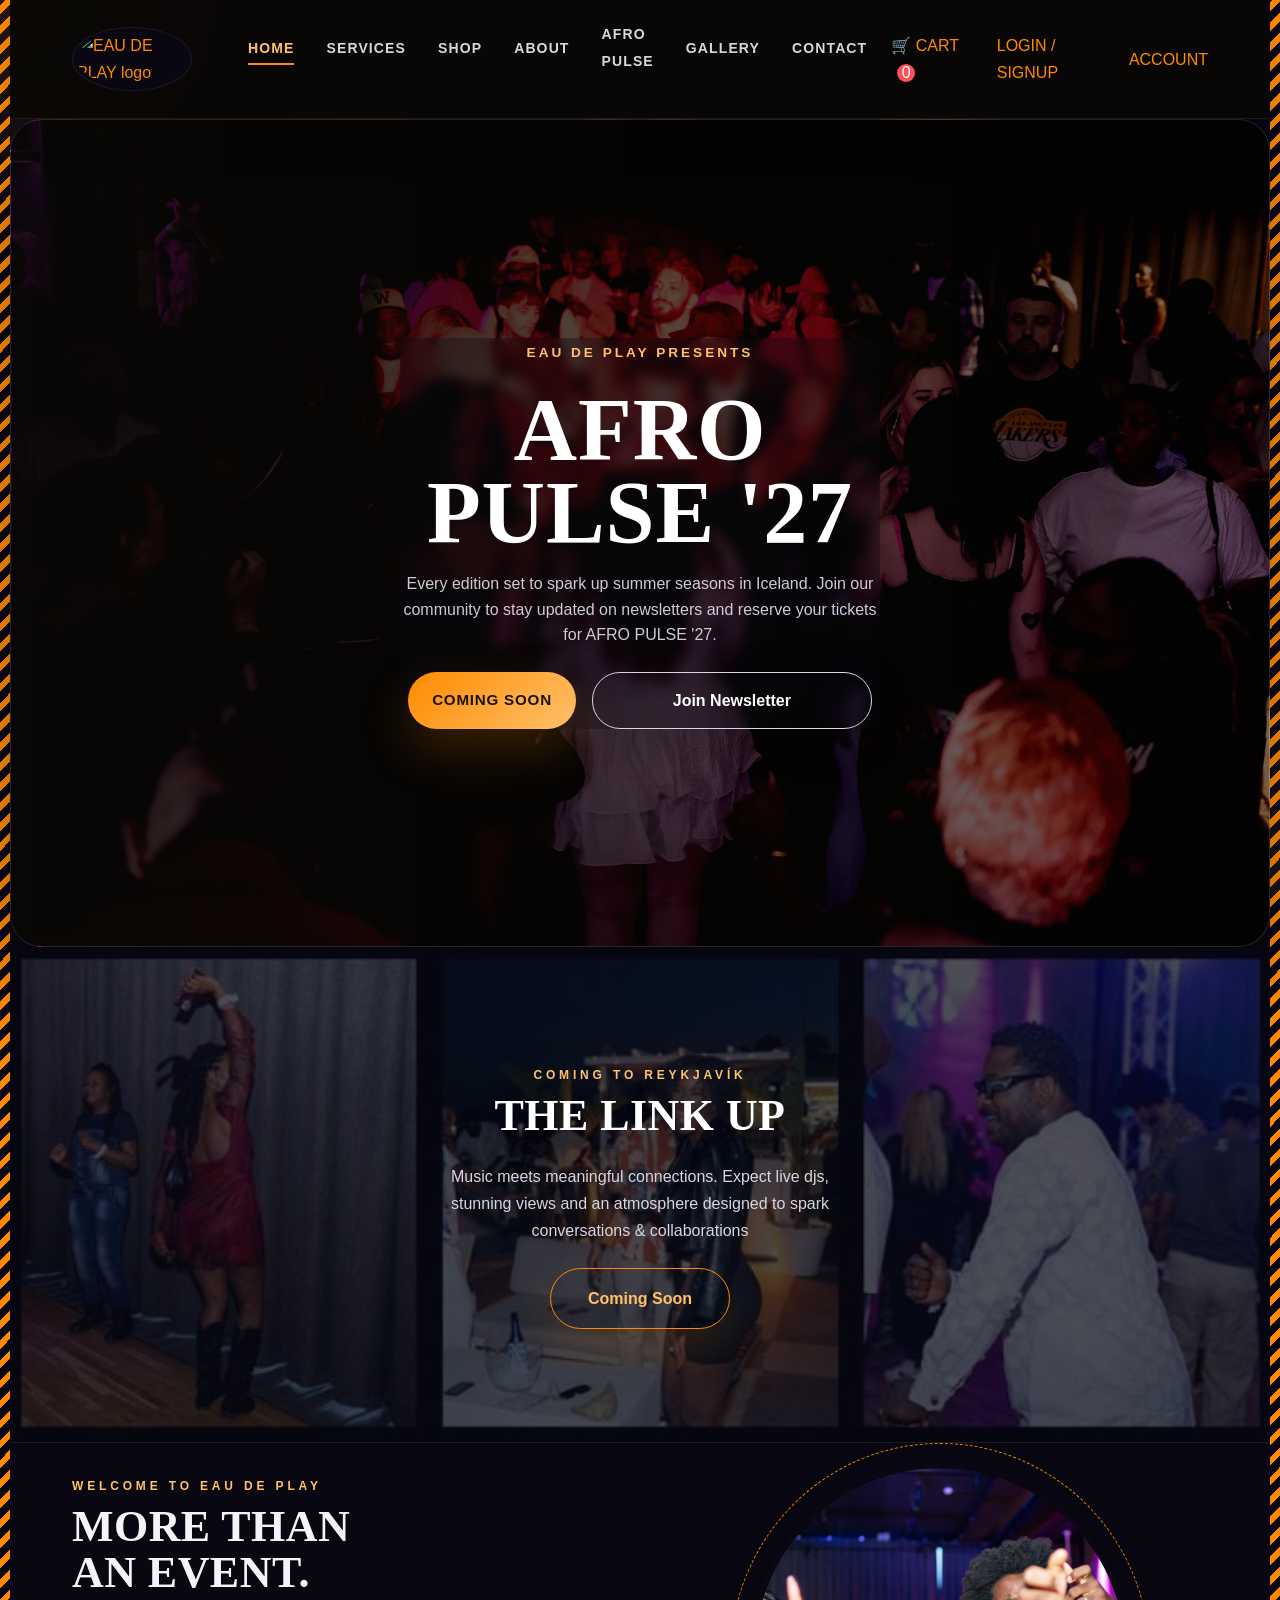
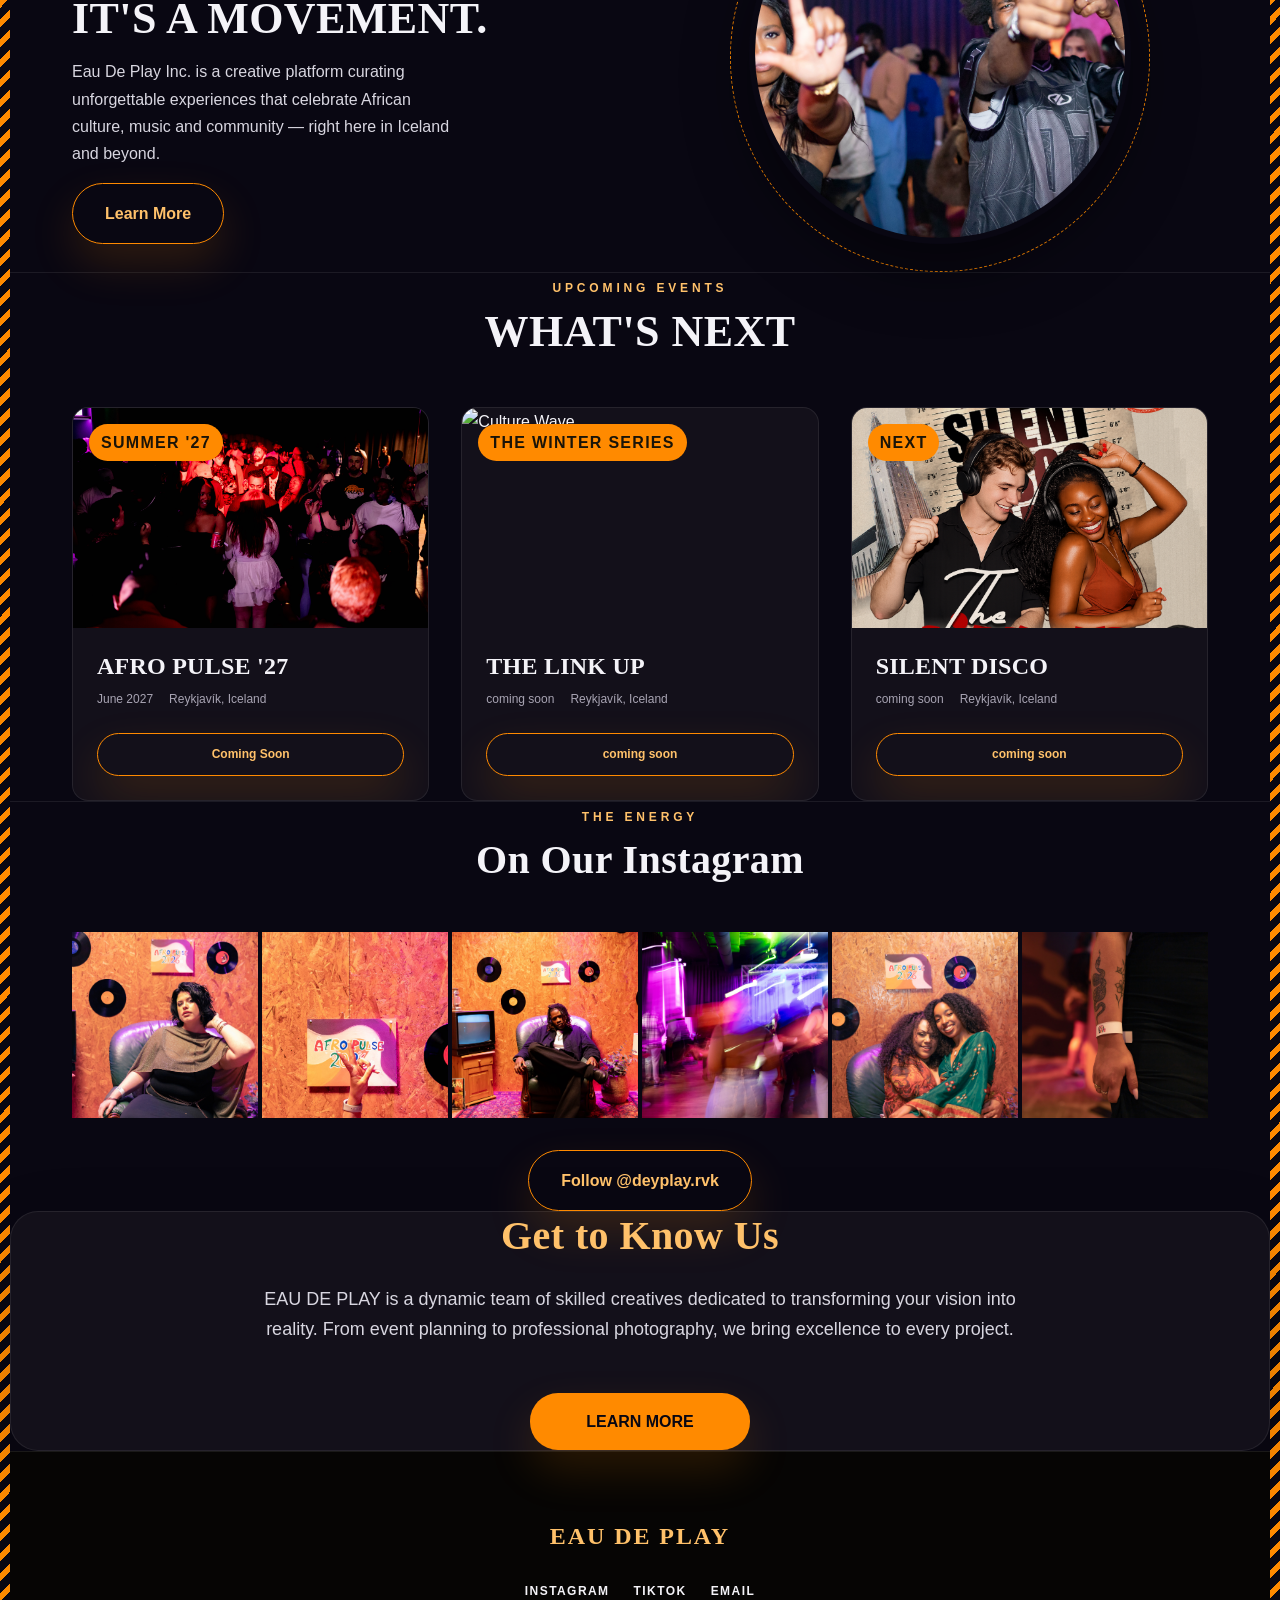
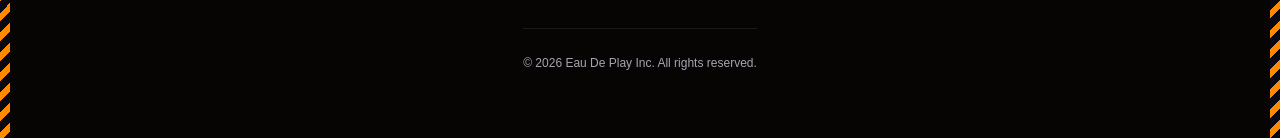
==== eau-de-play/index.html @ 75a6d2a2 "Update index.html" ====
<!DOCTYPE html>
<html lang="en">
<head>
  <meta charset="UTF-8">
  <meta name="viewport" content="width=device-width, initial-scale=1.0">
  <link rel="icon" href="/assets/images/EAUDEYPLAYLOGO.png" type="image/png">
  <link rel="shortcut icon" href="/assets/images/EAUDEYPLAYLOGO.png" type="image/png">
  <title>EAU DE PLAY - Unlock Success with a Splash of Fun</title>

  <!-- CSS Links -->
  <link rel="stylesheet" href="css/variables.css">
  <link rel="stylesheet" href="css/global.css">
  <link rel="stylesheet" href="css/layout.css">
  <link rel="stylesheet" href="css/public.css">
  <!-- Redesign layer: restyles the above, load last -->
  <link rel="stylesheet" href="css/theme-redesign.css">
  <meta name="google-site-verification" content="-c4Z8QDJB78e2IX30DcG9vcNxZ_YTQlSFcav4Q9sh0g" />
</head>
<body>
  <script>
    if (sessionStorage.getItem('skipPreloader') === 'true') {
      document.documentElement.classList.add('skip-preloader');
      sessionStorage.removeItem('skipPreloader');
    }
  </script>

  <div class="page-preloader" id="page-preloader" aria-hidden="true">
    <div class="preloader-content">
      <div class="preloader-badge">EAU DE PLAY</div>
      <div class="preloader-title">Unlocking your next great experience</div>
      <div class="preloader-strip" aria-hidden="true"></div>
    </div>
  </div>

  <!-- Navbar Placeholder -->
  <div id="navbar-placeholder"></div>

  <!-- AFRO PULSE Hero Banner -->
  <section class="afro-home-banner">
    <div class="afro-banner-inner" style="background-image: linear-gradient(180deg, rgba(0,0,0,0.45), rgba(0,0,0,0.45)), url('assets/images/IMG_1427.JPG'); background-size:cover; background-position:center;">
      <div class="container afro-home-banner-content">
        <span class="eyebrow">EAU DE PLAY PRESENTS</span>
        <h2>AFRO<br>PULSE '27</h2>
        <p>Every edition set to spark up summer seasons in Iceland. Join our community to stay updated on newsletters and reserve your tickets for AFRO PULSE '27.</p>
        <div class="hero-cta-group">
          <a href="afro-pulse-27.html" class="btn btn-large">Coming Soon</a>
          <a href="afro-pulse-27.html#newsletter-section" class="btn btn-secondary">Join Newsletter</a>
        </div>
      </div>
    </div>
  </section>

  <!-- Silent Disco Banner -->
<section class="silent-disco-banner" style="background-image: linear-gradient(180deg, rgba(7,8,20,0.72), rgba(7,8,20,0.72)), url('assets/images/IMG-20260727-WA0014.jpg'); background-size:cover; background-position:center;">  <div class="container">
      <span class="eyebrow">Coming To Reykjavík</span>
      <h2>THE LINK UP</h2>
      <p>Music meets meaningful connections. Expect live djs, stunning views and an atmosphere designed to spark conversations & collaborations</p>
      <a href="silent-disco.html" class="btn btn-secondary">Coming Soon</a>
    </div>
  </section>

  <!-- More Than An Event -->
  <section class="movement-section">
    <div class="movement-grid">
      <div class="movement-text">
        <span class="eyebrow">Welcome to EAU DE PLAY</span>
        <h2>More Than<br>An Event.<br>It's A Movement.</h2>
        <p>Eau De Play Inc. is a creative platform curating unforgettable experiences that celebrate African culture, music and community — right here in Iceland and beyond.</p>
        <a href="about.html" class="btn btn-secondary">Learn More</a>
      </div>
      <div class="movement-frame" id="movement-frame" role="button" tabindex="0" aria-label="Click to see more photos">
        <img src="assets/images/IMG_1521.JPG" alt="Crowd at an Eau De Play event" id="movement-frame-img">
      </div>
    </div>
  </section>

  <script>
    (function () {
      var gallery = [
        'assets/images/IMG_1521.JPG',
        'assets/images/IMG_1427.JPG',
        'assets/images/IMG_1599.JPG',
        'assets/images/IMG_1632.JPG',
        'assets/images/IMG_0971.JPG',
        'assets/images/IMG_1027.JPG',
        'assets/images/IMG_1081.JPG'
      ];
      var frame = document.getElementById('movement-frame');
      var img = document.getElementById('movement-frame-img');
      if (!frame || !img) return;
      var index = 0;

      function nextImage() {
        index = (index + 1) % gallery.length;
        img.classList.add('is-swapping');
        window.setTimeout(function () {
          img.src = gallery[index];
          img.classList.remove('is-swapping');
        }, 180);
      }

      frame.addEventListener('click', nextImage);
      frame.addEventListener('keydown', function (e) {
        if (e.key === 'Enter' || e.key === ' ') { e.preventDefault(); nextImage(); }
      });
    })();
  </script>

  <!-- What's Next -->
  <section class="events-next-section">
    <div class="events-next-header">
      <span class="eyebrow">Upcoming Events</span>
      <h2>What's Next</h2>
    </div>
    <div class="events-next-grid">
      <article class="event-card">
        <div class="event-card-image">
          <span class="event-card-tag">Summer '27</span>
          <img src="assets/images/IMG_1427.JPG" alt="AFRO PULSE '27">
        </div>
        <div class="event-card-body">
          <h3>Afro Pulse '27</h3>
          <div class="event-card-meta">
            <span>June 2027</span>
            <span>Reykjavík, Iceland</span>
          </div>
          <a href="afro-pulse-27.html" class="btn btn-secondary">Coming Soon</a>
        </div>
      </article>

      <article class="event-card">
        <div class="event-card-image">
          <span class="event-card-tag">THE WINTER SERIES</span>
          <img src="/pexels-rdne-6224705.jpg" alt="Culture Wave">
        </div>
        <div class="event-card-body">
          <h3>THE LINK UP</h3>
          <div class="event-card-meta">
            <span>coming soon</span>
            <span>Reykjavík, Iceland</span>
          </div>
          <a href="#" class="btn btn-secondary">coming soon</a>
        </div>
      </article>

       <article class="event-card">
        <div class="event-card-image">
          <span class="event-card-tag">NEXT</span>
          <img src="assets/images/SILENTDISCO-1.jpg" alt="Silent Disco">
        </div>
        <div class="event-card-body">
          <h3>SILENT DISCO</h3>
          <div class="event-card-meta">
            <span>coming soon</span>
            <span>Reykjavík, Iceland</span>
          </div>
          <a href="#" class="btn btn-secondary">coming soon</a>
        </div>
      </article>
    </div>
  </section>

  <!-- On Our Instagram -->
  <section class="instagram-section">
    <span class="eyebrow">The Energy</span>
    <h2>On Our Instagram</h2>
    <div class="instagram-grid">
      <a href="https://instagram.com" target="_blank" rel="noopener"><img src="assets/images/IMG_0971.JPG" alt="Instagram post"></a>
      <a href="https://instagram.com" target="_blank" rel="noopener"><img src="assets/images/IMG_1027.JPG" alt="Instagram post"></a>
      <a href="https://instagram.com" target="_blank" rel="noopener"><img src="assets/images/IMG_1081.JPG" alt="Instagram post"></a>
      <a href="https://instagram.com" target="_blank" rel="noopener"><img src="assets/images/IMG_1953.JPG" alt="Instagram post"></a>
      <a href="https://instagram.com" target="_blank" rel="noopener"><img src="assets/images/IMG_2060.JPG" alt="Instagram post"></a>
      <a href="https://instagram.com" target="_blank" rel="noopener"><img src="assets/images/IMG_2128.JPG" alt="Instagram post"></a>
    </div>
    <a href="https://instagram.com/deyplay.rvk" target="_blank" rel="noopener" class="btn btn-secondary" style="margin-top:2rem;">Follow @deyplay.rvk</a>
  </section>

  <!-- About Teaser -->
  <section class="about-teaser">
    <div class="about-teaser-content">
      <h2>Get to Know Us</h2>
      <p>EAU DE PLAY is a dynamic team of skilled creatives dedicated to transforming your vision into reality. From event planning to professional photography, we bring excellence to every project.</p>
      <a href="about.html" class="btn btn-secondary">LEARN MORE</a>
    </div>
  </section>

  <!-- Footer Placeholder -->
  <div id="footer-placeholder"></div>

  <!-- Scripts -->
  <script>
    (function(){
      try {
        var el = document.querySelector('.afro-home-banner-content');
        window.__AFRO_ORIGINAL_AFRO_BANNER = el ? el.innerHTML : '';
      } catch (e) {
        window.__AFRO_ORIGINAL_AFRO_BANNER = '';
      }
    })();
  </script>
  <script>
    (function(){
      function removeExtraAfro() {
        try {
          const banners = document.querySelectorAll('.afro-home-banner');
          if (banners && banners.length > 1) {
            for (let i = 1; i < banners.length; i++) {
              banners[i].remove();
            }
          }
        } catch (e) {}
      }
      removeExtraAfro();
      try {
        const mo = new MutationObserver(() => removeExtraAfro());
        mo.observe(document.body, { childList: true, subtree: true });
        setTimeout(() => mo.disconnect(), 6000);
      } catch (e) {}
    })();
  </script>
  <script>
    window.addEventListener('load', function () {
      const preloader = document.getElementById('page-preloader');
      if (!preloader) return;
      preloader.classList.add('page-preloader-hidden');
      window.setTimeout(function () {
        preloader.remove();
      }, 500);
    });
  </script>
  <script type="module" src="js/public-app.js"></script>
</body>
</html>
---- eau-de-play/css/variables.css ----
/* ============================================
   CSS VARIABLES - Colors, Fonts, Spacing
   ============================================ */

:root {
  /* PRIMARY COLORS */
  --color-primary: #ff8a00;
  --color-primary-light: #ffc16a;
  --color-background: #090712;
  --color-background-light: #13101a;
  --color-surface: rgba(255,255,255,0.04);
  --color-surface-strong: rgba(255,255,255,0.08);
  --color-text: #f4f3f8;
  --color-text-light: #d8d6e0;
  --color-text-muted: #a8a4b3;
  --color-accent: #ffb347;
  --color-border: rgba(255,255,255,0.08);
  --color-success: #14e45b;
  --color-error: #ff4f5a;
  --color-warning: #ffc150;
  --color-info: #7bd4ff;

  /* TYPOGRAPHY */
  --font-weight-black: 900;
  --font-serif: 'Georgia', 'Garamond', serif;
  --font-sans: -apple-system, BlinkMacSystemFont, 'Segoe UI', 'Roboto', 'Oxygen',
    'Ubuntu', 'Cantarell', 'Fira Sans', 'Droid Sans', 'Helvetica Neue', sans-serif;

  /* FONT SIZES */
  --font-size-xs: 0.75rem;
  --font-size-sm: 0.875rem;
  --font-size-base: 1rem;
  --font-size-lg: 1.125rem;
  --font-size-xl: 1.5rem;
  --font-size-2xl: 2rem;
  --font-size-3xl: 2.5rem;
  --font-size-4xl: 3rem;

  /* FONT WEIGHTS */
  --font-weight-normal: 400;
  --font-weight-medium: 500;
  --font-weight-bold: 700;

  /* SPACING */
  --spacing-xs: 0.25rem;
  --spacing-sm: 0.5rem;
  --spacing-md: 1rem;
  --spacing-lg: 1.5rem;
  --spacing-xl: 2rem;
  --spacing-2xl: 3rem;
  --spacing-3xl: 4rem;

  /* BORDER RADIUS */
  --radius-xs: 0.25rem;
  --radius-sm: 0.5rem;
  --radius-md: 1rem;
  --radius-lg: 1.5rem;
  --radius-full: 9999px;

  /* TRANSITIONS */
  --transition-fast: 0.15s ease-in-out;
  --transition-base: 0.3s ease-in-out;
  --transition-slow: 0.5s ease-in-out;

  /* SHADOWS */
  --shadow-sm: 0 1px 2px rgba(0, 0, 0, 0.05);
  --shadow-md: 0 4px 6px rgba(0, 0, 0, 0.1);
  --shadow-lg: 0 10px 15px rgba(0, 0, 0, 0.15);
  --shadow-xl: 0 20px 25px rgba(0, 0, 0, 0.2);

  /* Z-INDEX */
  --z-index-dropdown: 100;
  --z-index-sticky: 200;
  --z-index-fixed: 300;
  --z-index-modal-backdrop: 400;
  --z-index-modal: 500;
  --z-index-popover: 600;
  --z-index-tooltip: 700;
}
---- eau-de-play/css/global.css ----
/* ============================================
   GLOBAL STYLES - Resets, Typography, Base
   ============================================ */

*,
*::before,
*::after {
  margin: 0;
  padding: 0;
  box-sizing: border-box;
}

html {
  scroll-behavior: smooth;
}

body {
  font-family: var(--font-sans);
  font-size: var(--font-size-base);
  font-weight: var(--font-weight-normal);
  color: var(--color-text);
  background-color: var(--color-background);
  line-height: 1.7;
  min-height: 100vh;
  -webkit-font-smoothing: antialiased;
  -moz-osx-font-smoothing: grayscale;
}

body::before {
  content: '';
  position: fixed;
  inset: 0;
  background: radial-gradient(circle at top left, rgba(255,138,0,0.12), transparent 18%),
              radial-gradient(circle at bottom right, rgba(255,180,100,0.08), transparent 20%);
  pointer-events: none;
  z-index: -1;
}

/* HIDE SCROLLBAR */
::-webkit-scrollbar {
  width: 0;
  height: 0;
}

button,
.btn {
  display: inline-flex;
  align-items: center;
  justify-content: center;
  gap: 0.65rem;
  padding: var(--spacing-md) var(--spacing-xl);
  background: linear-gradient(135deg, var(--color-primary), var(--color-primary-light));
  color: #120d16;
  border: 1px solid transparent;
  border-radius: var(--radius-full);
  font-family: inherit;
  font-size: var(--font-size-base);
  font-weight: var(--font-weight-bold);
  cursor: pointer;
  transition: transform var(--transition-fast), box-shadow var(--transition-base), background-color var(--transition-base), border-color var(--transition-base);
  text-align: center;
  box-shadow: 0 20px 45px rgba(255, 138, 0, 0.18);
}

button:hover,
.btn:hover {
  transform: translateY(-2px);
  box-shadow: 0 28px 60px rgba(255, 138, 0, 0.28);
}

button:active,
.btn:active {
  transform: translateY(0);
}

button:disabled,
.btn:disabled {
  opacity: 0.65;
  cursor: not-allowed;
  box-shadow: none;
}

.btn-secondary {
  background: rgba(255,255,255,0.08);
  color: var(--color-text);
  border-color: rgba(255,255,255,0.14);
}

.btn-secondary:hover {
  background: rgba(255,255,255,0.16);
}

input,
textarea,
select {
  font-family: inherit;
  font-size: inherit;
  border: 1px solid var(--color-border);
  border-radius: var(--radius-lg);
  padding: var(--spacing-md);
  width: 100%;
  background-color: var(--color-surface);
  color: var(--color-text);
  transition: border-color var(--transition-base), box-shadow var(--transition-base), background-color var(--transition-base);
}

input:focus,
textarea:focus,
select:focus {
  outline: none;
  border-color: var(--color-primary-light);
  background-color: rgba(255,255,255,0.08);
  box-shadow: 0 0 0 4px rgba(255, 138, 0, 0.14);
}

html,
body {
  -ms-overflow-style: none;
  scrollbar-width: none;
}

/* TYPOGRAPHY */
h1,
h2,
h3,
h4,
h5,
h6 {
  font-family: var(--font-serif);
  font-weight: var(--font-weight-bold);
  line-height: 1.2;
  margin-bottom: var(--spacing-md);
}

h1 {
  font-size: var(--font-size-4xl);
}

h2 {
  font-size: var(--font-size-3xl);
}

h3 {
  font-size: var(--font-size-2xl);
}

h4 {
  font-size: var(--font-size-xl);
}

h5 {
  font-size: var(--font-size-lg);
}

h6 {
  font-size: var(--font-size-base);
}

p {
  margin-bottom: var(--spacing-md);
  color: var(--color-text-light);
}

a {
  color: var(--color-primary);
  text-decoration: none;
  transition: color var(--transition-base);
}

a:hover {
  color: var(--color-primary-light);
}

/* FORMS */
input,
textarea,
select {
  font-family: inherit;
  font-size: inherit;
  border: 1px solid rgba(255,255,255,0.12);
  border-radius: var(--radius-lg);
  padding: var(--spacing-md);
  width: 100%;
  background-color: rgba(255,255,255,0.04);
  color: var(--color-text);
  transition: border-color var(--transition-base), box-shadow var(--transition-base), background-color var(--transition-base);
}

input:focus,
textarea:focus,
select:focus {
  outline: none;
  border-color: var(--color-primary-light);
  background-color: rgba(255,255,255,0.08);
  box-shadow: 0 0 0 4px rgba(255, 138, 0, 0.14);
}

textarea {
  resize: vertical;
  min-height: 120px;
}

label {
  display: block;
  margin-bottom: var(--spacing-sm);
  font-weight: var(--font-weight-medium);
  font-size: var(--font-size-sm);
}

/* BUTTONS */
button,
.btn {
  display: inline-flex;
  align-items: center;
  justify-content: center;
  gap: 0.55rem;
  padding: var(--spacing-md) var(--spacing-xl);
  background: linear-gradient(135deg, var(--color-primary), var(--color-primary-light));
  color: #12101a;
  border: 1px solid transparent;
  border-radius: var(--radius-full);
  font-family: inherit;
  font-size: var(--font-size-base);
  font-weight: var(--font-weight-bold);
  cursor: pointer;
  transition: transform var(--transition-fast), box-shadow var(--transition-base), background-color var(--transition-base), border-color var(--transition-base);
  text-align: center;
  box-shadow: 0 20px 45px rgba(255, 138, 0, 0.15);
}

button:hover,
.btn:hover {
  transform: translateY(-2px);
  box-shadow: 0 24px 55px rgba(255, 138, 0, 0.22);
}

button:active,
.btn:active {
  transform: translateY(0);
}

button:disabled,
.btn:disabled {
  opacity: 0.65;
  cursor: not-allowed;
  box-shadow: none;
}

.btn-secondary {
  background: rgba(255,255,255,0.08);
  color: var(--color-text);
  border: 1px solid rgba(255,255,255,0.14);
}

.btn-secondary:hover {
  background: rgba(255,255,255,0.16);
}

.btn-small {
  padding: var(--spacing-sm) var(--spacing-md);
  font-size: var(--font-size-sm);
}

.btn-large {
  padding: var(--spacing-lg) var(--spacing-xl);
  font-size: var(--font-size-lg);
}

.btn-danger {
  background-color: var(--color-error);
}

.btn-danger:hover {
  background-color: #ff3d00;
}

.btn-success {
  background-color: var(--color-success);
}

.btn-success:hover {
  background-color: #ff9800;
}

/* LIST STYLES */
ul,
ol {
  margin-left: var(--spacing-xl);
  margin-bottom: var(--spacing-md);
}

li {
  margin-bottom: var(--spacing-sm);
}

/* TABLES */
table {
  width: 100%;
  border-collapse: collapse;
  margin-bottom: var(--spacing-xl);
}

thead {
  background-color: var(--color-background-light);
}

th {
  padding: var(--spacing-md);
  text-align: left;
  font-weight: var(--font-weight-bold);
  border-bottom: 2px solid var(--color-border);
}

td {
  padding: var(--spacing-md);
  border-bottom: 1px solid var(--color-border);
}

tr:hover {
  background-color: var(--color-background-light);
}

/* UTILITIES */
.container {
  max-width: 1200px;
  margin: 0 auto;
  padding: 0 var(--spacing-lg);
}

.section {
  padding: var(--spacing-3xl) 0;
}

.section.alt-bg {
  background-color: var(--color-background-light);
}

.text-center {
  text-align: center;
}

.text-left {
  text-align: left;
}

.text-right {
  text-align: right;
}

.mt-sm {
  margin-top: var(--spacing-sm);
}

.mt-md {
  margin-top: var(--spacing-md);
}

.mt-lg {
  margin-top: var(--spacing-lg);
}

.mt-xl {
  margin-top: var(--spacing-xl);
}

.mb-sm {
  margin-bottom: var(--spacing-sm);
}

.mb-md {
  margin-bottom: var(--spacing-md);
}

.mb-lg {
  margin-bottom: var(--spacing-lg);
}

.mb-xl {
  margin-bottom: var(--spacing-xl);
}

.hidden {
  display: none !important;
}

.sr-only {
  position: absolute;
  width: 1px;
  height: 1px;
  padding: 0;
  margin: -1px;
  overflow: hidden;
  clip: rect(0, 0, 0, 0);
  white-space: nowrap;
  border-width: 0;
}
---- eau-de-play/css/layout.css ----
/* ============================================
   LAYOUT - Navbar, Footer, Grid Systems
   ============================================ */

/* NAVBAR */
.navbar {
  position: sticky;
  top: 0;
  z-index: var(--z-index-sticky);
  background: rgba(9, 7, 18, 0.92);
  backdrop-filter: blur(18px);
  border-bottom: 1px solid rgba(255,255,255,0.06);
  padding: calc(var(--spacing-md) + 0.25rem) 0;
  box-shadow: 0 20px 40px rgba(0, 0, 0, 0.16);
}

.navbar-container {
  display: grid;
  grid-template-columns: auto 1fr auto;
  align-items: center;
  max-width: 1200px;
  margin: 0 auto;
  padding: 0 var(--spacing-xl);
  gap: var(--spacing-lg);
}

.navbar-left,
.navbar-center,
.navbar-right {
  display: flex;
  align-items: center;
}

.navbar-right {
  gap: var(--spacing-lg);
  justify-content: flex-end;
}

.navbar-center {
  justify-content: center;
}

.navbar-brand {
  display: flex;
  align-items: center;
  justify-content: center;
  text-decoration: none;
}

.navbar-brand .brand-logo {
  display: block;
  width: clamp(80px, 10vw, 120px);
  height: auto;
  object-fit: contain;
}

.desktop-nav {
  display: flex;
  gap: var(--spacing-xl);
  list-style: none;
  align-items: center;
}

.desktop-nav li {
  position: relative;
}

.navbar-toggle {
    display: none;
  background: var(--color-text);
  color: var(--color-background);
  width: 52px;
  height: 52px;
  border-radius: 50%;
  cursor: pointer;
  font-size: 1.15rem;
  place-items: center;
  box-shadow: var(--shadow-sm);
  position: relative;
  white-space: nowrap;
}

.desktop-nav a::after {
  content: '';
  position: absolute;
  bottom: -6px;
  left: 0;
  width: 0;
  height: 2px;
  background-color: var(--color-primary);
  transition: width var(--transition-base);
}

.desktop-nav a:hover::after,
.desktop-nav a.active::after {
  width: 100%;
}

.cart-count {
  display: inline-flex;
  align-items: center;
  justify-content: center;
  min-width: 18px;
  height: 18px;
  background: var(--color-error);
  color: white;
  border-radius: var(--radius-full);
  font-size: var(--font-size-xxs);
  padding: 0 4px;
  margin-left: 6px;
}

.mobile-menu {
  display: none;
  position: fixed;
  inset: 0;
  padding: var(--spacing-lg);
  background: rgba(9, 7, 18, 0.96);
  backdrop-filter: blur(16px);
  z-index: calc(var(--z-index-sticky) + 2);
  overflow-y: auto;
}

.mobile-menu.open {
  display: block;
}

.mobile-menu-panel {
  max-width: 420px;
  margin: 0 auto;
  background: rgba(15, 13, 26, 0.96);
  border: 1px solid rgba(255,255,255,0.08);
  border-radius: var(--radius-lg);
  padding: var(--spacing-lg);
  box-shadow: 0 40px 100px rgba(0, 0, 0, 0.35);
}

.mobile-menu-close {
  margin-left: auto;
  display: inline-flex;
  align-items: center;
  justify-content: center;
  width: 42px;
  height: 42px;
  border-radius: 50%;
  border: 1px solid var(--color-border);
  background: transparent;
  color: var(--color-text);
  font-size: 1rem;
  cursor: pointer;
}

.mobile-nav {
  list-style: none;
  display: grid;
  gap: var(--spacing-md);
  margin-top: var(--spacing-lg);
}

.mobile-nav a {
  display: block;
  padding: var(--spacing-md) 0;
  color: var(--color-text);
  border-bottom: 1px solid rgba(255,255,255,0.08);
}

@media (max-width: 980px) {
  .desktop-nav,
  .navbar-right {
    display: none;
  }

  .navbar-toggle {
    display: grid;
  }
}

@media (max-width: 680px) {
  .navbar-container {
    padding: 0 var(--spacing-md);
    grid-template-columns: auto minmax(0, 1fr) auto;
    align-items: center;
  }

  .navbar-brand {
    max-width: 180px;
    font-size: var(--font-size-sm);
    line-height: 1.1;
    white-space: nowrap;
    overflow: hidden;
    text-overflow: ellipsis;
  }

  .navbar-brand .brand-logo {
    width: 100px;
  }

  .navbar-toggle {
    width: 44px;
    height: 44px;
  }

  .mobile-menu {
    top: 0;
    left: 0;
    right: 0;
    bottom: 0;
    width: 100vw;
    height: 100vh;
    padding-top: calc(var(--spacing-3xl) + 20px);
  }

  .featured-section,
  #featured-products {
    display: none !important;
  }
}

.navbar-nav a.cart-link {
  display: flex;
  align-items: center;
  gap: var(--spacing-sm);
  position: relative;
}

.navbar-nav .cart-count {
  display: none;
  background-color: var(--color-error);
  color: white;
  border-radius: var(--radius-full);
  width: 20px;
  height: 20px;
  font-size: var(--font-size-xs);
  font-weight: var(--font-weight-bold);
  display: flex !important;
  align-items: center;
  justify-content: center;
  position: absolute;
  top: -8px;
  right: -8px;
}

.navbar-nav a::after {
  content: '';
  position: absolute;
  bottom: -4px;
  left: 0;
  width: 0;
  height: 2px;
  background-color: var(--color-primary);
  transition: width var(--transition-base);
}

.navbar-nav a:hover::after {
  width: 100%;
}

.navbar-nav a.active::after {
  width: 100%;
}

/* FOOTER */
footer {
  background-color: rgba(10, 8, 18, 0.98);
  border-top: 1px solid rgba(255,255,255,0.08);
  padding: var(--spacing-3xl) 0 var(--spacing-lg);
  margin-top: auto;
}

@media (max-width: 480px) {
  footer {
    padding: 1rem 0 0.75rem;
  }
}

.footer-content {
  max-width: 1200px;
  margin: 0 auto;
  padding: 0 var(--spacing-lg);
}

.footer-grid {
  display: grid;
  grid-template-columns: repeat(auto-fit, minmax(250px, 1fr));
  gap: var(--spacing-xl);
  margin-bottom: var(--spacing-xl);
}

.footer-section h3 {
  margin-bottom: var(--spacing-md);
}

.footer-section ul {
  list-style: none;
  margin-left: 0;
}

.footer-section li {
  margin-bottom: var(--spacing-sm);
}

.footer-section a {
  color: var(--color-text-light);
  font-size: var(--font-size-sm);
}

.footer-section a:hover {
  color: var(--color-primary);
}

.footer-bottom {
  text-align: center;
  padding-top: var(--spacing-lg);
  border-top: 1px solid var(--color-border);
  color: var(--color-text-light);
  font-size: var(--font-size-sm);
}

/* GRID LAYOUTS */
.grid {
  display: grid;
  gap: var(--spacing-lg);
}

.grid-2 {
  grid-template-columns: repeat(2, 1fr);
}

.grid-3 {
  grid-template-columns: repeat(3, 1fr);
}

.grid-4 {
  grid-template-columns: repeat(4, 1fr);
}

@media (max-width: 1024px) {
  .grid-4 {
    grid-template-columns: repeat(2, 1fr);
  }

  .grid-3 {
    grid-template-columns: repeat(2, 1fr);
  }
}

@media (max-width: 768px) {
  .grid-2,
  .grid-3,
  .grid-4 {
    grid-template-columns: 1fr;
  }

  .navbar-container {
    padding: 0 var(--spacing-md);
  }

  .navbar-brand {
    font-size: var(--font-size-lg);
  }

  .mobile-menu {
    top: 0;
    left: 0;
    right: 0;
    bottom: 0;
    width: 100vw;
    height: 100vh;
    padding-top: calc(var(--spacing-3xl) + 20px);
  }
}

/* FLEX LAYOUTS */
.flex {
  display: flex;
  gap: var(--spacing-lg);
}

.flex-center {
  display: flex;
  justify-content: center;
  align-items: center;
}

.flex-between {
  display: flex;
  justify-content: space-between;
  align-items: center;
}

.flex-col {
  flex-direction: column;
}

/* CARDS */
.card {
  background-color: var(--color-background);
  border: 1px solid var(--color-border);
  border-radius: var(--radius-md);
  padding: var(--spacing-lg);
  color: var(--color-primary);
  transition: box-shadow var(--transition-base),
    transform var(--transition-base);
}

.card:hover {
  box-shadow: var(--shadow-lg);
  transform: translateY(-4px);
}

.card-img {
  width: 100%;
  height: 200px;
  object-fit: cover;
  border-radius: var(--radius-sm);
  margin-bottom: var(--spacing-md);
  border: 1px solid rgba(0, 0, 0, 0.12);
}

.card-title {
  margin: var(--spacing-md) 0;
  font-size: var(--font-size-lg);
  color: var(--color-primary);
}

.card-price {
  font-size: var(--font-size-xl);
  font-weight: var(--font-weight-bold);
  color: var(--color-primary);
  margin: var(--spacing-md) 0;
}

.card-description {
  font-size: var(--font-size-sm);
  color: var(--color-primary);
  margin-bottom: var(--spacing-md);
}

.card-footer {
  display: flex;
  gap: var(--spacing-md);
  margin-top: var(--spacing-lg);
}

/* FORM GROUP */
.form-group {
  margin-bottom: var(--spacing-lg);
}

.form-row {
  display: grid;
  grid-template-columns: repeat(2, 1fr);
  gap: var(--spacing-lg);
}

@media (max-width: 768px) {
  .form-row {
    grid-template-columns: 1fr;
  }
}

/* MODAL */
.modal {
  display: none;
  position: fixed;
  top: 0;
  left: 0;
  width: 100%;
  height: 100%;
  background-color: rgba(0, 0, 0, 0.5);
  z-index: var(--z-index-modal-backdrop);
  justify-content: center;
  align-items: center;
}

.modal.active {
  display: flex;
}

.modal-content {
  background-color: var(--color-background);
  border-radius: var(--radius-lg);
  padding: var(--spacing-2xl);
  max-width: 600px;
  width: 90%;
  max-height: 90vh;
  overflow-y: auto;
  z-index: var(--z-index-modal);
  position: relative;
}

.modal-header {
  display: flex;
  justify-content: space-between;
  align-items: center;
  margin-bottom: var(--spacing-xl);
}

.modal-title {
  font-size: var(--font-size-2xl);
  font-weight: var(--font-weight-bold);
}

.modal-close {
  background: none;
  border: none;
  font-size: var(--font-size-xl);
  cursor: pointer;
  color: var(--color-text-light);
  padding: 0;
  width: 30px;
  height: 30px;
  display: flex;
  justify-content: center;
  align-items: center;
}

.modal-close:hover {
  color: var(--color-text);
}

.modal-body {
  margin-bottom: var(--spacing-lg);
}

.modal-footer {
  display: flex;
  gap: var(--spacing-md);
  justify-content: flex-end;
}
---- eau-de-play/css/public.css ----
/* ============================================
   PUBLIC PAGES STYLES
   ============================================ */

/* HERO SECTION */
.page-preloader {
  position: fixed;
  inset: 0;
  display: flex;
  align-items: center;
  justify-content: center;
  background: radial-gradient(circle at center, rgba(10, 12, 28, 0.96), rgba(7, 8, 20, 0.98));
  z-index: 9999;
  pointer-events: none;
  transition: opacity 0.35s ease;
}

.page-preloader-hidden,
.skip-preloader .page-preloader {
  opacity: 0;
  visibility: hidden;
  pointer-events: none;
}

.preloader-content {
  text-align: center;
  max-width: 800px;
  padding: var(--spacing-lg);
}

.preloader-badge {
  display: inline-block;
  margin-bottom: var(--spacing-md);
  font-size: 0.85rem;
  letter-spacing: 0.28em;
  text-transform: uppercase;
  color: rgba(255, 255, 255, 0.7);
}

.preloader-title {
  font-size: clamp(2rem, 5vw, 3.5rem);
  line-height: 1.05;
  margin-bottom: var(--spacing-lg);
  color: #ffffff;
}

.preloader-strip {
  width: 140px;
  height: 4px;
  margin: 0 auto;
  border-radius: 9999px;
  background: linear-gradient(90deg, rgba(255,255,255,0.2) 0%, rgba(255,255,255,0.85) 50%, rgba(255,255,255,0.2) 100%);
  animation: preloader-slide 1.2s ease-in-out infinite;
  will-change: transform;
}

@keyframes preloader-slide {
  0% { transform: translateX(-45%); }
  100% { transform: translateX(145%); }
}

.hero {
  position: relative;
  padding: var(--spacing-4xl) 0;
  min-height: 80vh;
  display: grid;
  place-items: center;
  overflow: hidden;
}

.hero::before {
  content: '';
  position: absolute;
  inset: 0;
  background: radial-gradient(circle at top left, rgba(255,138,0,0.18), transparent 18%),
              radial-gradient(circle at bottom right, rgba(255,180,100,0.1), transparent 20%);
  pointer-events: none;
}

.hero .container {
  position: relative;
  z-index: 2;
  max-width: 900px;
  padding: 0 var(--spacing-lg);
  text-align: center;
}

.hero h1 {
  font-size: clamp(3rem, 6vw, 5rem);
  margin-bottom: var(--spacing-lg);
  line-height: 1.02;
  color: #fff;
  text-shadow: 0 24px 55px rgba(0, 0, 0, 0.35);
}

.hero p {
  font-size: 1.15rem;
  margin-bottom: var(--spacing-3xl);
  color: rgba(255, 255, 255, 0.92);
  max-width: 700px;
  margin-left: auto;
  margin-right: auto;
}

.hero {
  background: linear-gradient(180deg, rgba(7,8,20,0.92), rgba(7,8,20,0.76)),
              url("../assets/images/IMG_3177.JPG");
  background-size: cover;
  background-position: center;
  background-repeat: no-repeat;
}

.silent-disco-banner {
  position: relative;
  min-height: 55vh;
  display: grid;
  place-items: center;
  text-align: center;
  color: #ffffff;
  background: linear-gradient(180deg, rgba(7,8,20,0.72), rgba(7,8,20,0.72)),
             url("../assets/images/SILENTDISCO-1.jpg" !important);
  background-size: cover;
  background-position: center;
  background-repeat: no-repeat;
  padding: var(--spacing-5xl) 0;
  margin: var(--spacing-4xl) 0;
}

.silent-disco-container,
.silent-disco-details .container {
  position: relative;
  z-index: 1;
}

.silent-disco-copy {
  max-width: 720px;
  margin: 0 auto;
  text-align: center;
  padding: var(--spacing-4xl) var(--spacing-lg);
}

.silent-disco-copy .eyebrow {
  display: inline-flex;
  margin-bottom: var(--spacing-md);
  padding: 10px 18px;
  border-radius: 9999px;
  background: rgba(255, 138, 0, 0.14);
  color: var(--color-primary-light);
  letter-spacing: 0.2em;
  text-transform: uppercase;
  font-size: 0.9rem;
}

.silent-disco-copy h1 {
  font-size: clamp(3rem, 6vw, 5rem);
  margin: var(--spacing-lg) auto;
  color: #fff;
  line-height: 1.02;
  max-width: 800px;
}

.silent-disco-copy p {
  color: rgba(255,255,255,0.82);
  font-size: 1.1rem;
  max-width: 720px;
  margin: 0 auto var(--spacing-3xl);
  line-height: 1.75;
}

.hero-actions {
  display: flex;
  align-items: center;
  justify-content: center;
  gap: var(--spacing-md);
  flex-wrap: wrap;
  margin-bottom: var(--spacing-3xl);
}

.channel-selection {
  display: inline-flex;
  gap: 12px;
  flex-wrap: wrap;
  justify-content: center;
}

.channel-pill {
  display: inline-flex;
  align-items: center;
  justify-content: center;
  padding: 12px 24px;
  border-radius: 9999px;
  background: rgba(255,255,255,0.08);
  border: 1px solid rgba(255,255,255,0.12);
  color: rgba(255,255,255,0.85);
  cursor: pointer;
  transition: transform var(--transition-fast), background var(--transition-fast), box-shadow var(--transition-fast), color var(--transition-fast);
}

.channel-pill.active,
.channel-pill:hover {
  background: rgba(255,138,0,0.22);
  color: #fff;
  transform: translateY(-2px);
  box-shadow: 0 18px 36px rgba(255,138,0,0.15);
}

.btn-glow {
  position: relative;
  overflow: hidden;
  border: none;
  background: linear-gradient(135deg, var(--color-primary), var(--color-primary-light));
  color: #090712;
  box-shadow: 0 20px 60px rgba(255,138,0,0.35);
}

.btn-glow::after {
  content: '';
  position: absolute;
  inset: -20%;
  background: radial-gradient(circle, rgba(255,255,255,0.4) 0%, transparent 55%);
  opacity: 0.25;
  transform: scale(0.7);
}

.silent-disco-visuals {
  position: relative;
  margin-top: var(--spacing-5xl);
  height: 420px;
  display: grid;
  place-items: center;
}

.visual-chip {
  position: absolute;
  width: 26px;
  height: 26px;
  border-radius: 50%;
  background: rgba(255,255,255,0.18);
  box-shadow: 0 0 30px rgba(255,255,255,0.12);
  animation: float-chip 6s ease-in-out infinite;
}

.chip-1 { top: 22%; left: 12%; animation-delay: 0s; }
.chip-2 { top: 18%; right: 16%; animation-delay: 1.4s; }
.chip-3 { bottom: 18%; left: 20%; animation-delay: 0.8s; }

@keyframes float-chip {
  0%,100% { transform: translateY(0) scale(1); }
  50% { transform: translateY(-22px) scale(1.08); }
}

.headphone-ring,
.headphone-core {
  position: absolute;
  border-radius: 50%;
}

.headphone-ring {
  width: 260px;
  height: 260px;
  border: 2px solid rgba(255,255,255,0.12);
  box-shadow: 0 0 60px rgba(255,138,0,0.16);
  animation: ring-pulse 4.5s ease-in-out infinite;
}

.headphone-core {
  width: 120px;
  height: 120px;
  background: radial-gradient(circle, rgba(255,255,255,0.16), rgba(255,138,0,0.12));
  box-shadow: 0 0 55px rgba(255,138,0,0.2);
}

@keyframes ring-pulse {
  0%,100% { transform: scale(1); opacity: 0.85; }
  50% { transform: scale(1.06); opacity: 1; }
}

.audio-beam {
  position: absolute;
  width: 12px;
  height: 160px;
  left: 50%;
  transform-origin: bottom center;
  background: linear-gradient(180deg, rgba(255,255,255,0.9), rgba(255,255,255,0));
  border-radius: 9999px;
  animation: beam-shift 1.8s ease-in-out infinite;
}

.audio-beam-1 { transform: translateX(-80px) scaleY(0.8); animation-delay: 0s; }
.audio-beam-2 { transform: translateX(0px) scaleY(1); animation-delay: 0.2s; }
.audio-beam-3 { transform: translateX(80px) scaleY(0.7); animation-delay: 0.4s; }

@keyframes beam-shift {
  0%,100% { transform: scaleY(0.8); opacity: 0.8; }
  50% { transform: scaleY(1.4); opacity: 1; }
}

.audio-spectrum {
  position: absolute;
  bottom: 0;
  left: 0;
  width: 100%;
  height: 140px;
  background: linear-gradient(180deg, transparent 0%, rgba(0,0,0,0.55) 45%, rgba(0,0,0,0.9) 100%);
  overflow: hidden;
}

.audio-spectrum::after {
  content: '';
  position: absolute;
  inset: 0;
  background-image: radial-gradient(circle at 20% 40%, rgba(255,138,0,0.18), transparent 20%),
                    radial-gradient(circle at 75% 50%, rgba(0,149,255,0.16), transparent 18%);
}

.audio-spectrum:before {
  content: '';
  position: absolute;
  inset: 0;
  background-image: linear-gradient(to right, transparent 0%, rgba(255,255,255,0.08) 50%, transparent 100%);
  opacity: 0.45;
  mix-blend-mode: screen;
  animation: spectrum-wave 5.5s linear infinite;
}

@keyframes spectrum-wave {
  0% { transform: translateX(-100%); }
  100% { transform: translateX(100%); }
}

.silence-grid {
  display: grid;
  grid-template-columns: repeat(3, minmax(240px, 1fr));
  gap: calc(var(--spacing-4xl) * 1.3);
  margin-bottom: calc(var(--spacing-5xl));
}

.silence-card,
.ticket-placeholder {
  background: rgba(255,255,255,0.04);
  border: 1px solid rgba(255,255,255,0.08);
  border-radius: 28px;
  padding: calc(var(--spacing-4xl) + 8px);
  box-shadow: 0 24px 60px rgba(0,0,0,0.18);
  backdrop-filter: blur(16px);
  transform: translateY(28px);
  opacity: 0;
  transition: transform 0.9s ease, opacity 0.9s ease;
}

.silence-card.visible,
.ticket-placeholder.visible {
  transform: translateY(0);
  opacity: 1;
}

.silence-card h2,
.ticket-placeholder h2 {
  margin-bottom: var(--spacing-lg);
  color: #fff;
}

.silence-card p,
.ticket-placeholder p {
  color: rgba(255,255,255,0.82);
  line-height: 1.8;
}

.ticket-placeholder {
  grid-column: 1 / -1;
  text-align: center;
}

.ticket-placeholder .btn {
  margin-top: var(--spacing-xl);
}

@media (max-width: 960px) {
  .silence-grid {
    grid-template-columns: 1fr;
  }
}

@media (max-width: 768px) {
  .silent-disco-visuals {
    height: 320px;
  }

  .channel-selection {
    justify-content: center;
  }

  .hero-actions {
    flex-direction: column;
  }
}

.silent-disco-banner-inner::before {
  content: '';
  position: absolute;
  inset: 0;
  background: rgba(0, 0, 0, 0.38);
  pointer-events: none;
}

.silent-disco-banner .container {
  position: relative;
  z-index: 1;
  max-width: 860px;
  padding: 0 var(--spacing-lg);
}

.silent-disco-banner h2 {
  font-size: clamp(3rem, 6vw, 4rem);
  margin-bottom: var(--spacing-lg);
  line-height: 1.02;
  text-shadow: 0 20px 40px rgba(0, 0, 0, 0.35);
}

.silent-disco-banner .btn {
  min-width: 180px;
  padding: 16px 32px;
  font-size: 1rem;
  font-weight: 600;
}

.silent-disco-banner .btn[aria-disabled="true"] {
  opacity: 0.88;
  cursor: default;
  pointer-events: none;
}

/* Silent Disco page extreme visuals */
.silent-disco-hero {
  position: relative;
  overflow: hidden;
  min-height: 100vh;
  display: grid;
  place-items: center;
  background: radial-gradient(circle at 16% 18%, rgba(255, 146, 0, 0.20), transparent 16%),
              radial-gradient(circle at 78% 22%, rgba(36, 206, 255, 0.15), transparent 18%),
              linear-gradient(180deg, #04030a, #0f0817 42%, #09060f 100%);
}

.silent-disco-hero::before {
  content: '';
  position: absolute;
  inset: 0;
  background: radial-gradient(circle at 20% 22%, rgba(255,255,255,0.08), transparent 18%),
              radial-gradient(circle at 80% 20%, rgba(255,146,0,0.16), transparent 16%),
              radial-gradient(circle at 50% 84%, rgba(0,149,255,0.10), transparent 20%);
  pointer-events: none;
  mix-blend-mode: screen;
}

.silent-disco-hero::after {
  content: '';
  position: absolute;
  inset: 0;
  background-image: linear-gradient(120deg, rgba(255,255,255,0.06) 0%, transparent 25%),
                    linear-gradient(240deg, rgba(255,138,0,0.12) 0%, transparent 20%);
  opacity: 0.8;
  pointer-events: none;
}

.silent-disco-hero .hero-layer {
  position: absolute;
  inset: 0;
  background: radial-gradient(circle, rgba(255,255,255,0.035), transparent 30%);
  opacity: 0.9;
  pointer-events: none;
  animation: shimmer-glow 8.5s ease-in-out infinite;
}

.disco-particle {
  position: absolute;
  border-radius: 50%;
  pointer-events: none;
  opacity: 0;
  transform-origin: center;
  will-change: transform, opacity;
}

@keyframes shimmer-glow {
  0%,100% { opacity: 0.78; transform: translate3d(0,0,0); }
  50% { opacity: 0.92; transform: translate3d(10px,-10px,0); }
}

.silent-disco-copy {
  max-width: 760px;
  margin: 0 auto;
  text-align: center;
  padding: var(--spacing-5xl) var(--spacing-lg);
  filter: drop-shadow(0 20px 60px rgba(0,0,0,0.32));
}

.silent-disco-copy h1 {
  font-size: clamp(3.2rem, 6vw, 5.8rem);
  margin: var(--spacing-lg) auto;
  color: #ffffff;
  line-height: 1.02;
  max-width: 860px;
  text-shadow: 0 18px 80px rgba(255,138,0,0.18);
}

.silent-disco-copy p {
  color: rgba(255,255,255,0.92);
  font-size: 1.18rem;
  max-width: 720px;
  margin: 0 auto var(--spacing-3xl);
  line-height: 1.8;
}

.hero-actions {
  display: flex;
  align-items: center;
  justify-content: center;
  gap: var(--spacing-md);
  flex-wrap: wrap;
  margin-bottom: var(--spacing-3xl);
}

.channel-selection {
  display: inline-flex;
  gap: 12px;
  flex-wrap: wrap;
  justify-content: center;
}

.channel-pill {
  display: inline-flex;
  align-items: center;
  justify-content: center;
  padding: 12px 24px;
  border-radius: 9999px;
  background: rgba(255,255,255,0.08);
  border: 1px solid rgba(255,255,255,0.18);
  color: rgba(255,255,255,0.85);
  cursor: pointer;
  font-weight: 700;
  letter-spacing: 0.02em;
  transition: transform var(--transition-fast), background var(--transition-fast), box-shadow var(--transition-fast), color var(--transition-fast), border-color var(--transition-fast);
}

.channel-pill.active,
.channel-pill:hover {
  background: rgba(255,138,0,0.34);
  color: #ffffff;
  transform: translateY(-4px);
  box-shadow: 0 28px 56px rgba(255,138,0,0.18);
  border-color: rgba(255,255,255,0.28);
}

.silent-disco-visuals {
  position: relative;
  margin-top: var(--spacing-5xl);
  height: 560px;
  display: grid;
  place-items: center;
  perspective: 1400px;
}

.disco-stage-wrapper {
  position: absolute;
  inset: 0;
  display: grid;
  place-items: center;
  pointer-events: auto;
  z-index: 1;
}

.disco-stage {
  width: min(560px, 92vw);
  height: min(560px, 92vw);
  position: relative;
  transform-style: preserve-3d;
  transform: rotateX(22deg) rotateY(0deg);
  transition: transform 0.22s ease-out;
  pointer-events: auto;
}

.disco-stage,
.disco-stage * {
  transform-style: preserve-3d;
}

.stage-platform {
  position: absolute;
  top: 50%;
  left: 50%;
  width: 420px;
  height: 420px;
  transform: translate(-50%, -8%) rotateX(90deg) translateZ(24px);
  border-radius: 50%;
  background: radial-gradient(circle at 50% 20%, rgba(255,255,255,0.18), rgba(255,138,0,0.12) 30%, rgba(0,0,0,0.28) 100%);
  box-shadow: inset 0 0 60px rgba(255,255,255,0.08), 0 28px 90px rgba(0,0,0,0.35);
  border: 1px solid rgba(255,255,255,0.08);
}

.stage-ring {
  position: absolute;
  top: 50%;
  left: 50%;
  width: 520px;
  height: 520px;
  transform: translate(-50%, -50%) rotateX(90deg) translateZ(72px);
  border: 4px solid rgba(255,255,255,0.14);
  border-radius: 50%;
  box-shadow: 0 0 80px rgba(255,255,255,0.08), inset 0 0 16px rgba(255,255,255,0.12);
}

.stage-light {
  position: absolute;
  top: 50%;
  left: 50%;
  width: 18px;
  height: 140px;
  border-radius: 999px;
  background: radial-gradient(circle, var(--stage-light-color, rgba(255,255,255,0.98)) 0%, transparent 65%);
  box-shadow: 0 0 60px 16px var(--stage-light-color, rgba(255,255,255,0.98));
  filter: blur(0.8px);
  opacity: 0.82;
}

.stage-light-1 { transform: translate3d(-88px,-112px,96px) rotateX(44deg) rotateZ(6deg); }
.stage-light-2 { transform: translate3d(0,-130px,122px) rotateX(44deg); }
.stage-light-3 { transform: translate3d(88px,-112px,96px) rotateX(44deg) rotateZ(-6deg); }

.stage-pod {
  position: absolute;
  top: 50%;
  left: 50%;
  width: 112px;
  height: 112px;
  border-radius: 26px;
  background: rgba(255,255,255,0.08);
  border: 1px solid rgba(255,255,255,0.12);
  box-shadow: 0 20px 60px rgba(0,0,0,0.30);
  overflow: hidden;
}

.stage-pod::before {
  content: '';
  position: absolute;
  inset: 0;
  background: radial-gradient(circle at 30% 30%, rgba(255,255,255,0.28), transparent 42%);
}

.stage-pod span {
  position: absolute;
  inset: 0;
  display: grid;
  place-items: center;
  color: rgba(255,255,255,0.95);
  font-size: clamp(1rem, 2vw, 1.3rem);
  font-weight: 700;
  letter-spacing: 0.04em;
  text-transform: uppercase;
}

.stage-pod-1 { transform: translate3d(-148px,-44px,92px) rotateY(-18deg) rotateX(10deg); }
.stage-pod-2 { transform: translate3d(0,-78px,118px) rotateY(0deg) rotateX(8deg); }
.stage-pod-3 { transform: translate3d(148px,-44px,92px) rotateY(18deg) rotateX(10deg); }

.stage-hud {
  position: relative;
  z-index: 2;
  display: flex;
  flex-wrap: wrap;
  justify-content: center;
  gap: var(--spacing-md);
  margin-top: var(--spacing-xl);
  color: rgba(255,255,255,0.84);
}

.stage-hud-label {
  font-size: 0.92rem;
  letter-spacing: 0.18em;
  text-transform: uppercase;
  opacity: 0.88;
}

.stage-spin-btn {
  min-width: 220px;
}

.disco-stage:focus-visible {
  outline: 2px solid rgba(255,255,255,0.18);
}

.visual-chip {
  position: absolute;
  width: 26px;
  height: 26px;
  border-radius: 50%;
  background: rgba(255,255,255,0.18);
  box-shadow: 0 0 30px rgba(255,255,255,0.14);
  animation: float-chip 6s ease-in-out infinite;
  mix-blend-mode: screen;
}

.chip-1 { top: 14%; left: 10%; animation-delay: 0s; }
.chip-2 { top: 18%; right: 16%; animation-delay: 1.4s; }
.chip-3 { bottom: 18%; left: 20%; animation-delay: 0.8s; }

@keyframes float-chip {
  0%,100% { transform: translateY(0) scale(1); }
  50% { transform: translateY(-24px) scale(1.1); }
}

.headphone-ring,
.headphone-core {
  position: absolute;
  border-radius: 50%;
}

.headphone-ring {
  width: 300px;
  height: 300px;
  border: 2px solid rgba(255,255,255,0.16);
  box-shadow: 0 0 100px rgba(255,138,0,0.24);
  animation: ring-pulse 4.5s ease-in-out infinite;
}

.headphone-ring::before,
.headphone-ring::after {
  content: '';
  position: absolute;
  inset: 10%;
  border: 2px solid rgba(255,255,255,0.08);
  border-radius: 50%;
}

.headphone-core {
  width: 140px;
  height: 140px;
  background: radial-gradient(circle, rgba(255,255,255,0.24), rgba(255,138,0,0.18));
  box-shadow: 0 0 70px rgba(255,138,0,0.24);
}

.headphone-core::before {
  content: '';
  position: absolute;
  inset: 18%;
  border-radius: 50%;
  background: rgba(255,255,255,0.08);
}

@keyframes ring-pulse {
  0%,100% { transform: rotateY(0deg) scale(1); opacity: 0.85; }
  50% { transform: rotateY(28deg) scale(1.06); opacity: 1; }
}

.audio-beam {
  position: absolute;
  width: 12px;
  height: 190px;
  left: 50%;
  transform-origin: bottom center;
  background: linear-gradient(180deg, rgba(255,255,255,0.98), rgba(255,255,255,0));
  border-radius: 9999px;
  animation: beam-shift 1.8s ease-in-out infinite;
  filter: blur(0.5px);
  mix-blend-mode: screen;
}

.audio-beam::after {
  content: '';
  position: absolute;
  left: 50%;
  top: 12%;
  transform: translateX(-50%);
  width: 140%;
  height: 32%;
  background: radial-gradient(circle, rgba(255,255,255,0.16), transparent 72%);
}

.audio-beam-1 { transform: translateX(-88px) scaleY(0.82); animation-delay: 0s; }
.audio-beam-2 { transform: translateX(0px) scaleY(1); animation-delay: 0.14s; }
.audio-beam-3 { transform: translateX(88px) scaleY(0.72); animation-delay: 0.28s; }

@keyframes beam-shift {
  0%,100% { opacity: 0.75; }
  50% { opacity: 1; transform: scaleY(1.5); }
}

.audio-spectrum {
  position: absolute;
  bottom: 0;
  left: 0;
  width: 100%;
  height: 180px;
  background: linear-gradient(180deg, transparent 0%, rgba(0,0,0,0.56) 36%, rgba(0,0,0,0.96) 100%);
  overflow: hidden;
}

.audio-spectrum::after {
  content: '';
  position: absolute;
  inset: 0;
  background-image: radial-gradient(circle at 20% 40%, rgba(255,138,0,0.20), transparent 20%),
                    radial-gradient(circle at 75% 50%, rgba(0,149,255,0.18), transparent 18%);
}

.audio-spectrum::before {
  content: '';
  position: absolute;
  inset: 0;
  background-image: linear-gradient(to right, transparent 0%, rgba(255,255,255,0.08) 50%, transparent 100%);
  opacity: 0.45;
  mix-blend-mode: screen;
  animation: spectrum-wave 5.5s linear infinite;
}

@keyframes spectrum-wave {
  0% { transform: translateX(-100%); }
  100% { transform: translateX(100%); }
}

.silent-disco-club {
  position: relative;
  padding: var(--spacing-6xl) 0;
  overflow: hidden;
  background: radial-gradient(circle at 50% 16%, rgba(255,138,0,0.08), transparent 25%),
              linear-gradient(180deg, #020209, #07070f 32%, #090b12 100%);
}

.silent-disco-club::before {
  content: '';
  position: absolute;
  inset: 0;
  background: radial-gradient(circle at 50% 40%, rgba(255,255,255,0.06), transparent 20%);
  pointer-events: none;
}

.club-cluster {
  position: relative;
  z-index: 1;
  display: grid;
  gap: var(--spacing-3xl);
  max-width: 1220px;
  margin: 0 auto;
  padding: 0 var(--spacing-lg);
}

.club-top {
  display: flex;
  align-items: flex-start;
  justify-content: space-between;
  gap: var(--spacing-4xl);
  flex-wrap: wrap;
}

.club-intro h2 {
  font-size: clamp(2.6rem, 5vw, 4rem);
  margin-bottom: var(--spacing-lg);
  color: #ffffff;
  line-height: 1.02;
}

.club-intro p {
  max-width: 560px;
  color: rgba(255,255,255,0.82);
  line-height: 1.9;
  font-size: 1rem;
}

.club-scene {
  position: relative;
  min-height: 520px;
  display: grid;
  place-items: center;
  perspective: 1600px;
}

.club-stage {
  position: relative;
  width: min(760px, 100%);
  height: 520px;
  transform-style: preserve-3d;
  transform: rotateX(18deg) rotateY(0deg);
  transition: transform 0.22s ease-out;
}

.club-floor {
  position: absolute;
  inset: 0;
  width: 100%;
  height: 100%;
  transform: translateZ(-80px) rotateX(90deg);
  background: radial-gradient(circle at 50% 40%, rgba(255,255,255,0.06), rgba(0,0,0,0.16) 42%, rgba(0,0,0,0.33) 100%);
  border-radius: 50%;
  box-shadow: inset 0 0 140px rgba(255,255,255,0.06);
}

.club-light {
  position: absolute;
  top: 32%;
  left: 50%;
  width: 14px;
  height: 200px;
  transform-origin: bottom center;
  background: linear-gradient(180deg, rgba(255,255,255,0.92), transparent 60%);
  filter: blur(1px);
  opacity: 0.92;
  mix-blend-mode: screen;
}

.club-light-1 { transform: translate3d(-140px,-132px,96px) rotateX(50deg) rotateZ(-8deg); }
.club-light-2 { transform: translate3d(0,-146px,118px) rotateX(50deg); }
.club-light-3 { transform: translate3d(140px,-132px,96px) rotateX(50deg) rotateZ(8deg); }

.club-person {
  position: absolute;
  width: 90px;
  height: 160px;
  transform-style: preserve-3d;
  cursor: pointer;
  transition: transform 0.3s ease;
}

.club-person:hover {
  transform: translateZ(14px) scale(1.03);
}

.club-person .person-body {
  position: absolute;
  bottom: 0;
  left: 50%;
  width: 70px;
  height: 100px;
  transform: translateX(-50%);
  border-radius: 999px 999px 22px 22px;
  background: linear-gradient(180deg, rgba(255,255,255,0.18), rgba(255,138,0,0.16));
  box-shadow: inset 0 0 18px rgba(255,255,255,0.12);
}

.club-person .person-head {
  position: absolute;
  bottom: 96px;
  left: 50%;
  width: 42px;
  height: 42px;
  transform: translateX(-50%);
  border-radius: 50%;
  background: radial-gradient(circle at 35% 30%, rgba(255,255,255,0.95), rgba(255,255,255,0.18) 46%, rgba(255,138,0,0.22) 100%);
  box-shadow: 0 0 20px rgba(255,255,255,0.14);
}

.club-person .person-shadow {
  position: absolute;
  bottom: -12px;
  left: 50%;
  width: 90px;
  height: 14px;
  transform: translateX(-50%) rotateX(90deg);
  border-radius: 999px;
  background: rgba(0,0,0,0.32);
  filter: blur(4px);
}

.club-person-1 { transform: translate3d(-180px, 12px, 44px) rotateY(-18deg) rotateX(4deg); animation: dance-bob 2.4s ease-in-out infinite alternate; }
.club-person-2 { transform: translate3d(0, -10px, 82px) rotateY(-6deg) rotateX(6deg); animation: dance-bob 2.1s ease-in-out infinite alternate; }
.club-person-3 { transform: translate3d(180px, 24px, 54px) rotateY(18deg) rotateX(4deg); animation: dance-bob 2.6s ease-in-out infinite alternate; }

@keyframes dance-bob {
  from { transform: translateZ(0) translateY(0); }
  to { transform: translateZ(10px) translateY(-12px); }
}

.club-logo-card {
  position: absolute;
  top: 50%;
  left: 50%;
  width: 220px;
  height: 220px;
  transform: translate(-50%, -40%) translateZ(74px);
  display: grid;
  place-items: center;
  pointer-events: none;
}

.club-logo-link {
  position: relative;
  width: 170px;
  height: 170px;
  display: grid;
  place-items: center;
  border-radius: 50%;
  background: radial-gradient(circle at 35% 30%, rgba(255,255,255,0.16), rgba(255,138,0,0.16) 32%, #100612 100%);
  border: 2px solid rgba(255,255,255,0.12);
  box-shadow: 0 0 80px rgba(255,138,0,0.22);
  text-decoration: none;
  color: #fff;
  overflow: hidden;
  cursor: pointer;
  pointer-events: auto;
  transform-style: preserve-3d;
  transition: transform 0.25s ease, box-shadow 0.25s ease;
}

.club-logo-link:hover {
  transform: scale(1.06);
  box-shadow: 0 0 110px rgba(255,138,0,0.32);
}

.club-logo-glow {
  position: absolute;
  inset: 0;
  border-radius: 50%;
  background: radial-gradient(circle, rgba(255,138,0,0.25), transparent 45%);
  opacity: 0.82;
  filter: blur(14px);
  animation: logo-pulse 3s ease-in-out infinite;
}

.club-logo-inner {
  position: relative;
  z-index: 1;
  text-align: center;
  transform-style: preserve-3d;
}

.club-logo-mark {
  display: block;
  font-size: clamp(1.5rem, 3vw, 2.8rem);
  font-weight: 800;
  letter-spacing: 0.2em;
  margin-bottom: 8px;
  text-shadow: 0 0 18px rgba(255,255,255,0.2);
}

.club-logo-text {
  display: block;
  font-size: 0.95rem;
  letter-spacing: 0.18em;
  text-transform: uppercase;
  color: rgba(255,255,255,0.95);
}

@keyframes logo-pulse {
  0%,100% { transform: scale(1); opacity: 0.84; }
  50% { transform: scale(1.04); opacity: 1; }
}

.club-avatar-anchor {
  position: absolute;
  bottom: -54px;
  left: 50%;
  transform: translateX(-50%);
  width: 104px;
  height: 104px;
  pointer-events: auto;
}

.club-avatar {
  width: 100%;
  height: 100%;
  border-radius: 50%;
  border: 3px solid rgba(255,255,255,0.18);
  background: radial-gradient(circle at 40% 25%, rgba(255,255,255,0.14), rgba(255,138,0,0.12) 32%, rgba(0,0,0,0.42) 100%);
  box-shadow: 0 0 50px rgba(255,255,255,0.12);
  overflow: hidden;
  display: grid;
  place-items: center;
}

.club-avatar::before {
  content: '';
  position: absolute;
  inset: 0;
  background: radial-gradient(circle at 30% 30%, rgba(255,255,255,0.28), transparent 24%);
}

.club-avatar.has-avatar {
  background-size: cover;
  background-position: center;
}

.club-avatar::after {
  content: 'Click to enter';
  position: absolute;
  bottom: 10px;
  left: 50%;
  transform: translateX(-50%);
  color: rgba(255,255,255,0.72);
  font-size: 0.7rem;
  letter-spacing: 0.12em;
  text-transform: uppercase;
  opacity: 0.9;
}

.club-logo-link.is-joining {
  transform: scale(1.08);
}

@media (max-width: 1100px) {
  .club-stage {
    width: min(660px, 100%);
    height: 460px;
  }

  .club-person {
    width: 76px;
    height: 142px;
  }

  .club-logo-card {
    width: 188px;
    height: 188px;
  }
}

@media (max-width: 860px) {
  .club-top {
    flex-direction: column;
    align-items: center;
    text-align: center;
  }

  .club-intro h2 {
    font-size: clamp(2rem, 6vw, 3.2rem);
  }

  .club-scene {
    min-height: 420px;
  }

  .club-avatar-anchor {
    bottom: -48px;
    width: 92px;
    height: 92px;
  }
}

@media (max-width: 640px) {
  .silence-grid {
    gap: calc(var(--spacing-4xl) * 0.9);
  }

  .club-stage {
    width: 92vw;
    height: 380px;
  }

  .club-logo-card {
    width: 160px;
    height: 160px;
  }

  .club-avatar-anchor {
    bottom: -42px;
    width: 78px;
    height: 78px;
  }
}

.silence-grid {
  display: grid;
  grid-template-columns: repeat(3, minmax(240px, 1fr));
  gap: calc(var(--spacing-5xl) * 1.1);
  margin-bottom: calc(var(--spacing-5xl) + var(--spacing-lg));
  grid-auto-rows: minmax(240px, auto);
}

.silence-card,
.ticket-placeholder {
  background: rgba(255,255,255,0.06);
  border: 1px solid rgba(255,255,255,0.10);
  border-radius: 32px;
  padding: calc(var(--spacing-4xl) + 10px);
  box-shadow: 0 28px 100px rgba(0,0,0,0.28);
  backdrop-filter: blur(18px);
  transform: translateY(28px);
  opacity: 0;
  transition: transform 0.9s ease, opacity 0.9s ease;
}

.ticket-placeholder {
  grid-column: 1 / -1;
  text-align: center;
  background: linear-gradient(180deg, rgba(255,255,255,0.10), rgba(255,255,255,0.04));
  border-color: rgba(255,138,0,0.14);
  margin-top: var(--spacing-lg);
}

.silence-card.visible,
.ticket-placeholder.visible {
  transform: translateY(0);
  opacity: 1;
}

.ticket-placeholder {
  grid-column: 1 / -1;
  text-align: center;
  background: linear-gradient(180deg, rgba(255,255,255,0.08), rgba(255,255,255,0.03));
  border: 1px solid rgba(255,138,0,0.18);
}

.ticket-placeholder .btn {
  margin-top: var(--spacing-xl);
  min-width: 220px;
  background: rgba(255,138,0,0.22);
  color: #ffffff;
  border-color: rgba(255,255,255,0.16);
}

.ticket-placeholder .btn:hover,
.ticket-placeholder .btn:focus {
  background: rgba(255,138,0,0.32);
}

@media (max-width: 960px) {
  .silence-grid {
    grid-template-columns: 1fr;
  }
}

@media (max-width: 768px) {
  .silent-disco-visuals {
    height: 320px;
  }

  .channel-selection {
    justify-content: center;
  }

  .hero-actions {
    flex-direction: column;
  }

  .silent-disco-copy h1 {
    font-size: clamp(2.6rem, 8vw, 4rem);
  }
}

@media (max-width: 480px) {
  .silent-disco-hero {
    min-height: 86vh;
    padding: var(--spacing-3xl) 0;
  }
}

@media (prefers-reduced-motion: reduce) {
  .visual-chip,
  .headphone-ring,
  .audio-beam,
  .silent-disco-hero .hero-layer,
  .audio-spectrum::before {
    animation: none !important;
  }
}

@media (max-width: 768px) {
  .hero {
    min-height: 60vh;
    padding: var(--spacing-3xl) var(--spacing-md);
  }

  .hero .container {
    padding: var(--spacing-3xl) var(--spacing-md);
  }

  .hero h1 {
    font-size: clamp(2rem, 8vw, 3rem);
  }

  .hero p {
    font-size: var(--font-size-base);
    max-width: 100%;
  }
}

.afro-home-banner {
  padding: var(--spacing-4xl) var(--spacing-xl);
  color: white;
  background-image: url('../assets/images/YOUR-BORDER-IMAGE.jpg');
  background-size: cover;
  background-position: center;
  background-repeat: no-repeat;
}

.afro-home-banner .afro-banner-inner {
  min-height: 78vh;
  max-width: 1440px;
  margin: 0 auto;
  display: grid;
  place-items: center;
  border-radius: 32px;
  border: 1px solid rgba(255, 255, 255, 0.14);
  overflow: hidden;
  box-shadow: 0 30px 80px rgba(0, 0, 0, 0.3);
  background: linear-gradient(180deg, rgba(7,8,20,0.30), rgba(7,8,20,0.30)), url('../assets/images/IMG_1427.JPG');
  background-size: cover;
  background-position: center;
}

.afro-home-banner .afro-home-banner-content {
  padding: var(--spacing-4xl) var(--spacing-lg);
  background: rgba(12, 10, 21, 0.32);
  backdrop-filter: blur(6px);
  margin: 0 auto;
  max-width: 760px;
  text-align: center;
}

.silent-disco-banner {
  padding: var(--spacing-4xl) var(--spacing-xl);
  background-image: url('../assets/images/YOUR-BORDER-IMAGE.jpg');
  background-size: cover;
  background-position: center;
  background-repeat: no-repeat;
}

.silent-disco-banner-inner {
  position: relative;
  min-height: 55vh;
  display: grid;
  place-items: center;
  text-align: center;
  color: #ffffff;
  background: linear-gradient(180deg, rgba(7,8,20,0.72), rgba(7,8,20,0.72)),
              url("../assets/images/SILENTDISCO-1.jpg");
  background-size: cover;
  background-position: center;
  background-repeat: no-repeat;
  padding: var(--spacing-5xl) var(--spacing-lg);
  border-radius: 32px;
  border: 1px solid rgba(255, 255, 255, 0.14);
  overflow: hidden;
}

@media (max-width: 768px) {
  .afro-home-banner {
    padding-left: 0;
    padding-right: 0;
    background-image: none;
  }

  .afro-home-banner .afro-banner-inner {
    max-width: none;
    margin: 0;
    border-radius: 0;
    border: none;
  }

  .silent-disco-banner {
    padding-left: 0;
    padding-right: 0;
    background-image: none;
  }

  .silent-disco-banner-inner {
    border-radius: 0;
    border: none;
  }
}

@media (max-width: 480px) {
  .afro-home-banner .afro-home-banner-content {
    padding: var(--spacing-xl) var(--spacing-md);
  }
}

.afro-home-banner-content {
  max-width: 860px;
  margin: 0 auto;
  text-align: center;
}

.afro-home-banner .eyebrow,
.afro-home-banner h2,
.afro-home-banner p {
  color: white;
}

.afro-home-banner h2 {
  font-size: clamp(2rem, 3vw, 2.8rem);
  margin: var(--spacing-md) 0;
}

.afro-home-banner p {
  font-size: clamp(0.95rem, 2vw, 1.1rem);
  line-height: 1.6;
  opacity: 0.95;
}

@media (max-width: 480px) {
  .afro-home-banner h2 {
    font-size: 1.6rem;
    margin: 12px 0;
  }

  .afro-home-banner p {
    font-size: 0.9rem;
  }
}

.afro-home-banner .eyebrow {
  display: inline-block;
  text-transform: uppercase;
  letter-spacing: 0.22em;
  font-size: 0.85rem;
  color: rgba(255, 255, 255, 0.8);
}

.hero-cta-group {
  display: flex;
  justify-content: center;
  gap: var(--spacing-md);
  flex-wrap: wrap;
  margin-top: var(--spacing-2xl);
}

.hero-cta-group .btn {
  min-width: 140px;
  padding: 12px 24px;
  font-size: 0.95rem;
  box-shadow: 0 20px 50px rgba(255, 138, 0, 0.22);
}

/* Get Tickets button - black background, white text */
.afro-home-banner .hero-cta-group .btn:first-child {
  background: #1a1a1a;
  color: #ffffff;
  border: 1px solid #1a1a1a;
}

.afro-home-banner .hero-cta-group .btn:first-child:hover {
  background: #000000;
  border-color: #000000;
  box-shadow: 0 20px 50px rgba(0, 0, 0, 0.4);
  transform: translateY(-2px);
}

/* Learn More button - white background, black text */
.afro-home-banner .hero-cta-group .btn.btn-secondary {
  background: #ffffff;
  color: #000000;
  border: 1px solid #ffffff;
  box-shadow: 0 20px 50px rgba(255, 255, 255, 0.2);
}

.afro-home-banner .hero-cta-group .btn.btn-secondary:hover {
  background: #f5f5f5;
  border-color: #f5f5f5;
  box-shadow: 0 20px 50px rgba(255, 255, 255, 0.3);
  transform: translateY(-2px);
}

@media (max-width: 768px) {
  .hero-cta-group {
    gap: 12px;
    margin-top: var(--spacing-lg);
  }

  .hero-cta-group .btn {
    min-width: 120px;
    padding: 10px 18px;
    font-size: 0.9rem;
    flex: 0 1 auto;
  }

  .hero-cta-group .btn + .btn {
    margin-left: 0;
  }
}

@media (max-width: 480px) {
  .hero-cta-group {
    flex-direction: column;
    align-items: center;
    gap: 20px;
    margin-top: var(--spacing-2xl);
    width: 100%;
    padding: 0 var(--spacing-md);
  }

  /* Get Tickets text-only style on mobile */
  .afro-home-banner .hero-cta-group .btn:first-child {
    background: transparent;
    color: #ffffff;
    border: none;
    font-size: 1.5rem;
    font-weight: 700;
    padding: 0;
    min-width: auto;
    box-shadow: none;
  }

  .afro-home-banner .hero-cta-group .btn:first-child:hover {
    background: transparent;
    transform: none;
    box-shadow: none;
    opacity: 0.9;
  }

  .about-teaser {
    padding: var(--spacing-4xl) var(--spacing-md);
    margin: var(--spacing-4xl) var(--spacing-md) 0;
  }

  .about-teaser .btn {
    width: 100%;
    max-width: 320px;
  }
}

  /* Learn More button - prominent on mobile */
  .afro-home-banner .hero-cta-group .btn.btn-secondary {
    min-width: 240px;
    max-width: 280px;
    width: 100%;
    padding: 14px 40px;
    font-size: 1rem;
    font-weight: 600;
    border-radius: 28px;
    background: #ffffff;
    color: #000000;
    border: none;
    box-shadow: 0 12px 40px rgba(0, 0, 0, 0.2);
  }

  .afro-home-banner .hero-cta-group .btn.btn-secondary:hover {
    background: #f5f5f5;
    border-color: transparent;
    box-shadow: 0 14px 45px rgba(0, 0, 0, 0.25);
    transform: translateY(-2px);
  }
}

.afro-page-hero,
.afro-event-header,
.gallery-preview-section,
.gallery-grid-section,
.newsletter-section {
  padding: var(--spacing-4xl) var(--spacing-lg);
}

.afro-page-hero {
  background: linear-gradient(180deg, rgba(0,0,0,0.25), rgba(0,0,0,0.65)), url('../assets/images/IMG_1427.JPG');
  background-size: cover;
  background-position: center;
  color: white;
}

.afro-hero-inner {
  max-width: 900px;
  margin: 0 auto;
  text-align: center;
}

.afro-page-hero .eyebrow,
.afro-page-hero h1,
.afro-page-hero p {
  color: white;
}

.afro-page-hero h1 {
  font-size: clamp(3rem, 5vw, 5rem);
  margin: var(--spacing-xl) 0;
}

.afro-event-header,
.gallery-preview-section,
.gallery-grid-section,
.newsletter-section {
  background-color: var(--color-background);
}

.afro-event-header {
  display: flex;
  flex-direction: column;
  justify-content: center;
  align-items: center;
  gap: var(--spacing-3xl);
  border-bottom: 1px solid var(--color-border);
  text-align: center;
}

.afro-event-header .event-header-copy,
.afro-event-header .event-header-actions {
  width: 100%;
  max-width: 900px;
}

.afro-event-header .event-header-actions {
  display: flex;
  justify-content: center;
  align-items: center;
}

.event-header-copy {
  max-width: 720px;
  margin: 0 auto;
}

.event-header-actions {
  display: flex;
  flex-direction: row;
  flex-wrap: wrap;
  gap: var(--spacing-md);
  justify-content: center;
}

.section-title {
  max-width: 1000px;
  margin: 0 auto var(--spacing-xl);
  text-align: center;
}

.preview-carousel {
  display: flex;
  align-items: center;
  gap: var(--spacing-md);
  overflow: hidden;
  padding: var(--spacing-md) 0;
}

.carousel-window {
  overflow: hidden;
  width: 100%;
  border-radius: 24px;
  border: 1px solid rgba(255,107,0,0.3);
  box-shadow: 0 16px 40px rgba(0,0,0,0.3);
  background: linear-gradient(135deg, #1a1a1a, #2d2d2d);
}

.carousel-track {
  display: flex;
  gap: var(--spacing-md);
  transition: transform 0.6s ease;
  width: max-content;
  padding: var(--spacing-md);
}

.preview-card {
  position: relative;
  width: 240px;
  height: 180px;
  border-radius: 20px;
  overflow: hidden;
  background: var(--color-background-light);
  display: flex;
  align-items: center;
  justify-content: center;
  box-shadow: 0 10px 24px rgba(0,0,0,0.12);
}

.preview-card img,
.preview-card .carousel-placeholder {
  width: 100%;
  height: 100%;
  object-fit: cover;
}

.preview-card-label,
.gallery-card-label {
  position: absolute;
  left: 12px;
  bottom: 12px;
  padding: 6px 10px;
  border-radius: 999px;
  background: rgba(0, 0, 0, 0.7);
  color: white;
  font-size: 0.8rem;
  letter-spacing: 0.08em;
  text-transform: uppercase;
}

.carousel-placeholder {
  display: flex;
  align-items: center;
  justify-content: center;
  font-size: var(--font-size-xl);
  color: var(--color-text-light);
  background: repeating-linear-gradient(45deg, #222 0 10px, #1a1a1a 10px 20px);
}

.carousel-control {
  border: none;
  background: linear-gradient(135deg, #ff6f00, #ff9800);
  color: white;
  border-radius: 9999px;
  width: 48px;
  height: 48px;
  font-size: 1.5rem;
  cursor: pointer;
  box-shadow: 0 8px 20px rgba(255,107,0.4);
}

.gallery-slideshow-section {
  padding: var(--spacing-4xl) 0;
}

.gallery-slideshow {
  position: relative;
  min-height: 420px;
  border-radius: 28px;
  overflow: hidden;
  border: 1px solid rgba(255, 255, 255, 0.12);
  background: rgba(255, 255, 255, 0.04);
  box-shadow: 0 18px 55px rgba(0, 0, 0, 0.18);
}

.gallery-slideshow::before {
  content: '';
  position: absolute;
  inset: 0;
  background: linear-gradient(180deg, rgba(0, 0, 0, 0.12), rgba(0, 0, 0, 0.02));
  pointer-events: none;
}

.gallery-slide {
  position: absolute;
  inset: 0;
  opacity: 0;
  transition: opacity 0.8s ease;
  display: grid;
  place-items: center;
  background-color: rgba(0, 0, 0, 0.08);
}

.gallery-slide.active {
  opacity: 1;
}

.gallery-slide img {
  width: 100%;
  height: 100%;
  object-fit: contain;
  background: rgba(0, 0, 0, 0.02);
}

.gallery-slide .gallery-card-label {
  left: var(--spacing-md);
  bottom: var(--spacing-md);
}

.gallery-grid {
  display: grid;
  grid-template-columns: repeat(auto-fit, minmax(220px, 1fr));
  gap: var(--spacing-lg);
}

.gallery-card,
.video-card {
  position: relative;
  min-height: 260px;
  background-color: var(--color-background-light);
  border-radius: 22px;
  overflow: hidden;
  display: flex;
  align-items: center;
  justify-content: center;
  box-shadow: 0 12px 30px rgba(0,0,0,0.08);
}

.gallery-card img,
.video-card iframe,
.video-card .video-embed {
  width: 100%;
  height: 100%;
  object-fit: cover;
}

.gallery-placeholder {
  display: flex;
  align-items: center;
  justify-content: center;
  color: var(--color-text-light);
  font-weight: var(--font-weight-bold);
  padding: var(--spacing-md);
  text-align: center;
  min-height: 260px;
  width: 100%;
  background: linear-gradient(135deg, #1a1a1a, #2d2d2d);
}

.video-embed {
  width: 100%;
  height: 100%;
}

.video-embed iframe {
  width: 100%;
  height: 100%;
  border: none;
}

.newsletter-form {
  display: grid;
  grid-template-columns: 1fr auto;
  gap: var(--spacing-md);
  max-width: 860px;
  margin: 0 auto;
}

.newsletter-form input,
.newsletter-form button {
  min-height: 56px;
}

.newsletter-feedback {
  margin-top: var(--spacing-md);
  text-align: center;
  color: var(--color-text);
}

.btn-disabled {
  opacity: 0.5;
  cursor: not-allowed;
}

@media (max-width: 900px) {
  .afro-event-header {
    flex-direction: column;
    align-items: center;
    text-align: center;
  }

  .preview-card {
    min-width: 180px;
  }

  .newsletter-form {
    grid-template-columns: 1fr;
  }
}

@media (max-width: 680px) {
  .afro-page-hero,
  .afro-event-header,
  .gallery-preview-section,
  .gallery-grid-section,

/* Silent Disco club UI additions */
.club-access-panel { margin: 18px 0; display:flex; align-items:center; gap:12px; flex-wrap:wrap; }
.club-access-status { color: rgba(255,255,255,0.9); font-size:0.95rem; }
.club-access-status.club-status-valid { color: var(--color-primary-light); }
.club-access-actions { display:flex; gap:8px; }
.club-status { margin-top:8px; font-size:0.95rem; color:rgba(255,255,255,0.85); }
.club-status.club-status-error { color: #ff6b6b; }
.club-status.club-status-success { color: #6be66b; }
.club-review-list { margin-top:12px; display:grid; gap:10px; }
.club-review-item { padding:10px; background:rgba(255,255,255,0.02); border:1px solid rgba(255,255,255,0.04); border-radius:8px; }
.club-review-rating { color: #ffd166; margin-left:8px; }
.club-empty { color: rgba(255,255,255,0.6); }

/* Avatar preview (left and right) */
.avatar-preview, .avatar-preview-side {
  width: 140px;
  height: 140px;
  border-radius: 12px;
  background: linear-gradient(180deg, rgba(255,255,255,0.02), rgba(0,0,0,0.3));
  background-size: cover;
  background-position: center;
  border: 1px solid rgba(255,255,255,0.06);
  margin-bottom: 12px;
}
.avatar-preview.has-avatar, .avatar-preview-side.has-avatar { box-shadow: 0 10px 30px rgba(0,0,0,0.36); }

/* More contrast for avatar selectors */
.avatar-builder-controls label { display:block; margin-bottom:6px; color: #ffffff; font-weight:700; }
/* Ensure select controls and their options are readable against any dropdown background */
.avatar-builder-controls select {
  background: #000000 !important;
  color: #ffffff !important; /* white text in select control */
  border: 1px solid rgba(255,255,255,0.12);
  padding:10px 12px;
  border-radius:10px;
  min-width: 160px;
}
.avatar-builder-controls select:focus { outline: none; box-shadow: 0 0 0 6px rgba(255,138,0,0.08); border-color: var(--color-primary-light); }
/* Native dropdown option styling (best-effort across browsers) */
.avatar-builder-controls select option {
  color: #ffffff !important;
  background: #000000 !important;
}

/* Stronger cross-browser rules for select contrast */
.avatar-builder-controls select {
  -webkit-appearance: none;
  -moz-appearance: none;
  appearance: none;
  color: #ffffff !important;
  -webkit-text-fill-color: #ffffff !important;
  background: #000000 !important;
}
.avatar-builder-controls select option {
  color: #ffffff !important;
  background: #000000 !important;
}
/* Fallback arrow for custom appearance */
.avatar-builder-controls .select-wrapper { position: relative; display: inline-block; }
.avatar-builder-controls .select-wrapper::after {
  content: '';
  position: absolute;
  right: 12px;
  top: 50%;
  width: 10px;
  height: 10px;
  transform: translateY(-50%) rotate(45deg);
  border-right: 2px solid rgba(255,255,255,0.85);
  border-bottom: 2px solid rgba(255,255,255,0.85);
  pointer-events: none;
}

/* Visible display for the custom select */
.avatar-builder-controls .select-display {
  display: inline-block;
  background: #000000;
  color: #ffffff;
  padding: 10px 12px;
  border-radius: 10px;
  min-width: 160px;
  box-sizing: border-box;
  border: 1px solid rgba(255,255,255,0.12);
  cursor: pointer;
}
.avatar-builder-controls .select-wrapper { position: relative; }
.avatar-builder-controls select { position: absolute; inset: 0; width: 100%; height: 100%; opacity: 0; z-index: 2; cursor: pointer; }

/* Silent Disco spacing improvements */
.silent-disco-container { display:flex; gap: 48px; align-items: flex-start; }
.silent-disco-copy { flex: 1 1 48%; }
.silent-disco-visuals { flex: 1 1 48%; }
.silence-grid { display:grid; grid-template-columns: repeat(auto-fit, minmax(260px, 1fr)); gap: 0 !important; padding: 28px !important; padding-top: 18px; padding-bottom: 18px; border-radius: 18px; background: linear-gradient(180deg, rgba(0,0,0,0.03), rgba(0,0,0,0.02)); }
.ticket-placeholder { margin-top: 18px; }

/* Safety spacing: ensure cards have breathing room and container padding */
.silence-card { margin: 20px 32px !important; background-clip: padding-box; z-index: 2; box-shadow: 0 48px 140px rgba(0,0,0,0.6), inset 0 1px 0 rgba(255,255,255,0.02); border: 1px solid rgba(255,255,255,0.08); background: linear-gradient(180deg, rgba(10,10,14,0.98), rgba(12,12,18,0.96)); }
.silent-disco-details .container { padding-left: 28px; padding-right: 28px; }

/* Club layout spacing */
.club-venue-grid { display:grid; grid-template-columns: 1fr 420px; gap: 22px; align-items: start; margin-top: 18px; }
.club-booking-card, .club-review-card { background: rgba(255,255,255,0.02); padding: 18px; border-radius: 12px; border: 1px solid rgba(255,255,255,0.04); margin-bottom: 18px; }
.club-access-panel { display:flex; gap:12px; align-items:center; margin-top:18px; }

@media (max-width: 900px) {
  .silent-disco-container { flex-direction: column; }
  .club-venue-grid { grid-template-columns: 1fr; }
}
  .newsletter-section {
    padding: var(--spacing-2xl) var(--spacing-md);
  }
}

/* Reduce footer height on small screens */
@media (max-width: 680px) {
  footer.site-footer {
    padding-top: 16px;
    padding-bottom: 16px;
  }
  footer.site-footer .footer-inner {
    gap: 12px;
    flex-direction: column;
    align-items: stretch;
  }
  footer.site-footer .footer-links {
    justify-content: center;
    width: 100%;
  }
}

/* ==============================
   MOBILE UX UTILITIES
   General mobile-first adjustments to improve touch targets,
   collapse complex grids, and reduce heavy shadows on phones.
   ============================== */

@media (max-width: 680px) {
  .container { padding-left: var(--spacing-md); padding-right: var(--spacing-md); }
  .grid, .grid-4, .dashboard-grid { grid-template-columns: 1fr !important; }
  .account-grid { grid-template-columns: 1fr !important; }
  .hero { min-height: 50vh; }
  .btn { width: 100%; padding: 14px 18px; font-size: 1rem; border-radius: 12px; }
  .btn + .btn { margin-top: 12px; }
  .preview-card { width: 100%; height: auto; min-height: 160px; }
  img, .preview-card img, .gallery-card img, .video-card iframe { max-width: 100%; height: auto; display: block; }
  .carousel-control { width: 44px; height: 44px; }
  .booking-card .card-inner { box-shadow: none; }
  .mobile-nav a { padding: 14px 8px; font-size: 1.05rem; }
  .navbar-toggle { width: 54px; height: 54px; font-size: 1.25rem; }
  .mobile-menu-panel { width: calc(100% - 32px); max-width: 520px; padding: var(--spacing-lg); border-radius: 14px; }
  body { -webkit-tap-highlight-color: rgba(0,0,0,0.02); }
  .card-front, .card-back, .summary-card-large { box-shadow: none; }
}

/* Slightly reduce heavy motion on small devices */
@media (max-width: 480px) {
  * { transition-duration: 180ms !important; }
  .booking-card:hover { transform: none; }
}


/* ABOUT TEASER */
.about-teaser {
  width: 100%;
  max-width: none;
  padding: var(--spacing-5xl) 0;
  background: linear-gradient(180deg, rgba(19,16,26,0.96), rgba(19,16,26,0.98));
  border: 1px solid rgba(255,255,255,0.08);
  border-radius: 28px;
  box-shadow: 0 22px 70px rgba(0, 0, 0, 0.16);
  margin: var(--spacing-4xl) 0 0;
}

.about-teaser-content {
  max-width: 960px;
  margin: 0 auto;
  text-align: center;
}

.about-teaser h2 {
  margin-bottom: var(--spacing-lg);
  color: var(--color-primary-light);
}

.about-teaser p {
  font-size: var(--font-size-lg);
  max-width: 760px;
  margin: 0 auto var(--spacing-2xl);
  color: var(--color-text-light);
}

.about-teaser .btn {
  min-width: 220px;
  padding: 14px 36px;
  border-radius: 28px;
  background: var(--color-primary);
  color: #090712;
  border: 1px solid transparent;
}

.about-teaser .btn:hover {
  background: var(--color-primary-light);
}

/* FEATURED PRODUCTS SECTION */
.featured-section {
  padding: var(--spacing-3xl) var(--spacing-lg);
}

.featured-section h2 {
  text-align: center;
  margin-bottom: var(--spacing-2xl);
}

.featured-grid {
  max-width: 1200px;
  margin: 0 auto;
}

/* SERVICES GRID */
.services-section {
  padding: var(--spacing-3xl) var(--spacing-lg);
}

.services-container {
  max-width: 1200px;
  margin: 0 auto;
}

.services-heading {
  text-align: center;
  margin-bottom: var(--spacing-2xl);
}

@media (max-width: 768px) {
  .services-section {
    padding: var(--spacing-2xl) var(--spacing-lg);
  }

  .services-heading {
    margin-bottom: var(--spacing-lg);
  }
}

@media (max-width: 480px) {
  .services-section {
    padding: var(--spacing-lg) var(--spacing-md);
  }

  .services-heading {
    margin-bottom: var(--spacing-md);
    font-size: 1.8rem;
  }
}

.services-grid {
  display: grid;
  grid-template-columns: repeat(auto-fit, minmax(280px, 1fr));
  gap: var(--spacing-xl);
}

.service-card {
  background: rgba(255,255,255,0.03);
  border: 1px solid rgba(255,255,255,0.08);
  border-radius: var(--radius-lg);
  overflow: hidden;
  color: var(--color-text);
  transition: transform var(--transition-base), box-shadow var(--transition-base), border-color var(--transition-base);
  will-change: transform;
}

.service-card:hover {
  box-shadow: 0 28px 80px rgba(0, 0, 0, 0.24);
  transform: translateY(-10px);
  border-color: rgba(255,255,255,0.16);
}

.service-card-img {
  width: 100%;
  height: 250px;
  background-color: rgba(255,255,255,0.03);
  display: flex;
  align-items: center;
  justify-content: center;
  font-size: var(--font-size-2xl);
  overflow: hidden;
  object-fit: cover;
}

.service-card-img img {
  width: 100%;
  height: 100%;
  object-fit: cover;
  display: block;
}

.service-card-body {
  padding: var(--spacing-lg);
}

.service-card-title {
  font-size: var(--font-size-lg);
  margin-bottom: var(--spacing-md);
  color: var(--color-primary);
  word-break: break-word;
}

.service-card-price {
  font-size: var(--font-size-xl);
  font-weight: var(--font-weight-bold);
  color: var(--color-primary);
  margin-bottom: var(--spacing-md);
}

.service-card-description {
  font-size: var(--font-size-sm);
  color: var(--color-primary);
  margin-bottom: var(--spacing-lg);
  line-height: 1.6;
  word-break: break-word;
}

.service-card-footer {
  display: flex;
  gap: var(--spacing-md);
  margin-top: var(--spacing-lg);
}

@media (max-width: 768px) {
  .service-card-img {
    height: 200px;
  }

  .service-card-body {
    padding: var(--spacing-md);
  }
}

@media (max-width: 480px) {
  .service-card-img {
    height: 160px;
  }

  .service-card-body {
    padding: var(--spacing-sm);
  }

  .service-card-title {
    font-size: var(--font-size-md);
    margin-bottom: 8px;
  }

  .service-card-price {
    font-size: var(--font-size-md);
  }

  .service-card-description {
    font-size: var(--font-size-sm);
    margin-bottom: 8px;
  }
}

/* SERVICES GRID */
.services-grid {
  display: grid;
  grid-template-columns: repeat(auto-fill, minmax(280px, 1fr));
  gap: var(--spacing-xl);
}

@media (max-width: 768px) {
  .services-grid {
    grid-template-columns: repeat(auto-fill, minmax(240px, 1fr));
    gap: var(--spacing-lg);
  }
}

@media (max-width: 480px) {
  .services-grid {
    grid-template-columns: 1fr;
    gap: var(--spacing-md);
  }
}

/* SHOP GRID */
.shop-section {
  padding: var(--spacing-3xl) var(--spacing-lg);
}

.shop-container {
  max-width: 1200px;
  margin: 0 auto;
}

.shop-heading {
  text-align: center;
  margin-bottom: var(--spacing-2xl);
}

.products-grid {
  display: grid;
  grid-template-columns: repeat(auto-fill, minmax(280px, 1fr));
  gap: var(--spacing-xl);
}

@media (max-width: 768px) {
  .shop-section {
    padding: var(--spacing-2xl) var(--spacing-lg);
  }

  .products-grid {
    grid-template-columns: repeat(auto-fill, minmax(240px, 1fr));
    gap: var(--spacing-lg);
  }
}

@media (max-width: 480px) {
  .shop-section {
    padding: var(--spacing-lg) var(--spacing-md);
  }

  .shop-heading {
    margin-bottom: var(--spacing-lg);
    font-size: 1.8rem;
  }

  .products-grid {
    grid-template-columns: 1fr;
    gap: var(--spacing-md);
  }
}

.product-card {
  background: rgba(255,255,255,0.03);
  border: 1px solid rgba(255,255,255,0.08);
  border-radius: var(--radius-lg);
  overflow: hidden;
  color: var(--color-text);
  transition: transform var(--transition-base), box-shadow var(--transition-base), border-color var(--transition-base);
  will-change: transform;
  display: flex;
  flex-direction: column;
  height: 100%;
}

.product-card:hover {
  box-shadow: 0 24px 70px rgba(0, 0, 0, 0.2);
  transform: translateY(-6px);
  border-color: rgba(255,255,255,0.16);
}

.product-card-img {
  width: 100%;
  height: 220px;
  background-color: rgba(255,255,255,0.04);
  display: flex;
  align-items: center;
  justify-content: center;
  overflow: hidden;
  flex-shrink: 0;
}

.product-card-img img {
  width: 100%;
  height: 100%;
  object-fit: cover;
  display: block;
}

.product-card-body {
  padding: var(--spacing-lg);
  flex-grow: 1;
  display: flex;
  flex-direction: column;
}

.product-card-title {
  font-size: var(--font-size-lg);
  margin-bottom: var(--spacing-md);
  color: var(--color-primary);
  word-break: break-word;
}

.product-card-price {
  font-size: var(--font-size-lg);
  font-weight: var(--font-weight-bold);
  color: var(--color-primary);
  margin-bottom: var(--spacing-md);
}

.quantity-selector {
  display: flex;
  align-items: center;
  gap: var(--spacing-sm);
  margin-bottom: var(--spacing-lg);
  flex-wrap: wrap;
}

.quantity-selector button {
  width: 36px;
  height: 36px;
  padding: 0;
  border-radius: var(--radius-sm);
  font-size: var(--font-size-lg);
  flex-shrink: 0;
}

.quantity-selector input {
  width: 60px;
  text-align: center;
  font-size: var(--font-size-base);
  flex-shrink: 0;
}

@media (max-width: 768px) {
  .product-card-img {
    height: 180px;
  }

  .product-card-body {
    padding: var(--spacing-md);
  }
}

@media (max-width: 480px) {
  .product-card-img {
    height: 150px;
  }

  .product-card-body {
    padding: var(--spacing-sm);
  }

  .product-card-title {
    font-size: var(--font-size-md);
    margin-bottom: 6px;
  }

  .product-card-price {
    font-size: var(--font-size-md);
    margin-bottom: 6px;
  }

  .quantity-selector {
    margin-bottom: 8px;
  }

  .quantity-selector button {
    width: 32px;
    height: 32px;
    font-size: var(--font-size-base);
  }

  .quantity-selector input {
    width: 50px;
  }
}

/* ABOUT PAGE */
.about-section {
  padding: var(--spacing-3xl) var(--spacing-lg);
}

.about-container {
  max-width: 1200px;
  margin: 0 auto;
}

/* Homepage background when active */
body.home-background {
  background-color: var(--color-primary);
  color: var(--color-background);
}

/* Footer quick links */
.site-footer {
  background: rgba(9, 7, 18, 0.96);
  color: var(--color-text-light);
  padding: 2.2rem 0 1.8rem;
  min-height: 140px;
  display: flex;
  align-items: center;
}

@media (max-width: 480px) {
  .site-footer {
    min-height: 120px;
    padding: 1.2rem 0 1rem;
  }
}
.site-footer .site-footer-inner {
  display: flex;
  justify-content: space-between;
  align-items: center;
  flex-wrap: wrap;
  gap: var(--spacing-lg);
}
.site-footer .footer-links {
  display: flex;
  gap: 1.5rem;
  flex-wrap: wrap;
}
.site-footer .footer-links a {
  color: var(--color-text);
  text-decoration: none;
  font-weight: 600;
}
.site-footer .footer-links a:hover {
  color: var(--color-primary-light);
}

.about-grid {
  display: grid;
  grid-template-columns: 1fr 1fr;
  gap: var(--spacing-3xl);
  align-items: center;
}

.about-image {
  width: 100%;
  height: 400px;
  background-color: var(--color-background-light);
  border-radius: var(--radius-lg);
  overflow: hidden;
}

.about-image img {
  width: 100%;
  height: 100%;
  object-fit: cover;
}

.about-text h2 {
  margin-bottom: var(--spacing-lg);
}

.about-text p {
  margin-bottom: var(--spacing-lg);
  line-height: 1.8;
}

@media (max-width: 768px) {
  .about-grid {
    grid-template-columns: 1fr;
  }

  .about-image {
    height: 300px;
  }
}

/* CONTACT PAGE */
.contact-section {
  padding: var(--spacing-3xl) var(--spacing-lg);
}

.contact-container {
  max-width: 1200px;
  margin: 0 auto;
}

.contact-header {
  text-align: center;
  max-width: 760px;
  margin: 0 auto var(--spacing-3xl);
}

.contact-header .eyebrow {
  display: inline-block;
  margin-bottom: var(--spacing-sm);
  color: var(--color-primary);
  letter-spacing: 0.16em;
  text-transform: uppercase;
  font-size: var(--font-size-sm);
}

.contact-header h1 {
  margin: var(--spacing-md) 0;
  font-size: var(--font-size-3xl);
}

.contact-header p {
  color: var(--color-text-light);
  max-width: 680px;
  margin: 0 auto;
}

.contact-grid {
  display: grid;
  grid-template-columns: minmax(280px, 360px) 1fr;
  gap: var(--spacing-3xl);
}

.contact-sidebar {
  display: flex;
  flex-direction: column;
  gap: var(--spacing-lg);
  padding: var(--spacing-lg);
}

.sidebar-head h3 {
  margin-bottom: var(--spacing-sm);
}

.sidebar-head p {
  color: var(--color-text-light);
  line-height: 1.75;
}

.contact-info-item {
  margin-bottom: var(--spacing-xl);
}

.contact-info-label {
  display: block;
  margin-bottom: var(--spacing-xs);
  font-weight: var(--font-weight-bold);
}

.contact-card {
  padding: var(--spacing-lg);
  display: flex;
  flex-direction: column;
  gap: var(--spacing-lg);
}

.contact-card-header h3 {
  margin-bottom: var(--spacing-sm);
}

.contact-card-header p {
  color: var(--color-text-light);
  line-height: 1.75;
}

.contact-form {
  display: grid;
  gap: var(--spacing-lg);
}

.contact-form-row {
  display: grid;
  grid-template-columns: 1fr 1fr;
  gap: var(--spacing-lg);
}

.contact-form-group {
  display: flex;
  flex-direction: column;
  gap: var(--spacing-sm);
}

.contact-form-group label {
  font-weight: var(--font-weight-medium);
}

.contact-form-group input,
.contact-form-group textarea {
  width: 100%;
  padding: var(--spacing-md);
  border: 1px solid var(--color-border);
  border-radius: var(--radius-sm);
  font-family: inherit;
  background: var(--color-background);
}

.contact-form-group textarea {
  min-height: 160px;
  resize: vertical;
}

.contact-form-group input:focus,
.contact-form-group textarea:focus {
  outline: none;
  border-color: var(--color-primary);
  box-shadow: 0 0 0 3px rgba(45, 96, 250, 0.12);
}

.alert {
  border-radius: var(--radius-sm);
  padding: var(--spacing-lg);
  color: white;
  display: none;
}

.alert.show {
  display: block;
  animation: fadeInDown 0.32s ease-out;
}

.alert.success-message {
  background-color: var(--color-success);
}

.contact-note {
  color: var(--color-text-light);
  font-size: var(--font-size-sm);
  line-height: 1.75;
}

@keyframes fadeInDown {
  from {
    opacity: 0;
    transform: translateY(-8px);
  }
  to {
    opacity: 1;
    transform: translateY(0);
  }
}

/* AUTH PAGE */
.auth-page {
  min-height: calc(100vh - 180px);
  display: flex;
  align-items: center;
  padding: var(--spacing-3xl) var(--spacing-lg);
}

.auth-container {
  max-width: 840px;
  margin: 0 auto;
}

.auth-card {
  padding: var(--spacing-3xl);
  gap: var(--spacing-3xl);
}

.auth-top {
  display: flex;
  justify-content: space-between;
  align-items: flex-start;
  gap: var(--spacing-lg);
}

.auth-top .eyebrow {
  display: inline-block;
  text-transform: uppercase;
  letter-spacing: 0.18em;
  color: var(--color-primary);
  font-size: var(--font-size-sm);
  margin-bottom: var(--spacing-sm);
}

.auth-top h1 {
  margin: 0;
  font-size: var(--font-size-3xl);
}

.auth-top p {
  color: var(--color-text-light);
  max-width: 560px;
  margin-top: var(--spacing-sm);
}

.auth-switcher {
  display: flex;
  border-radius: var(--radius-full);
  border: 1px solid var(--color-border);
  background: var(--color-background-light);
  overflow: hidden;
}

.auth-switch {
  flex: 1;
  padding: var(--spacing-sm) var(--spacing-md);
  border: none;
  background: transparent;
  color: var(--color-text);
  font-weight: var(--font-weight-bold);
  cursor: pointer;
  transition: background var(--transition-base), color var(--transition-base);
}

.auth-switch.active {
  background: var(--color-primary);
  color: var(--color-background);
}

.auth-forms {
  display: grid;
  gap: var(--spacing-lg);
}

.auth-panel {
  display: none;
  opacity: 0;
  transform: translateY(16px);
  transition: opacity var(--transition-base), transform var(--transition-base);
}

.auth-panel.active {
  display: block;
  opacity: 1;
  transform: translateY(0);
  animation: fadeInUp 0.32s ease-out;
}

.auth-panel h2 {
  margin-bottom: var(--spacing-xs);
}

.auth-panel p {
  margin-bottom: var(--spacing-lg);
  color: var(--color-text-light);
}

.auth-form {
  display: grid;
  gap: var(--spacing-lg);
}

.auth-form label {
  font-weight: var(--font-weight-medium);
}

.auth-form input {
  width: 100%;
  padding: var(--spacing-md);
  border: 1px solid var(--color-border);
  border-radius: var(--radius-sm);
  font-family: inherit;
  background: var(--color-background);
  color: var(--color-text);
}

.auth-form input:focus {
  outline: none;
  border-color: var(--color-primary);
  box-shadow: 0 0 0 3px rgba(255,138,51,0.12);
}

@keyframes fadeInUp {
  from {
    opacity: 0;
    transform: translateY(16px);
  }
  to {
    opacity: 1;
    transform: translateY(0);
  }
}

@media (max-width: 900px) {
  .contact-grid {
    grid-template-columns: 1fr;
  }

  .contact-sidebar {
    order: 2;
  }
}

@media (max-width: 720px) {
  .auth-top {
    flex-direction: column;
  }
}



@media (max-width: 768px) {
  .hero {
    min-height: 100vh; /* better full-screen mobile fit */
    padding: 0 20px;   /* prevents horizontal overflow */
    display: flex;
    align-items: center;
    justify-content: center;
    text-align: center;

    overflow-x: hidden; /* kills horizontal scroll issues */
    box-sizing: border-box;
  }

  .hero h1 {
    font-size: clamp(1.5rem, 6vw, 2.2rem);
    line-height: 1.2;
    word-wrap: break-word;
  }

  .hero p {
    font-size: clamp(0.9rem, 3.5vw, 1rem);
    line-height: 1.5;
    max-width: 90%;
    margin: 0 auto;
  }

  .hero .btn {
    display: inline-block;
    padding: 12px 20px;
    font-size: 0.9rem;
  }
}

/* Booking page styles and animations */
.booking-card {
  max-width: 1080px;
  margin: 0 auto;
  background: rgba(255, 255, 255, 0.03);
  border: 1px solid rgba(255,255,255,0.08);
  border-radius: 28px;
  padding: 36px;
  box-shadow: 0 40px 100px rgba(0, 0, 0, 0.28);
  transition: transform 0.36s ease, box-shadow 0.36s ease;
}
.booking-card:hover {
  transform: translateY(-8px);
  box-shadow: 0 45px 110px rgba(0, 0, 0, 0.32);
}
.booking-hero {
  display: grid;
  gap: 32px;
}
.booking-intro {
  max-width: 680px;
  margin: 0 auto 12px;
}
.booking-intro .eyebrow {
  display: inline-flex;
  font-size: 0.85rem;
  letter-spacing: 0.18em;
  text-transform: uppercase;
  color: var(--color-primary-light);
  margin-bottom: 18px;
}
.booking-intro h1 {
  margin-bottom: 16px;
  font-size: clamp(2.4rem, 4vw, 3.4rem);
  line-height: 1.05;
  color: #fff;
}
.booking-intro p {
  max-width: 680px;
  color: var(--color-text-muted);
  font-size: 1rem;
  line-height: 1.8;
}
.booking-grid {
  display: grid;
  grid-template-columns: 1.15fr 0.85fr;
  gap: 28px;
}
.booking-form-panel,
.booking-preview {
  background: rgba(255,255,255,0.04);
  border-radius: 24px;
  border: 1px solid rgba(255,255,255,0.1);
  box-shadow: 0 18px 50px rgba(0, 0, 0, 0.18);
  padding: 30px;
}
.booking-form {
  display: grid;
  gap: 20px;
}
.field-group {
  display: grid;
  gap: 10px;
}
.field-row {
  display: grid;
  grid-template-columns: repeat(2, minmax(0, 1fr));
  gap: 18px;
}
.booking-form label {
  display: block;
  font-weight: 700;
  color: var(--color-text-light);
}
.booking-form input,
.booking-form select,
.booking-form textarea {
  width: 100%;
  padding: 16px 18px;
  border-radius: 18px;
  border: 1px solid rgba(255,255,255,0.12);
  background: rgba(255,255,255,0.05);
  color: var(--color-text);
  transition: border-color 0.25s ease, box-shadow 0.25s ease, background-color 0.25s ease;
}
.booking-form input::placeholder,
.booking-form textarea::placeholder {
  color: rgba(255,255,255,0.55);
}
.booking-form input:focus,
.booking-form select:focus,
.booking-form textarea:focus {
  outline: none;
  border-color: var(--color-primary-light);
  background-color: rgba(255,255,255,0.08);
  box-shadow: 0 0 0 4px rgba(255, 138, 0, 0.14);
}
.booking-summary-line {
  display: flex;
  justify-content: space-between;
  align-items: center;
  padding: 16px 0;
  border-top: 1px solid rgba(255,255,255,0.08);
  border-bottom: 1px solid rgba(255,255,255,0.08);
}
.price-badge {
  font-weight: 800;
  font-size: 1.35rem;
  color: var(--color-primary-light);
}
.booking-form .btn-large {
  width: 100%;
  padding: 18px 22px;
  font-size: 1rem;
  border-radius: 20px;
}
.small-text {
  font-size: 0.9rem;
  color: var(--color-text-muted);
  line-height: 1.6;
}
.booking-preview {
  display: grid;
  gap: 24px;
}
.card-viz {
  position: relative;
  perspective: 1400px;
  min-height: 270px;
  cursor: pointer;
  width: 100%;
  max-width: 100%;
  overflow: hidden;
}
.card-face {
  position: absolute;
  inset: 0;
  border-radius: 26px;
  padding: 28px;
  color: white;
  backface-visibility: hidden;
  transform-style: preserve-3d;
  box-shadow: 0 24px 60px rgba(0,0,0,0.18);
  transition: transform 0.35s ease, box-shadow 0.35s ease;
  display: flex;
  flex-direction: column;
  justify-content: space-between;
  overflow: hidden;
}
.card-front {
  background: linear-gradient(135deg, #1c1a30, #3d3b66);
  z-index: 2;
}
.card-back {
  background: linear-gradient(135deg, #161528, #2d2f53);
  transform: rotateY(180deg);
}
.card-face.anim {
  transform: translateY(-6px) rotateX(6deg);
  box-shadow: 0 32px 90px rgba(0,0,0,0.22);
}
.card-viz.flip .card-front { transform: rotateY(180deg); }
.card-viz.flip .card-back { transform: rotateY(360deg); }
.card-viz.flip .card-face {
  box-shadow: 0 32px 100px rgba(0,0,0,0.24);
}
.card-top {
  display: flex;
  justify-content: space-between;

/* ============================================
   ACCOUNT PAGE STYLES
   ============================================ */

.account-page-shell {
  min-height: 100vh;
  display: flex;
  flex-direction: column;
}

.account-section {
  padding: var(--spacing-3xl) 0;
  flex: 1;
}

.account-container {
  max-width: 1200px;
  margin: 0 auto;
  padding: 0 var(--spacing-lg);
}

.dashboard-summary {
  display: grid;
  grid-template-columns: repeat(3, minmax(0, 1fr));
  gap: var(--spacing-lg);
  margin-bottom: var(--spacing-2xl);
}

.summary-card {
  background: linear-gradient(135deg, rgba(255,138,0,0.16), rgba(255,255,255,0.04));
  border: 1px solid rgba(255,255,255,0.11);
  border-radius: 16px;
  padding: var(--spacing-lg);
  display: flex;
  flex-direction: column;
  gap: 6px;
}

.summary-label {
  font-size: 0.85rem;
  color: rgba(255,255,255,0.7);
  text-transform: uppercase;
  letter-spacing: 0.08em;
}

.summary-card strong {
  font-size: 1.6rem;
  color: #fff;
}

.account-container > h2 {
  font-size: 2.5rem;
  margin-bottom: var(--spacing-3xl);
  color: #fff;
}

.account-grid {
  display: grid;
  grid-template-columns: 1fr 1fr;
  gap: var(--spacing-3xl);
}

.account-left,
.account-right {
  display: flex;
  flex-direction: column;
  gap: var(--spacing-2xl);
}

.profile-box,
.bookings-box,
.purchases-box,
.upcoming-services-box,
.booking-info-box {
  background: rgba(255, 255, 255, 0.03);
  border: 1px solid rgba(255, 255, 255, 0.1);
  border-radius: 16px;
  padding: var(--spacing-2xl);
}

.profile-box h3,
.bookings-box h3,
.purchases-box h3,
.upcoming-services-box h3,
.booking-info-box h3 {
  font-size: 1.25rem;
  margin-bottom: var(--spacing-lg);
  color: #fff;
}

.profile-box p {
  color: rgba(255, 255, 255, 0.8);
  margin-bottom: var(--spacing-lg);
  word-break: break-all;
}

#profile-email {
  font-family: 'Courier New', monospace;
  background: rgba(255, 138, 0, 0.1);
  padding: 8px 12px;
  border-radius: 8px;
  font-size: 0.95rem;
}

.booking-card,
.purchase-card,
.upcoming-service-card {
  background: rgba(255, 138, 0, 0.05);
  border: 1px solid rgba(255, 138, 0, 0.2);
  border-radius: 12px;
  padding: var(--spacing-lg);
  margin-bottom: var(--spacing-lg);
  cursor: pointer;
  transition: all 0.25s ease;
}

.booking-card:hover,
.purchase-card:hover,
.upcoming-service-card:hover {
  background: rgba(255, 138, 0, 0.1);
  border-color: rgba(255, 138, 0, 0.4);
  transform: translateY(-2px);
}

.booking-row,
.purchase-row {
  display: flex;
  justify-content: space-between;
  align-items: center;
  padding: 8px 0;
  color: rgba(255, 255, 255, 0.8);
  font-size: 0.95rem;
}

.booking-row strong,
.purchase-row strong {
  color: #fff;
  font-weight: 600;
}

.booking-status {
  display: inline-block;
  padding: 4px 12px;
  border-radius: 20px;
  font-size: 0.85rem;
  font-weight: 600;
  background: rgba(76, 175, 80, 0.2);
  color: #4caf50;
}

.booking-status.pending {
  background: rgba(255, 193, 7, 0.2);
  color: #ffc107;
}

.booking-status.cancelled {
  background: rgba(244, 67, 54, 0.2);
  color: #f44336;
}

.upcoming-service-card {
  display: flex;
  flex-direction: column;
  gap: 8px;
  background: rgba(255, 180, 100, 0.08);
  border: 1px solid rgba(255, 180, 100, 0.2);
}

/* Account page layout improvements */
.account-container {
  max-width: 1180px;
  margin: 0 auto;
  padding: var(--spacing-3xl) var(--spacing-lg);
}

.dashboard-summary {
  display: flex;
  gap: 18px;
  margin-bottom: 18px;
  align-items: center;
}
.summary-card {
  background: rgba(255,255,255,0.03);
  color: #fff;
  padding: 12px 16px;
  border-radius: 12px;
  display: flex;
  flex-direction: column;
  align-items: flex-start;
  min-width: 120px;
}
.summary-label { font-size: 0.9rem; opacity: 0.85; }
.summary-card strong { font-size: 1.25rem; margin-top:6px; }

.account-grid {
  display: grid;
  grid-template-columns: 1fr 360px;
  gap: 20px;
  align-items: start;
}

.account-left, .account-right { width: 100%; }

.profile-box, .bookings-box, .purchases-box, .upcoming-services-box, .booking-info-box {
  background: linear-gradient(180deg, rgba(255,255,255,0.02), rgba(255,255,255,0.01));
  border: 1px solid rgba(255,255,255,0.04);
  padding: 16px;
  border-radius: 12px;
  margin-bottom: 16px;
}

.account-section h2 { font-size: 1.8rem; margin-bottom: 8px; }
.account-section h3 { font-size: 1.15rem; margin: 0 0 10px 0; }

@media (max-width: 900px) {
  .account-grid { grid-template-columns: 1fr; }
  .dashboard-summary { justify-content: space-between; }
}

/* Big dashboard card grid */
.dashboard-grid {
  display: grid;
  grid-template-columns: repeat(3, 1fr);
  gap: 18px;
  width: 100%;
  margin-bottom: 18px;
}

.summary-card-large {
  display:flex;
  gap:14px;
  align-items:center;
  padding:18px;
  border-radius:16px;
  background: linear-gradient(180deg, rgba(255,255,255,0.02), rgba(255,255,255,0.01));
  border: 1px solid rgba(255,255,255,0.04);
  box-shadow: 0 10px 30px rgba(0,0,0,0.35);
  transition: transform 220ms ease, box-shadow 220ms ease;
}
.summary-card-large:hover { transform: translateY(-6px); box-shadow: 0 18px 36px rgba(0,0,0,0.45); }

.summary-icon {
  width:56px; height:56px; border-radius:12px; display:grid; place-items:center; font-size:26px;
  background: linear-gradient(135deg, rgba(255,138,0,0.18), rgba(255,180,100,0.06));
}
.summary-body { display:flex; flex-direction:column; }
.summary-label { font-size:0.95rem; color:rgba(255,255,255,0.85); }
.summary-count { font-size:1.6rem; font-weight:700; margin-top:4px; }
.summary-desc { font-size:0.85rem; color:rgba(255,255,255,0.7); margin-top:6px; }

@media (max-width: 900px) {
  .dashboard-grid { grid-template-columns: 1fr; }
  .summary-card-large { padding:14px; }
  .summary-icon { width:48px; height:48px; font-size:20px; }
}

/* Loading spinner */
.spinner {
  display: inline-block;
  width: 44px;
  height: 44px;
  border-radius: 50%;
  position: relative;
}
.spinner span {
  box-sizing: border-box;
  display: block;
  position: absolute;
  width: 100%;
  height: 100%;
  border: 4px solid rgba(255,255,255,0.12);
  border-top-color: rgba(255,138,0,0.95);
  border-radius: 50%;
  animation: spinner-rotate 1s linear infinite;
}
@keyframes spinner-rotate {
  to { transform: rotate(360deg); }
}

/* Card enter animation */
.card-enter {
  animation: card-enter 420ms cubic-bezier(.22,.9,.36,1) both;
  opacity: 0;
  transform-origin: center top;
}
@keyframes card-enter {
  0% { opacity: 0; transform: translateY(12px) scale(0.995); }
  60% { opacity: 1; transform: translateY(-4px) scale(1.002); }
  100% { opacity: 1; transform: translateY(0) scale(1); }
}

.loading-row {
  display:flex; align-items:center; gap:12px; color:rgba(255,255,255,0.9);
}

/* Skeleton card */
.skeleton-list { display: grid; gap:12px; }
.skeleton-card {
  height: 86px;
  border-radius: 12px;
  background: linear-gradient(90deg, rgba(255,255,255,0.03) 25%, rgba(255,255,255,0.01) 50%, rgba(255,255,255,0.03) 75%);
  background-size: 200% 100%;
  animation: skeleton-shimmer 1.2s linear infinite;
  display:flex; align-items:center; padding:12px; gap:12px;
}

.skeleton-avatar { flex: 0 0 56px; height:56px; border-radius:10px; background:linear-gradient(180deg, rgba(255,255,255,0.04), rgba(255,255,255,0.02)); }
.skeleton-body { flex:1; display:flex; flex-direction:column; gap:8px; }
.skeleton-line { height:12px; border-radius:6px; background:rgba(255,255,255,0.05); }
.skeleton-line.small { width:30%; }
.skeleton-line.mid { width:60%; }
.skeleton-line.large { width:85%; }
.skeleton-badge { width:64px; height:20px; border-radius:10px; background:rgba(255,138,0,0.14); align-self:flex-start }
@keyframes skeleton-shimmer { 0% { background-position: 200% 0 } 100% { background-position: -200% 0 } }

/* Booking card flip */
.booking-card { perspective: 1200px; transform-style: preserve-3d; transition: transform 260ms ease, box-shadow 260ms ease; }
.booking-card:hover { transform: translateY(-6px) rotateX(3deg) rotateY(-4deg); }
.booking-card .card-inner { transition: transform 420ms cubic-bezier(.22,.9,.36,1); transform-style: preserve-3d; position: relative; box-shadow: 0 8px 20px rgba(0,0,0,0.28); border-radius: 12px; overflow: hidden; }
.booking-card .card-front, .booking-card .card-back { backface-visibility: hidden; position: relative; min-height: 86px; padding:12px; background: linear-gradient(180deg, rgba(255,255,255,0.02), rgba(255,255,255,0.01)); }
.booking-card .card-back { position: absolute; inset: 0; transform: rotateY(180deg); box-shadow: inset 0 1px 0 rgba(255,255,255,0.02); }
.booking-card.is-flipped .card-inner { transform: rotateY(180deg); box-shadow: 0 30px 80px rgba(0,0,0,0.48); }
.booking-card .card-inner::after { content: ''; position: absolute; inset: 0; pointer-events: none; box-shadow: 0 12px 40px rgba(0,0,0,0.24); opacity:0.9; }

.card-front { z-index: 2; }
.card-back { z-index: 1; transform: rotateY(180deg); }

.booking-back-content { padding: 12px; color: rgba(255,255,255,0.95); display:flex; flex-direction:column; gap:8px; }
.booking-back-actions { display:flex; gap:8px; margin-top:8px; }
.booking-action { display:inline-flex; align-items:center; gap:8px; padding:8px 10px; border-radius:8px; background:rgba(255,138,0,0.12); color: #fff; cursor:pointer; border:1px solid rgba(255,138,0,0.12); }
.booking-action.secondary { background: transparent; border:1px solid rgba(255,255,255,0.06); }
.booking-action.disabled { opacity:0.45; pointer-events:none; }

.booking-back-content { padding: 12px; color: rgba(255,255,255,0.95); }
.booking-action { margin-top:10px; display:inline-block; padding:6px 10px; border-radius:8px; background:rgba(255,138,0,0.12); color: #fff; cursor:pointer; }

/* Dashboard card expanded area */
.summary-card-large .expanded-list { margin-top:12px; max-height:0; overflow:hidden; transition: max-height 360ms ease, opacity 240ms ease; opacity:0; }
.summary-card-large.expanded .expanded-list { max-height: 320px; opacity:1; }
.expanded-item { padding:8px 0; border-bottom:1px dashed rgba(255,255,255,0.04); font-size:0.9rem; color:rgba(255,255,255,0.9); }

/* small highlight pulse when booking updated */
.highlight-pulse { animation: pulse-highlight 900ms ease; }
@keyframes pulse-highlight { 0% { box-shadow: 0 0 0 0 rgba(255,138,0,0.28);} 70% { box-shadow: 0 0 0 12px rgba(255,138,0,0);} 100% { box-shadow: none; } }

.service-date {
  font-size: 0.85rem;
  color: rgba(255, 180, 100, 0.8);
  font-weight: 600;
}

.service-name {
  font-size: 1.1rem;
  color: #fff;
  font-weight: 600;
}

.service-location {
  font-size: 0.9rem;
  color: rgba(255, 255, 255, 0.7);
}

.service-price {
  font-size: 1rem;
  color: #ff8a00;
  font-weight: 700;
  margin-top: 4px;
}

.booking-detail {
  display: flex;
  flex-direction: column;
  gap: 12px;
}

.booking-detail h4 {
  font-size: 1.15rem;
  color: #fff;
  margin-bottom: 8px;
}

.detail-row {
  display: flex;
  justify-content: space-between;
  align-items: center;
  padding: 8px 0;
  color: rgba(255, 255, 255, 0.8);
  font-size: 0.95rem;
}

.detail-row span {
  color: rgba(255, 255, 255, 0.6);
}

.detail-row strong {
  color: #fff;
  font-weight: 600;
}

#signout-btn {
  align-self: flex-start;
}

/* ============================================
   ACCOUNT PAGE MOBILE RESPONSIVE
   ============================================ */

@media (max-width: 768px) {
  .account-grid {
    grid-template-columns: 1fr;
    gap: var(--spacing-2xl);
  }

  .dashboard-summary {
    grid-template-columns: 1fr;
  }

  .account-container > h2 {
    font-size: 1.8rem;
  }
}

@media (max-width: 480px) {
  .account-section {
    padding: var(--spacing-2xl) 0;
  }

  .account-container {
    padding: 0 var(--spacing-md);
  }

  .account-container > h2 {
    font-size: 1.5rem;
    margin-bottom: var(--spacing-2xl);
  }

  .profile-box,
  .bookings-box,
  .purchases-box,
  .upcoming-services-box,
  .booking-info-box {
    padding: var(--spacing-lg);
  }

  .booking-card,
  .purchase-card,
  .upcoming-service-card {
    padding: var(--spacing-md);
    margin-bottom: var(--spacing-md);
  }
}
  align-items: center;
  margin-bottom: 40px;
  flex-wrap: wrap;
  gap: 12px;
}
.card-chip {
  width: 64px;
  height: 44px;
  border-radius: 14px;
  background: linear-gradient(135deg, #ffd166, #ff9800);
  box-shadow: inset 0 6px 15px rgba(0,0,0,0.15);
}
.card-brand {
  font-size: 1.4rem;
  font-weight: 900;
  letter-spacing: 0.2em;
  color: rgba(255,255,255,0.88);
}
.card-number {
  font-size: 1.2rem;
  letter-spacing: 0.22em;
  margin-bottom: 30px;
  word-break: break-all;
  overflow-wrap: break-word;
}
.card-meta {
  display: grid;
  grid-template-columns: 1fr 1fr;
  gap: 18px;
}
.card-meta span {
  display: block;
  color: rgba(255,255,255,0.78);
  font-size: 0.8rem;
  margin-bottom: 6px;
}
.card-meta strong {
  display: block;
  font-size: 1rem;
  letter-spacing: 0.04em;
}
.magnetic-strip {
  height: 54px;
  background: linear-gradient(90deg, rgba(0,0,0,0.9), rgba(0,0,0,0.6));
  border-radius: 10px;
  margin-bottom: 26px;
}
.signature-row {
  display: flex;
  justify-content: space-between;
  align-items: flex-end;
  gap: 16px;
}
.signature-box {
  min-width: 140px;
  min-height: 42px;
  border-radius: 12px;
  background: rgba(255,255,255,0.14);
  color: white;
  display: flex;
  align-items: center;
  justify-content: center;
  font-size: 0.9rem;
}
.cvv-block {
  text-align: right;
}
.cvv-block div {
  margin-top: 10px;
  font-size: 1rem;
  letter-spacing: 0.25em;
}
.card-focus {
  box-shadow: 0 0 0 4px rgba(255, 145, 0, 0.18);
}
.booking-details-panel h2 {
  margin: 0 0 20px;
  font-size: 1.35rem;
}
.summary-row {
  display: flex;
  justify-content: space-between;
  align-items: center;
  padding: 16px 0;
  border-bottom: 1px solid rgba(255,255,255,0.08);
}
.summary-row:last-child { border-bottom: none; }
.summary-row span { color: rgba(255,255,255,0.68); }
.summary-row strong { color: #fff; }
.booking-form.submitting { opacity: 0.7; transform: scale(0.995); }
.booking-form.submitted { animation: bookingSuccess 0.9s ease forwards; }
@keyframes bookingSuccess {
  0% { transform: scale(1); }
  40% { transform: scale(1.02); }
  100% { transform: scale(1); }
}
.btn { transition: transform 0.12s ease, box-shadow 0.12s ease; }
.btn:active { transform: translateY(1px); }

@media (max-width: 960px) {
  .booking-grid {
    grid-template-columns: 1fr;
  }

  .field-row {
    grid-template-columns: 1fr;
  }
}

@media (max-width: 720px) {
  .booking-card {
    padding: 22px;
    border-radius: 20px;
  }

  .booking-intro h1 {
    font-size: 2rem;
  }

  .booking-form-panel,
  .booking-preview {
    padding: 22px;
  }

  .booking-grid {
    gap: 20px;
  }

  .field-row {
    gap: 14px;
  }

  .booking-summary-line {
    flex-direction: column;
    align-items: stretch;
    gap: 10px;
  }

  .card-top {
    flex-direction: column;
    align-items: flex-start;
    gap: 16px;
  }

  .card-meta {
    grid-template-columns: 1fr;
  }

  .signature-row {
    flex-direction: column;
    align-items: flex-start;
  }

  .card-viz {
    min-height: 220px;
  }
}

@media (max-width: 480px) {
  .booking-card {
    padding: 16px;
    border-radius: 16px;
  }

  .booking-intro h1 {
    font-size: 1.6rem;
  }

  .booking-form-panel,
  .booking-preview {
    padding: 16px;
  }

  .card-viz {
    min-height: 180px;
  }

  .card-face {
    padding: 16px;
  }

  .card-top {
    margin-bottom: 20px;
  }

  .card-chip {
    width: 48px;
    height: 32px;
  }

  .card-brand {
    font-size: 1rem;
  }

  .card-number {
    font-size: 0.95rem;
    margin-bottom: 16px;
    letter-spacing: 0.12em;
  }

  .card-meta {
    gap: 12px;
  }

  .card-meta span {
    font-size: 0.7rem;
    margin-bottom: 4px;
  }

  .card-meta strong {
    font-size: 0.85rem;
  }

  .magnetic-strip {
    height: 36px;
    margin-bottom: 16px;
  }

  .signature-box {
    min-width: 100px;
    min-height: 32px;
    font-size: 0.8rem;
  }

  .booking-details-panel {
    margin-top: 20px;
  }
}
---- eau-de-play/css/theme-redesign.css ----
/* ============================================
   EAU DE PLAY — "AFRO PULSE" REDESIGN LAYER
   Load this AFTER variables/global/layout/public.css
   on every page. It restyles shared components and
   adds the new tribal-gold visual language without
   touching the existing markup or JS.
   ============================================ */

/* ---------- decorative tribal border frame ---------- */
body {
  border-left: 10px solid transparent;
  border-right: 10px solid transparent;
  border-image: repeating-linear-gradient(
      -45deg,
      var(--color-primary) 0 6px,
      transparent 6px 14px
    ) 10;
}

@media (max-width: 900px) {
  body { border-left-width: 5px; border-right-width: 5px; }
}

/* ---------- global type polish ---------- */
h1, h2, h3, h4, h5, h6 {
  font-family: var(--font-serif);
  letter-spacing: 0.01em;
}

.eyebrow {
  display: inline-block;
  font-family: var(--font-sans);
  font-size: var(--font-size-xs);
  font-weight: 700;
  letter-spacing: 0.32em;
  text-transform: uppercase;
  color: var(--color-primary-light);
  margin-bottom: var(--spacing-sm);
}

/* ---------- navbar ---------- */
.navbar {
  background: rgba(10, 8, 6, 0.94);
  border-bottom: 1px solid var(--color-border);
}

.desktop-nav a {
  font-family: var(--font-sans);
  font-size: var(--font-size-sm);
  font-weight: 600;
  letter-spacing: 0.08em;
  text-transform: uppercase;
  color: var(--color-text-light);
}

.desktop-nav a:hover,
.desktop-nav a.active {
  color: var(--color-primary-light);
}

.navbar-brand .brand-logo {
  border-radius: 50%;
  border: 1px solid var(--color-border);
  padding: 4px;
  background: var(--color-background);
}

.navbar-right {
  gap: var(--spacing-md);
}

.navbar-nav a.cart-link,
.navbar-nav a.auth-link {
  font-family: var(--font-sans);
  font-size: var(--font-size-xs);
  font-weight: 700;
  letter-spacing: 0.06em;
  text-transform: uppercase;
  color: #1a1408;
  background: linear-gradient(135deg, var(--color-primary), var(--color-primary-light));
  padding: 0.6rem 1.1rem;
  border-radius: var(--radius-full);
  white-space: nowrap;
}

.navbar-nav a.cart-link:hover,
.navbar-nav a.auth-link:hover {
  color: #1a1408;
  opacity: 0.9;
}

.navbar-nav a.account-link {
  font-family: var(--font-sans);
  font-size: var(--font-size-xs);
  font-weight: 600;
  letter-spacing: 0.06em;
  text-transform: uppercase;
  color: var(--color-text-light);
  border: 1px solid var(--color-border);
  padding: 0.55rem 1rem;
  border-radius: var(--radius-full);
}

.navbar-nav a.account-link:hover {
  color: var(--color-primary-light);
  border-color: var(--color-primary);
}

.mobile-nav a.cart-link,
.mobile-nav a.auth-link,
.mobile-nav a.account-link {
  border-bottom: 1px solid rgba(255,255,255,0.08);
}

/* ---------- buttons, site-wide ---------- */
button, .btn {
  font-family: var(--font-sans);
  border-radius: var(--radius-full);
}

.btn-secondary {
  background: transparent;
  border: 1px solid var(--color-primary);
  color: var(--color-primary-light);
}

.btn-secondary:hover {
  background: rgba(201, 161, 90, 0.12);
}

/* ---------- hero / AFRO PULSE banner ---------- */
.hero {
  min-height: 60vh;
  background: linear-gradient(180deg, rgba(10,8,6,0.55), rgba(10,8,6,0.55)),
              url("../assets/images/IMG_3177.JPG");
}

.hero::before { display: none; }

.afro-home-banner .afro-banner-inner {
  min-height: 92vh;
  display: flex;
  align-items: center;
  position: relative;
}

.afro-home-banner .afro-banner-inner::after {
  content: '';
  position: absolute;
  inset: 0;
  background: linear-gradient(90deg, rgba(10,8,6,0.88) 0%, rgba(10,8,6,0.45) 45%, rgba(10,8,6,0.15) 100%);
  pointer-events: none;
}

.afro-home-banner-content {
  position: relative;
  z-index: 2;
  max-width: 620px;
  text-align: left;
  margin: 0;
  padding-left: var(--spacing-2xl);
}

.afro-home-banner h2 {
  font-family: var(--font-serif);
  font-weight: 800;
  font-size: clamp(3rem, 7vw, 5.5rem);
  line-height: 0.95;
  color: #fff;
  text-transform: uppercase;
}

.afro-home-banner p {
  color: var(--color-text-light);
  max-width: 480px;
  font-size: var(--font-size-base);
}

.afro-home-banner .eyebrow {
  color: var(--color-primary-light);
}

.hero-cta-group {
  display: flex;
  gap: var(--spacing-md);
  margin-top: var(--spacing-lg);
}

.afro-home-banner .hero-cta-group .btn:first-child {
  background: linear-gradient(135deg, var(--color-primary), var(--color-primary-light));
  color: #1a1408;
  font-weight: 700;
  text-transform: uppercase;
  letter-spacing: 0.05em;
  border: none;
}

.afro-home-banner .hero-cta-group .btn.btn-secondary {
  background: transparent;
  border: 1px solid var(--color-text-light);
  color: #fff;
}

@media (max-width: 768px) {
  .afro-home-banner-content { padding-left: var(--spacing-lg); text-align: left; }
}

/* ---------- "MORE THAN AN EVENT" movement section ---------- */
.movement-section {
  padding: var(--spacing-4xl) 0;
  border-top: 1px solid var(--color-border);
  border-bottom: 1px solid var(--color-border);
}

.movement-grid {
  display: grid;
  grid-template-columns: 1fr 1fr;
  gap: var(--spacing-3xl);
  align-items: center;
  max-width: 1200px;
  margin: 0 auto;
  padding: 0 var(--spacing-xl);
}

.movement-text h2 {
  font-size: clamp(2rem, 4vw, 2.75rem);
  text-transform: uppercase;
  line-height: 1.05;
}

.movement-text p {
  max-width: 44ch;
}

.movement-frame {
  position: relative;
  width: min(420px, 90%);
  aspect-ratio: 1;
  margin: 0 auto;
  border-radius: 50%;
  padding: 18px;
  border: 1px dashed var(--color-primary);
}

.movement-frame img {
  width: 100%;
  height: 100%;
  object-fit: cover;
  border-radius: 50%;
  border: 6px solid var(--color-background);
  box-shadow: 0 25px 60px rgba(0,0,0,0.5);
}

@media (max-width: 860px) {
  .movement-grid { grid-template-columns: 1fr; text-align: center; }
  .movement-text p { margin-left: auto; margin-right: auto; }
}

/* ---------- "WHAT'S NEXT" events section ---------- */
.events-next-section {
  padding: var(--spacing-4xl) 0;
}

.events-next-header {
  text-align: center;
  max-width: 700px;
  margin: 0 auto var(--spacing-2xl);
}

.events-next-header h2 {
  font-size: clamp(2rem, 4vw, 2.75rem);
  text-transform: uppercase;
}

.events-next-grid {
  display: grid;
  grid-template-columns: repeat(3, 1fr);
  gap: var(--spacing-xl);
  max-width: 1200px;
  margin: 0 auto;
  padding: 0 var(--spacing-xl);
}

@media (max-width: 900px) {
  .events-next-grid { grid-template-columns: 1fr; }
}

.event-card {
  border: 1px solid var(--color-border);
  border-radius: var(--radius-md);
  overflow: hidden;
  background: var(--color-background-light);
  transition: transform var(--transition-base), box-shadow var(--transition-base);
}

.event-card:hover {
  transform: translateY(-6px);
  box-shadow: var(--shadow-lg);
}

.event-card-image {
  position: relative;
  height: 220px;
}

.event-card-image img {
  width: 100%;
  height: 100%;
  object-fit: cover;
}

.event-card-tag {
  position: absolute;
  top: var(--spacing-md);
  left: var(--spacing-md);
  background: var(--color-primary);
  color: #1a1408;
  font-family: var(--font-sans);
  font-size: var(--font-size-xxs);
  font-weight: 700;
  letter-spacing: 0.08em;
  text-transform: uppercase;
  padding: 0.3rem 0.75rem;
  border-radius: var(--radius-full);
}

.event-card-body {
  padding: var(--spacing-lg);
}

.event-card-body h3 {
  font-size: var(--font-size-xl);
  text-transform: uppercase;
  margin-bottom: var(--spacing-sm);
}

.event-card-meta {
  display: flex;
  flex-wrap: wrap;
  gap: var(--spacing-md);
  font-family: var(--font-sans);
  font-size: var(--font-size-xs);
  color: var(--color-text-muted);
  margin-bottom: var(--spacing-lg);
}

.event-card-body .btn {
  width: 100%;
  padding: 0.65rem 1rem;
  font-size: var(--font-size-xs);
}

/* ---------- Instagram / gallery strip ---------- */
.instagram-section {
  padding: var(--spacing-4xl) 0;
  text-align: center;
  border-top: 1px solid var(--color-border);
}

.instagram-grid {
  display: grid;
  grid-template-columns: repeat(6, 1fr);
  gap: 4px;
  max-width: 1200px;
  margin: var(--spacing-2xl) auto 0;
  padding: 0 var(--spacing-xl);
}

@media (max-width: 900px) {
  .instagram-grid { grid-template-columns: repeat(3, 1fr); }
}

.instagram-grid a {
  display: block;
  aspect-ratio: 1;
  overflow: hidden;
}

.instagram-grid img {
  width: 100%;
  height: 100%;
  object-fit: cover;
  transition: transform var(--transition-base);
}

.instagram-grid a:hover img {
  transform: scale(1.06);
}

/* ---------- about teaser ---------- */
.about-teaser {
  background: var(--color-background-light);
  border-top: 1px solid var(--color-border);
  border-bottom: 1px solid var(--color-border);
}

/* ---------- footer ---------- */
/* Real markup from components.js: <footer class="site-footer"><div class="site-footer-inner container">
   <nav class="footer-links">...</nav></div></footer> */
.site-footer {
  background: #060504;
  border-top: 1px solid var(--color-border);
  padding: var(--spacing-3xl) 0;
  text-align: center;
}

.site-footer-inner {
  display: flex;
  flex-direction: column;
  align-items: center;
  gap: var(--spacing-lg);
}

.site-footer-inner::before {
  content: 'EAU DE PLAY';
  font-family: var(--font-serif);
  font-weight: 800;
  font-size: var(--font-size-xl);
  letter-spacing: 0.08em;
  color: var(--color-primary-light);
}

.footer-links {
  display: flex;
  flex-wrap: wrap;
  justify-content: center;
  gap: var(--spacing-xl);
}

.footer-links a {
  font-family: var(--font-sans);
  font-size: var(--font-size-xs);
  font-weight: 600;
  letter-spacing: 0.12em;
  text-transform: uppercase;
  color: var(--color-text-light);
  padding-bottom: 2px;
  border-bottom: 1px solid transparent;
}

.footer-links a:hover {
  color: var(--color-primary-light);
  border-bottom-color: var(--color-primary);
}

.site-footer-inner::after {
  content: '© 2026 Eau De Play Inc. All rights reserved.';
  font-family: var(--font-sans);
  font-size: var(--font-size-xs);
  color: var(--color-text-muted);
  padding-top: var(--spacing-lg);
  border-top: 1px solid var(--color-border);
  width: 100%;
}

/* ============================================
   INNER PAGES: About / Services / Shop
   ============================================ */

/* ---------- shared page-hero banner ---------- */
.page-hero {
  position: relative;
  padding: var(--spacing-4xl) var(--spacing-lg) var(--spacing-3xl);
  text-align: center;
  overflow: hidden;
  border-bottom: 1px solid var(--color-border);
}

.page-hero::before {
  content: '';
  position: absolute;
  inset: 0;
  background: radial-gradient(circle at 50% 0%, rgba(201,161,90,0.14), transparent 60%);
  pointer-events: none;
}

.page-hero .eyebrow {
  position: relative;
}

.page-hero h1 {
  position: relative;
  font-size: clamp(2.25rem, 5vw, 3.5rem);
  text-transform: uppercase;
  color: #fff;
  margin-bottom: var(--spacing-sm);
}

.page-hero p {
  position: relative;
  max-width: 56ch;
  margin: 0 auto;
  color: var(--color-text-light);
}

.page-hero-rule {
  width: 72px;
  height: 2px;
  margin: var(--spacing-lg) auto 0;
  background: linear-gradient(90deg, transparent, var(--color-primary), transparent);
}

/* ---------- about page ---------- */
.about-section {
  padding: var(--spacing-4xl) var(--spacing-lg);
}

.about-image {
  border: 1px solid var(--color-border);
  box-shadow: var(--shadow-lg);
}

.about-text h3 {
  color: var(--color-primary-light);
  text-transform: uppercase;
  font-size: var(--font-size-lg);
  letter-spacing: 0.04em;
}

.about-text ul {
  list-style: none;
  margin-left: 0;
  display: grid;
  gap: var(--spacing-sm);
}

.about-text ul li {
  padding-left: 1.4rem;
  position: relative;
}

.about-text ul li::before {
  content: '◆';
  position: absolute;
  left: 0;
  top: 0.15em;
  font-size: 0.65rem;
  color: var(--color-primary);
}

.about-text ul li strong {
  color: var(--color-primary-light);
}

/* ---------- services & shop cards: fix low-contrast text ---------- */
.service-card-description,
.product-card-description {
  color: var(--color-text-light) !important;
}

.service-card-title,
.product-card-title {
  font-family: var(--font-serif);
  color: var(--color-text) !important;
}

.service-card-price,
.product-card-price {
  color: var(--color-primary-light) !important;
}

.service-card,
.product-card {
  background: var(--color-background-light);
  border-color: var(--color-border);
}

.service-card:hover,
.product-card:hover {
  border-color: var(--color-primary);
}

.services-heading,
.shop-heading {
  text-transform: uppercase;
  font-size: clamp(2rem, 4vw, 2.75rem);
}

/* empty-state placeholder while JS populates grids */
#services-container:empty::after,
#products-container:empty::after {
  content: 'Loading…';
  grid-column: 1 / -1;
  text-align: center;
  color: var(--color-text-muted);
  font-family: var(--font-sans);
  letter-spacing: 0.1em;
  text-transform: uppercase;
  font-size: var(--font-size-sm);
  padding: var(--spacing-2xl) 0;
}

/* ============================================
   AUTH / BOOKING / CHECKOUT / SUCCESS PAGES
   ============================================ */

.auth-switch.active {
  background: linear-gradient(135deg, var(--color-primary), var(--color-primary-light));
  color: #1a1408;
}

.auth-top h1,
.booking-intro h1,
.checkout-header h1 {
  text-transform: uppercase;
  font-size: clamp(1.75rem, 4vw, 2.5rem);
}

.price-badge {
  color: var(--color-primary-light);
  font-family: var(--font-serif);
}

.checkout-section h3,
.checkout-section h4 {
  color: var(--color-primary-light);
}

.payment-method input[type="radio"]:checked + label {
  border-color: var(--color-primary);
}

.btn-place-order {
  background: linear-gradient(135deg, var(--color-primary), var(--color-primary-light));
  color: #1a1408;
}

.success-icon {
  color: var(--color-primary-light);
}

.success-box h2 {
  text-transform: uppercase;
}

.order-number,
.booking-summary {
  border: 1px solid var(--color-border);
  background: var(--color-background-light);
}

/* generic "notice" block used by book.js when signed out */
.notice {
  max-width: 560px;
  margin: var(--spacing-4xl) auto;
  padding: var(--spacing-2xl);
  text-align: center;
  border: 1px solid var(--color-border);
  border-radius: var(--radius-md);
  background: var(--color-background-light);
}

/* fallback navbar brand text used on account.html if JS logo fails to load */
.brand-line {
  display: block;
  font-family: var(--font-serif);
  font-weight: 800;
  font-size: 0.95rem;
  line-height: 1.05;
  letter-spacing: 0.04em;
  color: var(--color-text);
  text-align: center;
}

.brand-line.brand-play {
  color: var(--color-primary-light);
}

/* account dashboard */
.profile-box, .bookings-box, .purchases-box,
.upcoming-services-box, .booking-info-box {
  border-color: var(--color-border) !important;
}

/* ============================================
   CONTACT PAGE
   ============================================ */
.contact-header {
  text-align: center;
}

.contact-header h1 {
  text-transform: uppercase;
  font-size: clamp(2rem, 4vw, 2.75rem);
}

.contact-sidebar,
.contact-card {
  background: var(--color-background-light);
  border-color: var(--color-border);
}

.contact-info-label {
  font-family: var(--font-sans);
  font-size: var(--font-size-xs);
  letter-spacing: 0.14em;
  text-transform: uppercase;
  color: var(--color-primary-light);
}

#tally-embed {
  border-radius: var(--radius-md);
  border: 1px solid var(--color-border) !important;
}

/* ============================================
   SILENT DISCO PAGE — gold-toned instead of neon
   ============================================ */
.channel-pill.active,
.channel-pill:hover {
  border-color: var(--color-primary);
  color: var(--color-primary-light);
  background: rgba(201, 161, 90, 0.12);
}

.stage-pod {
  border-color: var(--color-primary);
}

.stage-pod::before {
  background: radial-gradient(circle at 30% 30%, rgba(232,199,126,0.35), transparent 42%);
}

.club-logo-glow {
  background: radial-gradient(circle, rgba(201,161,90,0.55), transparent 65%) !important;
}

.club-logo-mark {
  color: var(--color-primary-light) !important;
}

.silence-card h2,
.ticket-placeholder h2 {
  color: var(--color-primary-light);
  text-transform: uppercase;
}

.club-booking-card,
.club-review-card {
  background: var(--color-background-light);
  border: 1px solid var(--color-border);
  border-radius: var(--radius-md);
  padding: var(--spacing-xl);
}

.club-rating button {
  color: var(--color-text-muted);
  background: none;
  border: none;
  font-size: 1.5rem;
  cursor: pointer;
}

.club-rating button.selected,
.club-rating button:hover {
  color: var(--color-primary);
}

/* ---------- silent disco homepage banner ---------- */
.silent-disco-banner .eyebrow {
  color: var(--color-primary-light);
}

.silent-disco-banner p {
  max-width: 46ch;
  margin: 0 auto var(--spacing-lg);
  color: var(--color-text-light);
}

.silent-disco-banner h2 {
  text-transform: uppercase;
  font-size: clamp(2rem, 4vw, 2.75rem);
}

/* ---------- defensive fallback for the silent disco banner ---------- */
/* If assets/images/SILENTDISCO-1.jpg fails to load (wrong path, wrong
   case, file missing) there was no solid color behind the overlay
   gradient, so whatever sat behind the section could show through
   instead of a clean dark background. This guarantees it's always dark. */
.silent-disco-banner {
  background-color: var(--color-background-light);
    background: linear-gradient(180deg, rgba(7,8,20,0.72), rgba(7,8,20,0.72)),
             url("../assets/images/SILENTDISCO-1.jpg" !important);
  background-size: cover;
  background-position: center;
  background-repeat: no-repeat;
 
}

/* ---------- fix: homepage body background was gold, not black ---------- */
/* public.css sets body.home-background { background-color: var(--color-primary) },
   and public-app.js adds that class only on index.html — making the entire
   homepage's body background solid gold instead of the site's near-black,
   and swallowing the decorative gold border frame in the process. */
body.home-background {
  background-color: var(--color-background);
  color: var(--color-text);
}

/* ---------- fix: avatar builder "selects" look like plain text ---------- */
/* account.js swaps the native <select> for a custom <span class="select-display">
   once JS runs, but that span's border was only rgba(255,255,255,0.12) —
   nearly invisible against the dark theme. Give it a real, visible,
   themed border + background so it reads as an interactive control. */
.avatar-builder-controls .select-display {
  background: var(--color-background-light) !important;
  border: 1px solid var(--color-primary) !important;
  color: var(--color-text) !important;
}

.avatar-builder-controls .select-wrapper:hover .select-display,
.avatar-builder-controls select:focus + .select-display {
  border-color: var(--color-primary);
}

.avatar-builder-controls .select-wrapper::after {
  border-right-color: var(--color-primary-light);
  border-bottom-color: var(--color-primary-light);
}

.avatar-builder-controls select {
  background: var(--color-background-light) !important;
  border-color: var(--color-border) !important;
}

/* ============================================
   AVATAR BUILDER — full-body interactive preview
   ============================================ */

/* Wider, more rounded select controls (was min-width 160px / radius 10px) */
.avatar-builder-row {
  display: flex;
  flex-direction: column;
  gap: 0.4rem;
  margin-bottom: var(--spacing-md);
}

.avatar-builder-controls .select-wrapper {
  width: 100%;
  display: block !important;
}

.avatar-builder-controls .select-display {
  width: 100%;
  min-width: unset;
  padding: 0.9rem 2.4rem 0.9rem 1.1rem !important;
  border-radius: var(--radius-lg) !important;
  font-family: var(--font-sans);
  font-size: var(--font-size-sm);
  transition: border-color var(--transition-fast), background var(--transition-fast);
}

.avatar-builder-controls .select-wrapper:hover .select-display {
  background: rgba(201, 161, 90, 0.08) !important;
}

/* Main builder preview: was a small 140px circle sized for a bust.
   Give it a tall portrait frame that fits a full-body figure. */
#avatar-preview.avatar-preview {
  width: min(280px, 100%);
  height: min(480px, 70vh);
  aspect-ratio: 300 / 500;
  border-radius: var(--radius-lg);
  margin: 0 auto var(--spacing-xl);
  background: radial-gradient(circle at 50% 20%, rgba(201,161,90,0.10), transparent 60%), var(--color-background-light);
  border: 1px solid var(--color-border);
  display: flex;
  align-items: flex-start;
  justify-content: center;
  overflow: hidden;
}

#avatar-preview.avatar-preview svg {
  display: block;
}

/* Hover/focus feedback on each clickable body part */
#avatar-preview [id^="avatar-hit-"] {
  transition: opacity 0.15s ease;
  outline: none;
}

#avatar-preview [id^="avatar-hit-"]:hover,
#avatar-preview [id^="avatar-hit-"]:focus {
  opacity: 0.72;
}

#avatar-preview [id^="avatar-hit-"]:hover::after {
  content: '';
}

.avatar-note {
  display: block;
  text-align: center;
  margin-top: var(--spacing-sm);
}

/* ============================================
   WALKABLE CLUB FLOOR (js/club-walk.js)
   ============================================ */
.club-walk-wrapper {
  max-width: 900px;
  margin: var(--spacing-3xl) auto 0;
  text-align: center;
}

.club-walk-wrapper h2 {
  text-transform: uppercase;
  margin-bottom: var(--spacing-lg);
}

.club-walk-floor {
  position: relative;
  width: 100%;
  aspect-ratio: 16 / 9;
  background: radial-gradient(circle at 50% 20%, rgba(201,161,90,0.10), transparent 65%), var(--color-background-light);
  border: 1px solid var(--color-border);
  border-radius: var(--radius-lg);
  overflow: hidden;
  cursor: crosshair;
  touch-action: none;
}

.club-walk-zone {
  position: absolute;
  border: 1px dashed rgba(201, 161, 90, 0.35);
  border-radius: var(--radius-md);
  background: rgba(201, 161, 90, 0.04);
  pointer-events: none;
}

.club-walk-zone-label {
  position: absolute;
  top: 6px;
  left: 8px;
  font-family: var(--font-sans);
  font-size: var(--font-size-xxs);
  letter-spacing: 0.1em;
  text-transform: uppercase;
  color: var(--color-text-muted);
}

.club-walk-obstacle {
  position: absolute;
  background: rgba(0, 0, 0, 0.55);
  border: 1px solid rgba(255, 255, 255, 0.08);
  border-radius: var(--radius-sm);
  pointer-events: none;
}

.club-walk-avatar {
  position: absolute;
  width: 6.5%;
  height: 12%;
  transform: translate(-50%, -100%);
  transition: left 0.05s linear, top 0.05s linear;
  pointer-events: none;
  filter: drop-shadow(0 6px 8px rgba(0, 0, 0, 0.5));
}

.club-walk-avatar svg { width: 100%; height: 100%; display: block; }

.club-walk-avatar.is-walking { animation: club-walk-bob 0.4s ease-in-out infinite; }
.club-walk-avatar.is-dancing { animation: club-walk-dance 0.6s ease-in-out infinite; }
.club-walk-avatar.is-sitting { transform: translate(-50%, -70%) scale(0.8); }

@keyframes club-walk-bob {
  0%, 100% { margin-top: 0; }
  50% { margin-top: -4px; }
}

@keyframes club-walk-dance {
  0%, 100% { transform: translate(-50%, -100%) rotate(-4deg); }
  50% { transform: translate(-50%, -100%) rotate(4deg); }
}

.club-walk-hud {
  display: flex;
  align-items: center;
  justify-content: center;
  gap: var(--spacing-md);
  margin-top: var(--spacing-lg);
  flex-wrap: wrap;
}

.club-walk-hud-zone {
  font-family: var(--font-sans);
  font-size: var(--font-size-sm);
  letter-spacing: 0.06em;
  text-transform: uppercase;
  color: var(--color-primary-light);
}

.club-walk-help {
  margin-top: var(--spacing-sm);
  font-size: var(--font-size-xs);
  color: var(--color-text-muted);
}

.club-walk-toast {
  position: absolute;
  bottom: 14px;
  left: 50%;
  transform: translate(-50%, 10px);
  background: var(--color-background);
  border: 1px solid var(--color-primary);
  color: var(--color-text);
  padding: 0.6rem 1.1rem;
  border-radius: var(--radius-full);
  font-size: var(--font-size-sm);
  opacity: 0;
  transition: opacity 0.25s ease, transform 0.25s ease;
  pointer-events: none;
}

.club-walk-toast.show {
  opacity: 1;
  transform: translate(-50%, 0);
}

/* Remote (other players') avatars on the club floor — same figure
   rendering as your own, dimmed slightly so your own avatar stays the
   clear visual focus. */
.club-walk-avatar.is-remote {
  opacity: 0.82;
  filter: drop-shadow(0 6px 8px rgba(0, 0, 0, 0.5)) saturate(0.9);
}

/* ============================================
   READY PLAYER ME 3D AVATAR — modal + preview
   ============================================ */
.rpm-modal-overlay {
  position: fixed;
  inset: 0;
  background: rgba(6, 5, 4, 0.82);
  z-index: 2000;
  display: flex;
  align-items: center;
  justify-content: center;
  padding: var(--spacing-lg);
}

.rpm-modal {
  position: relative;
  width: min(900px, 100%);
  height: min(700px, 90vh);
  background: var(--color-background);
  border: 1px solid var(--color-border);
  border-radius: var(--radius-lg);
  overflow: hidden;
  box-shadow: var(--shadow-xl);
}

.rpm-modal-iframe {
  width: 100%;
  height: 100%;
  border: 0;
}

.rpm-modal-close {
  position: absolute;
  top: 10px;
  right: 10px;
  z-index: 2;
  width: 36px;
  height: 36px;
  border-radius: 50%;
  border: 1px solid var(--color-border);
  background: var(--color-background);
  color: var(--color-text);
  cursor: pointer;
  font-size: 1rem;
}

.rpm-modal-close:hover {
  border-color: var(--color-primary);
  color: var(--color-primary-light);
}

.avatar-3d-section {
  margin-top: var(--spacing-2xl);
  padding-top: var(--spacing-2xl);
  border-top: 1px solid var(--color-border);
}

.avatar-3d-section h3 {
  color: var(--color-primary-light);
  text-transform: uppercase;
  font-size: var(--font-size-lg);
}

.avatar-3d-preview {
  width: min(280px, 100%);
  height: 380px;
  margin: var(--spacing-lg) auto;
  border-radius: var(--radius-lg);
  border: 1px solid var(--color-border);
  background: var(--color-background-light);
  overflow: hidden;
}

.avatar-3d-loading,
.avatar-3d-error {
  display: flex;
  align-items: center;
  justify-content: center;
  height: 100%;
  text-align: center;
  padding: var(--spacing-lg);
  font-size: var(--font-size-sm);
  color: var(--color-text-muted);
}

.avatar-3d-badge {
  display: inline-block;
  font-family: var(--font-sans);
  font-size: var(--font-size-xxs);
  letter-spacing: 0.1em;
  text-transform: uppercase;
  color: #1a1408;
  background: linear-gradient(135deg, var(--color-primary), var(--color-primary-light));
  padding: 0.2rem 0.6rem;
  border-radius: var(--radius-full);
  margin-left: 0.5rem;
}

/* 3D-avatar players on the club floor render as an image (Ready Player Me
   snapshot) instead of inline SVG. */
.club-walk-avatar-img {
  width: 100%;
  height: 100%;
  object-fit: contain;
  display: block;
}

/* ---------- clickable movement-frame image cycler (homepage) ---------- */
.movement-frame {
  cursor: pointer;
}

.movement-frame:hover {
  filter: brightness(1.06);
}

.movement-frame:focus-visible {
  outline: 2px solid var(--color-primary);
  outline-offset: 6px;
}

.movement-frame img {
  transition: opacity 0.18s ease;
}

.movement-frame img.is-swapping {
  opacity: 0;
}
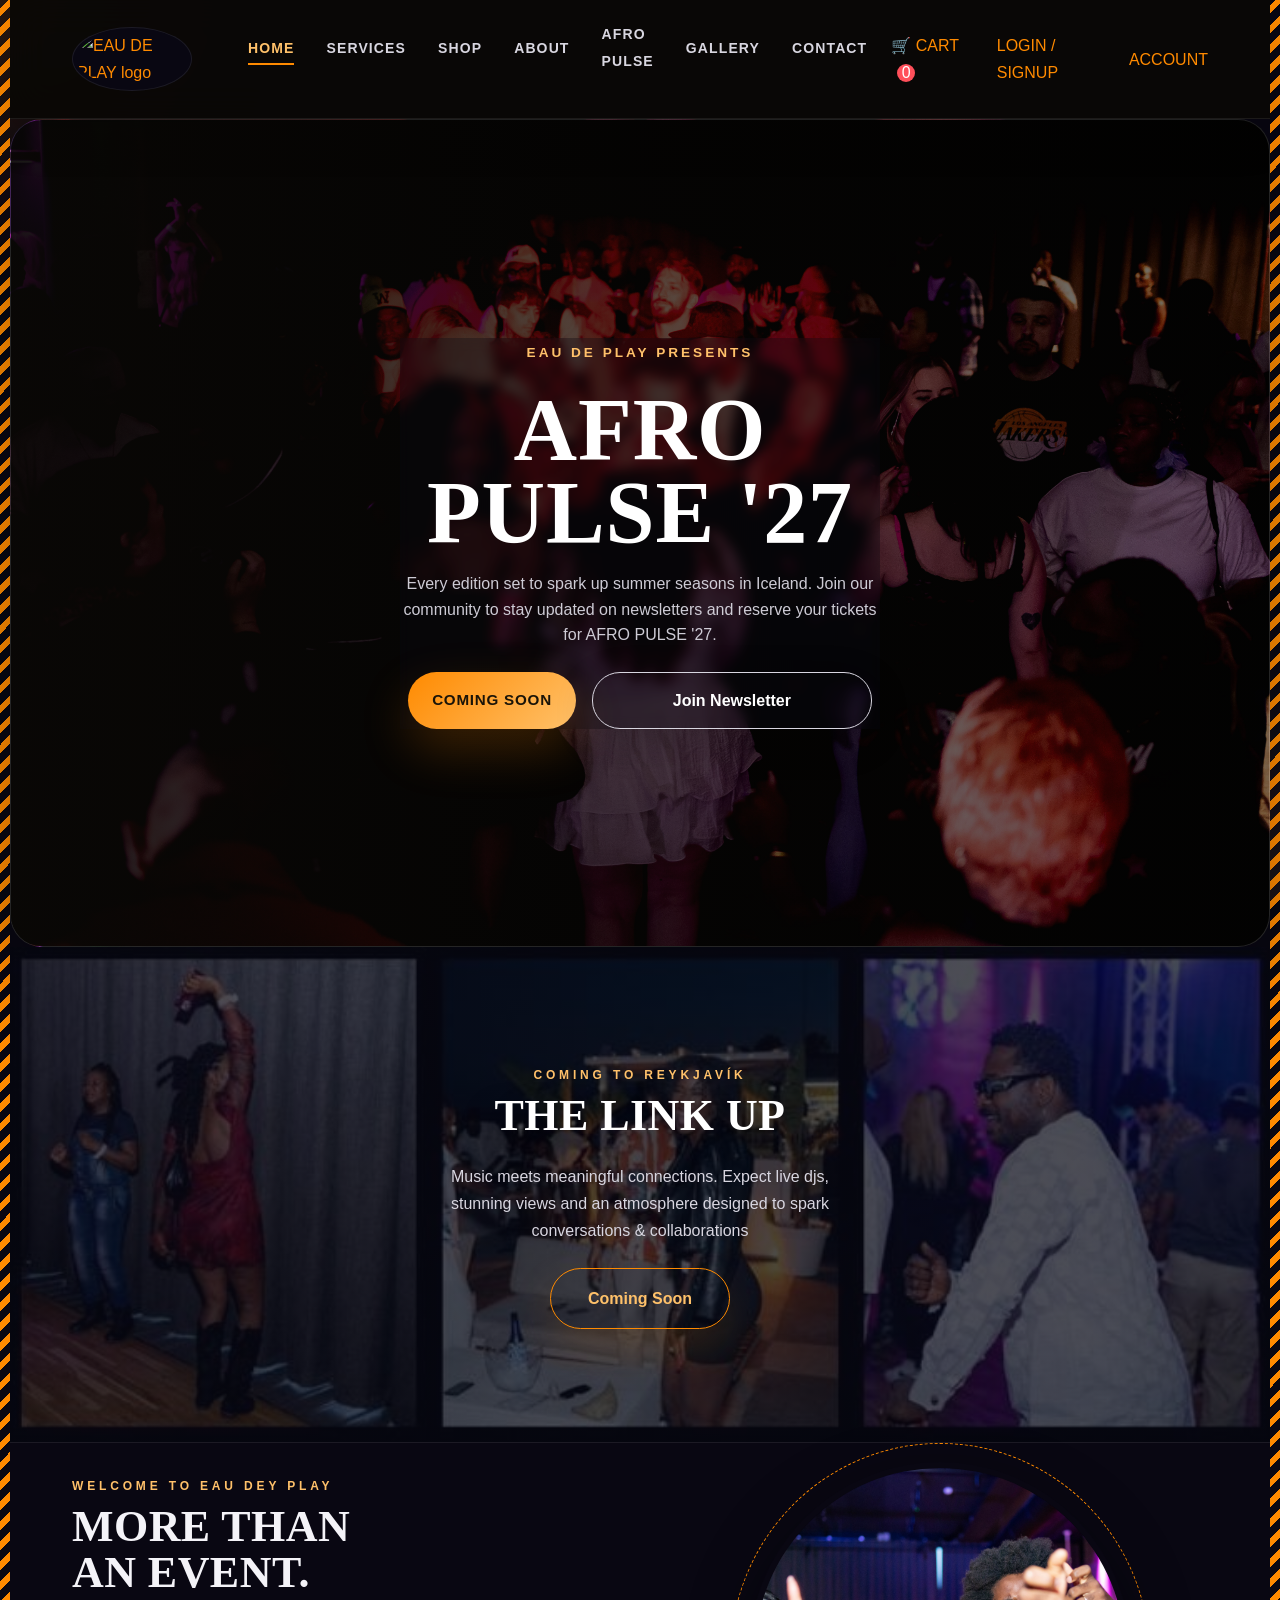
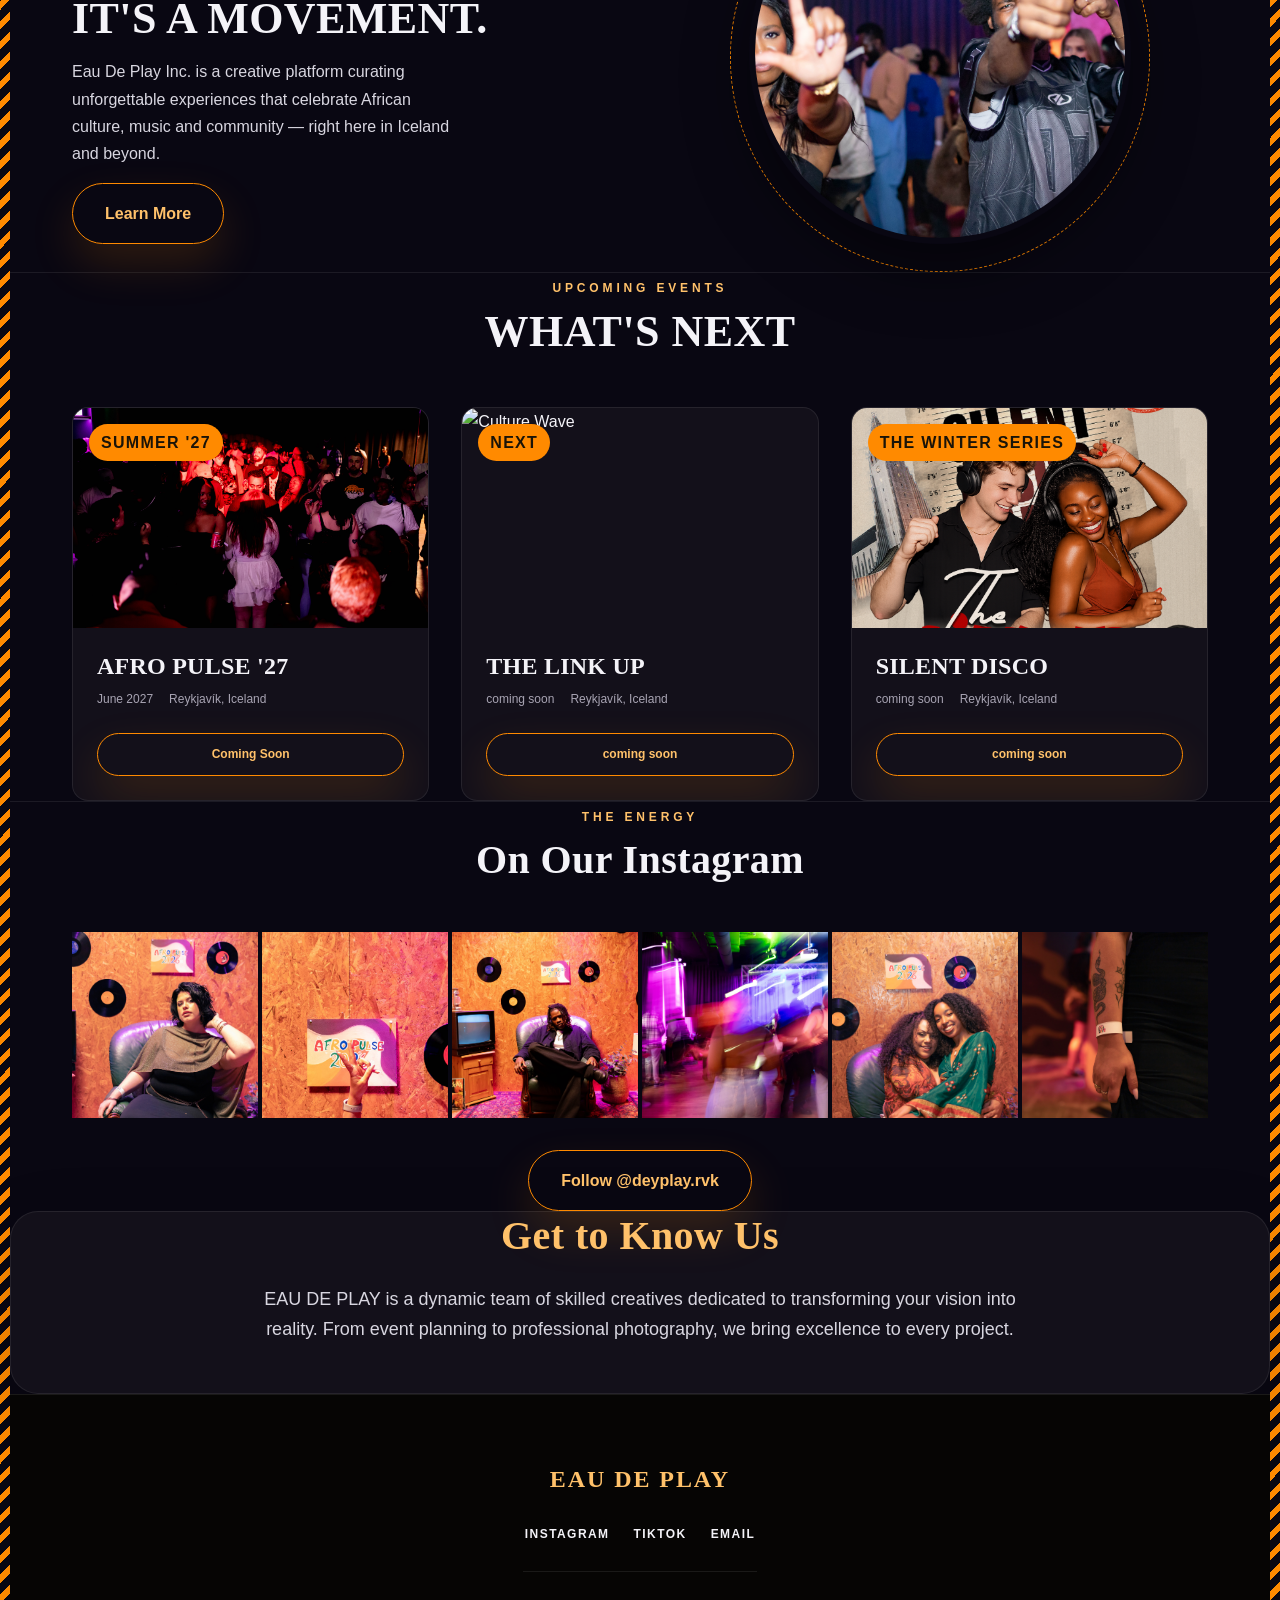
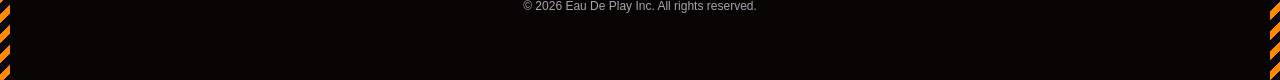
==== commit 2ace54fb: "Update index.html" ====
--- a/eau-de-play/index.html
+++ b/eau-de-play/index.html
@@ -63,7 +63,7 @@
   <section class="movement-section">
     <div class="movement-grid">
       <div class="movement-text">
-        <span class="eyebrow">Welcome to EAU DE PLAY</span>
+        <span class="eyebrow">Welcome to EAU DEY PLAY</span>
         <h2>More Than<br>An Event.<br>It's A Movement.</h2>
         <p>Eau De Play Inc. is a creative platform curating unforgettable experiences that celebrate African culture, music and community — right here in Iceland and beyond.</p>
         <a href="about.html" class="btn btn-secondary">Learn More</a>
@@ -130,8 +130,8 @@
 
       <article class="event-card">
         <div class="event-card-image">
-          <span class="event-card-tag">THE WINTER SERIES</span>
-          <img src="/pexels-rdne-6224705.jpg" alt="Culture Wave">
+          <span class="event-card-tag">next</span>
+          <img src="https://user18426.na.imgto.link/public/20260727/dav.avif" alt="Culture Wave">
         </div>
         <div class="event-card-body">
           <h3>THE LINK UP</h3>
@@ -145,7 +145,7 @@
 
        <article class="event-card">
         <div class="event-card-image">
-          <span class="event-card-tag">NEXT</span>
+          <span class="event-card-tag">the winter series</span>
           <img src="assets/images/SILENTDISCO-1.jpg" alt="Silent Disco">
         </div>
         <div class="event-card-body">
@@ -180,7 +180,7 @@
     <div class="about-teaser-content">
       <h2>Get to Know Us</h2>
       <p>EAU DE PLAY is a dynamic team of skilled creatives dedicated to transforming your vision into reality. From event planning to professional photography, we bring excellence to every project.</p>
-      <a href="about.html" class="btn btn-secondary">LEARN MORE</a>
+     
     </div>
   </section>
 
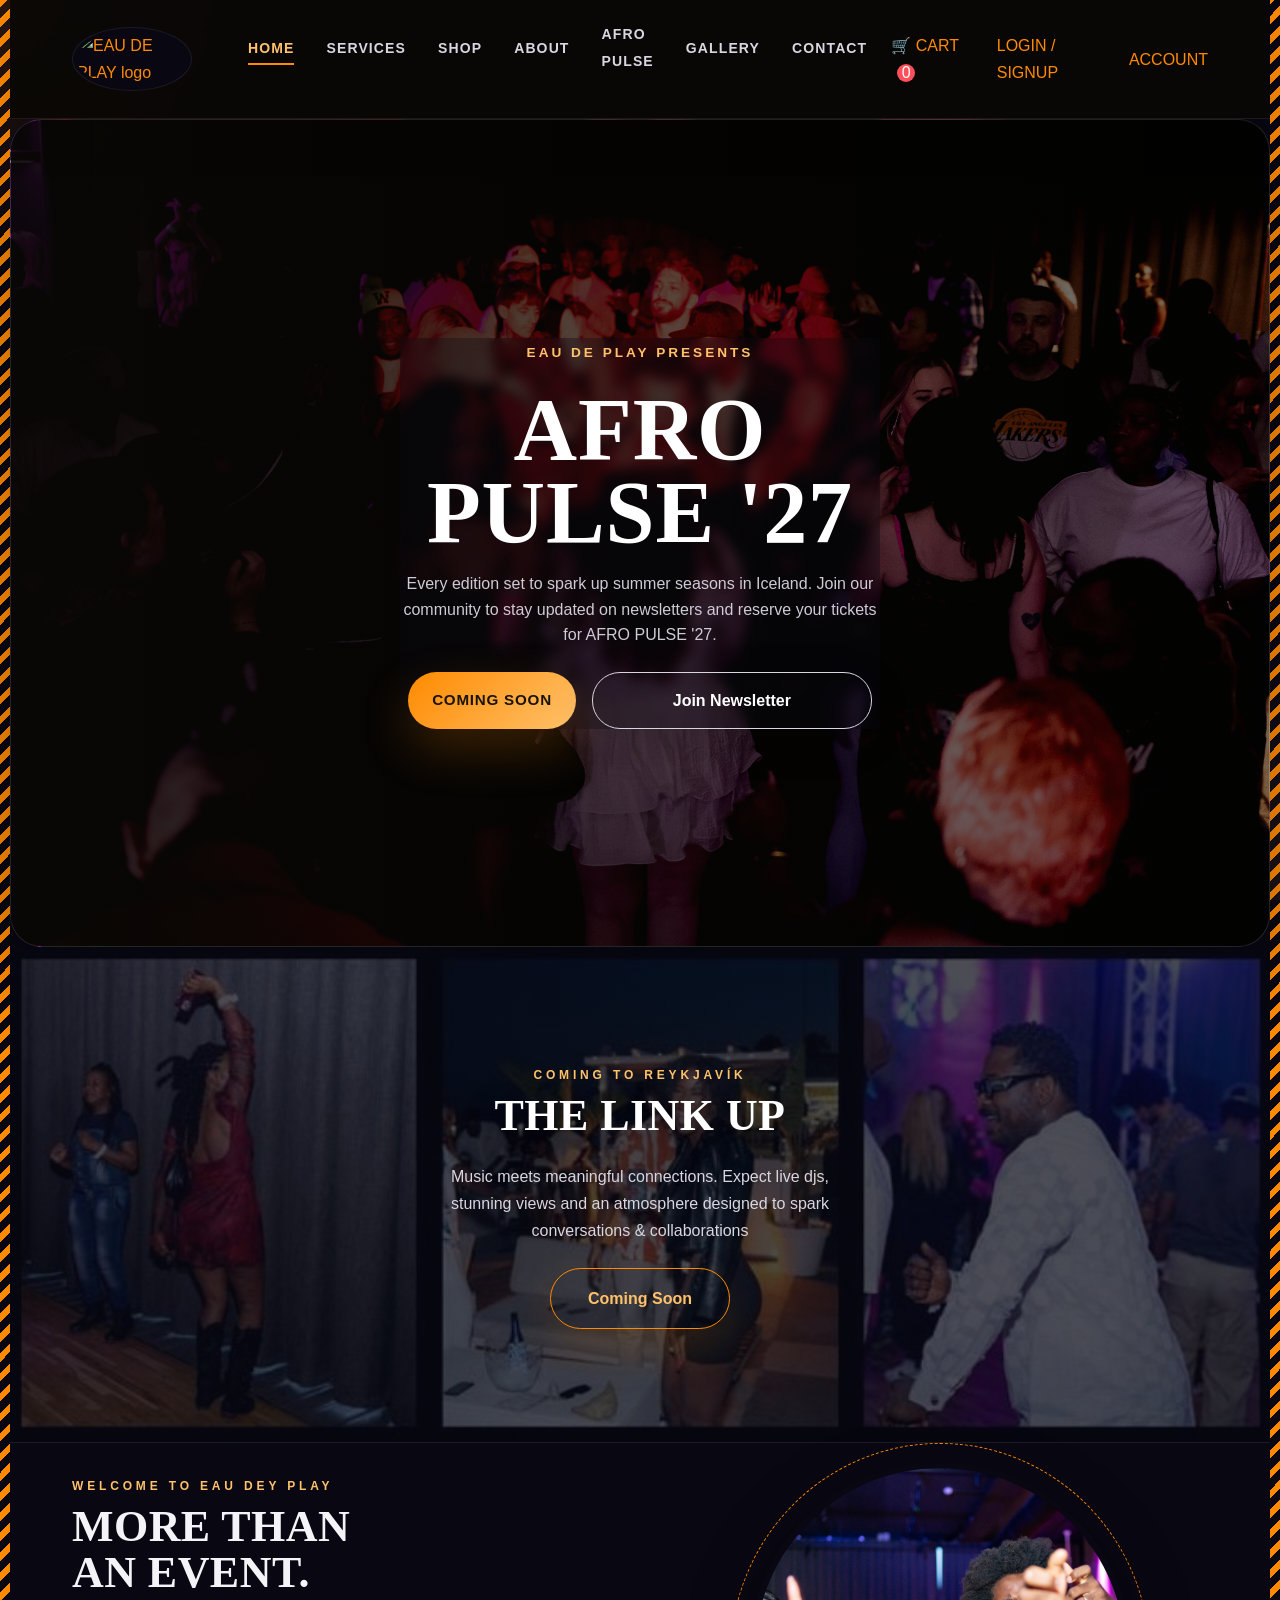
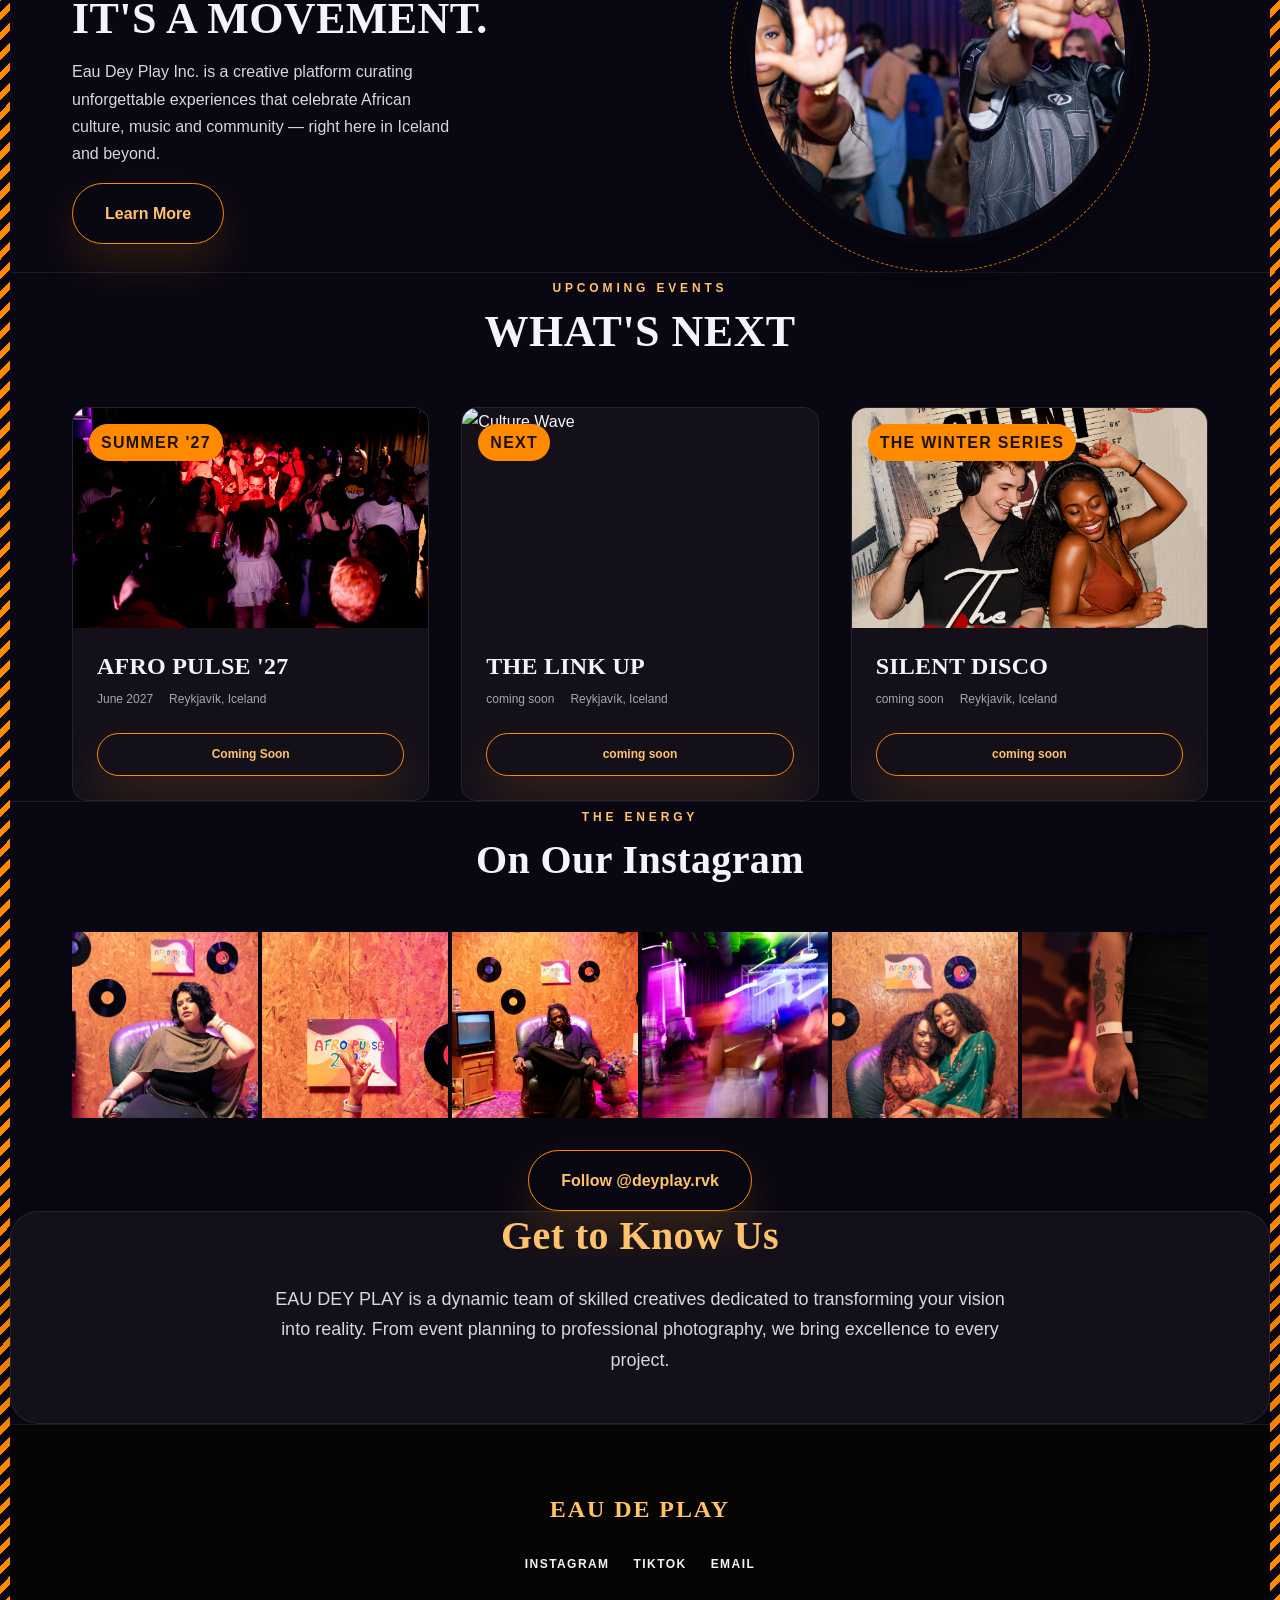
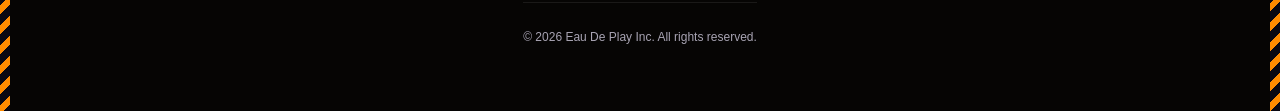
==== commit ee8691ac: "Update index.html" ====
--- a/eau-de-play/index.html
+++ b/eau-de-play/index.html
@@ -5,7 +5,7 @@
   <meta name="viewport" content="width=device-width, initial-scale=1.0">
   <link rel="icon" href="/assets/images/EAUDEYPLAYLOGO.png" type="image/png">
   <link rel="shortcut icon" href="/assets/images/EAUDEYPLAYLOGO.png" type="image/png">
-  <title>EAU DE PLAY - Unlock Success with a Splash of Fun</title>
+  <title>EAU DEY PLAY - Unlock Success with a Splash of Fun</title>
 
   <!-- CSS Links -->
   <link rel="stylesheet" href="css/variables.css">
@@ -55,7 +55,7 @@
       <span class="eyebrow">Coming To Reykjavík</span>
       <h2>THE LINK UP</h2>
       <p>Music meets meaningful connections. Expect live djs, stunning views and an atmosphere designed to spark conversations & collaborations</p>
-      <a href="silent-disco.html" class="btn btn-secondary">Coming Soon</a>
+      <a href="#" class="btn btn-secondary">Coming Soon</a>
     </div>
   </section>
 
@@ -65,7 +65,7 @@
       <div class="movement-text">
         <span class="eyebrow">Welcome to EAU DEY PLAY</span>
         <h2>More Than<br>An Event.<br>It's A Movement.</h2>
-        <p>Eau De Play Inc. is a creative platform curating unforgettable experiences that celebrate African culture, music and community — right here in Iceland and beyond.</p>
+        <p>Eau Dey Play Inc. is a creative platform curating unforgettable experiences that celebrate African culture, music and community — right here in Iceland and beyond.</p>
         <a href="about.html" class="btn btn-secondary">Learn More</a>
       </div>
       <div class="movement-frame" id="movement-frame" role="button" tabindex="0" aria-label="Click to see more photos">
@@ -179,7 +179,7 @@
   <section class="about-teaser">
     <div class="about-teaser-content">
       <h2>Get to Know Us</h2>
-      <p>EAU DE PLAY is a dynamic team of skilled creatives dedicated to transforming your vision into reality. From event planning to professional photography, we bring excellence to every project.</p>
+      <p>EAU DEY PLAY is a dynamic team of skilled creatives dedicated to transforming your vision into reality. From event planning to professional photography, we bring excellence to every project.</p>
      
     </div>
   </section>
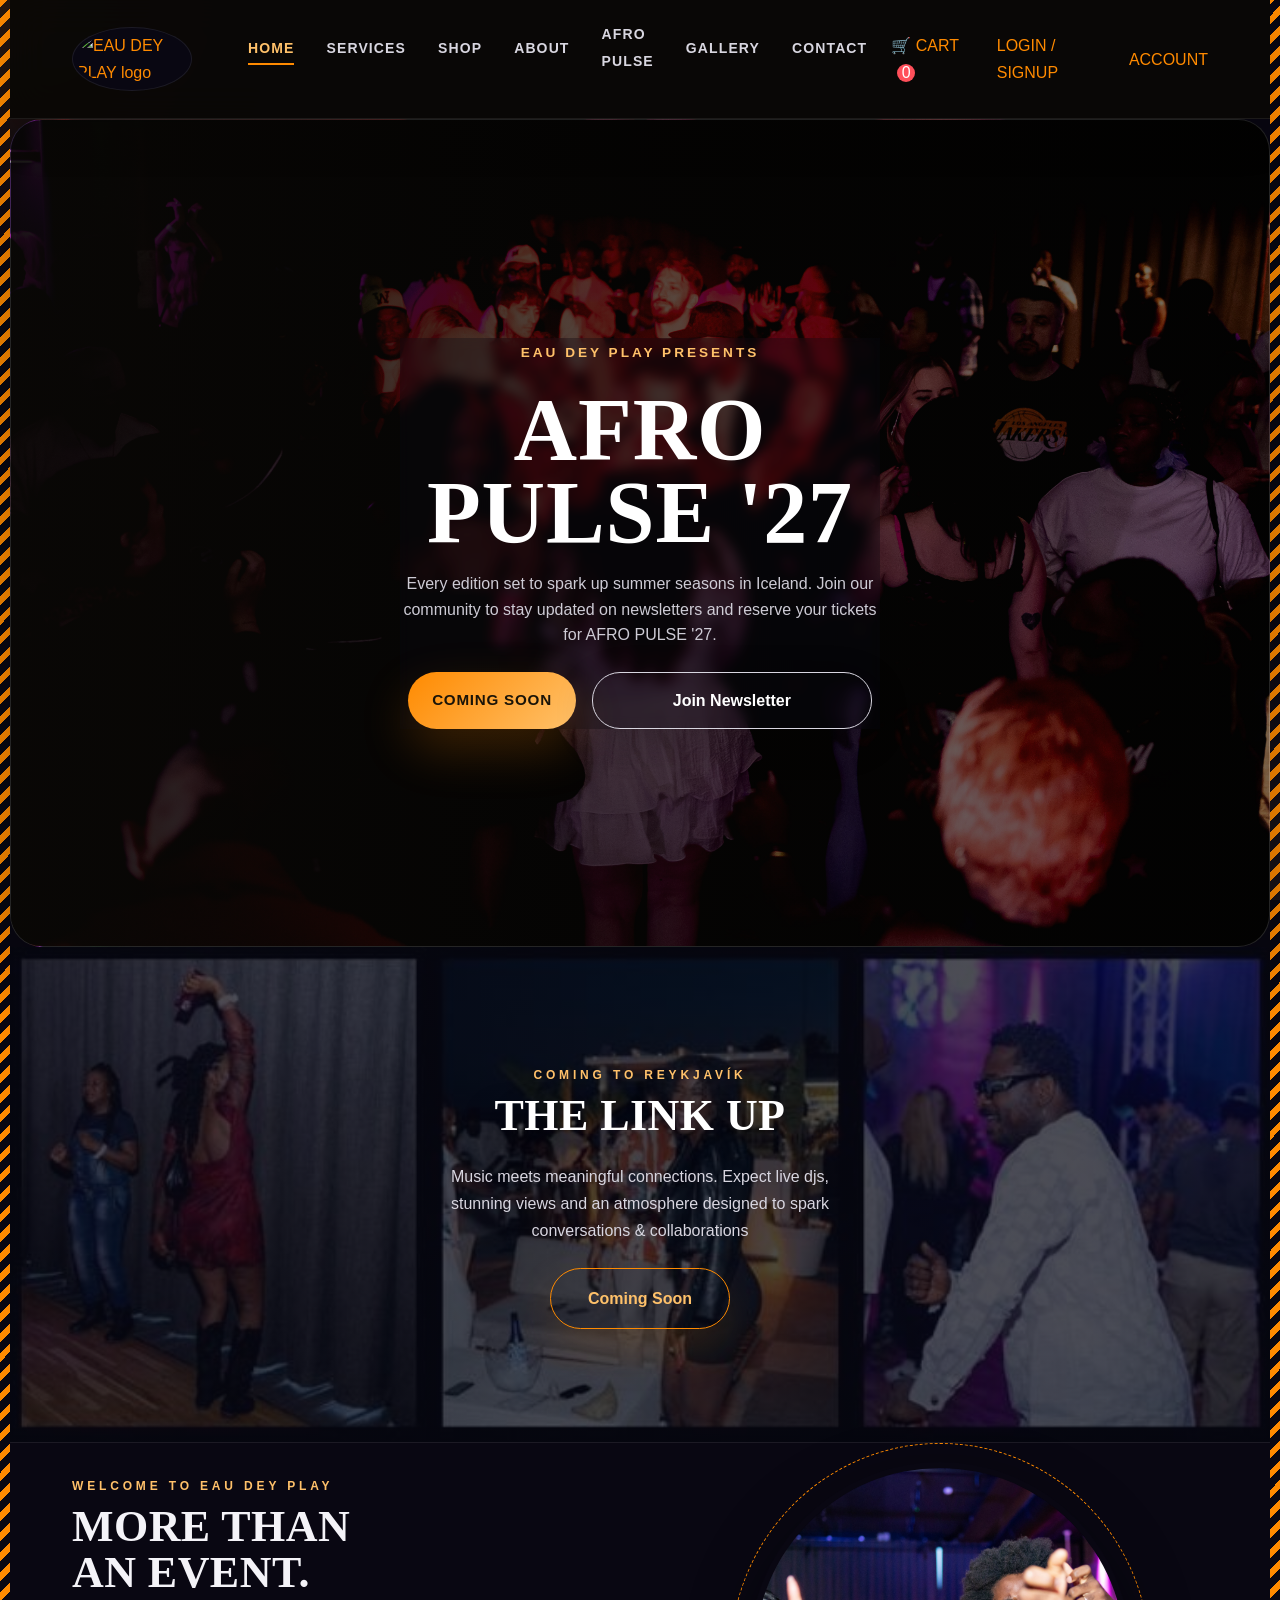
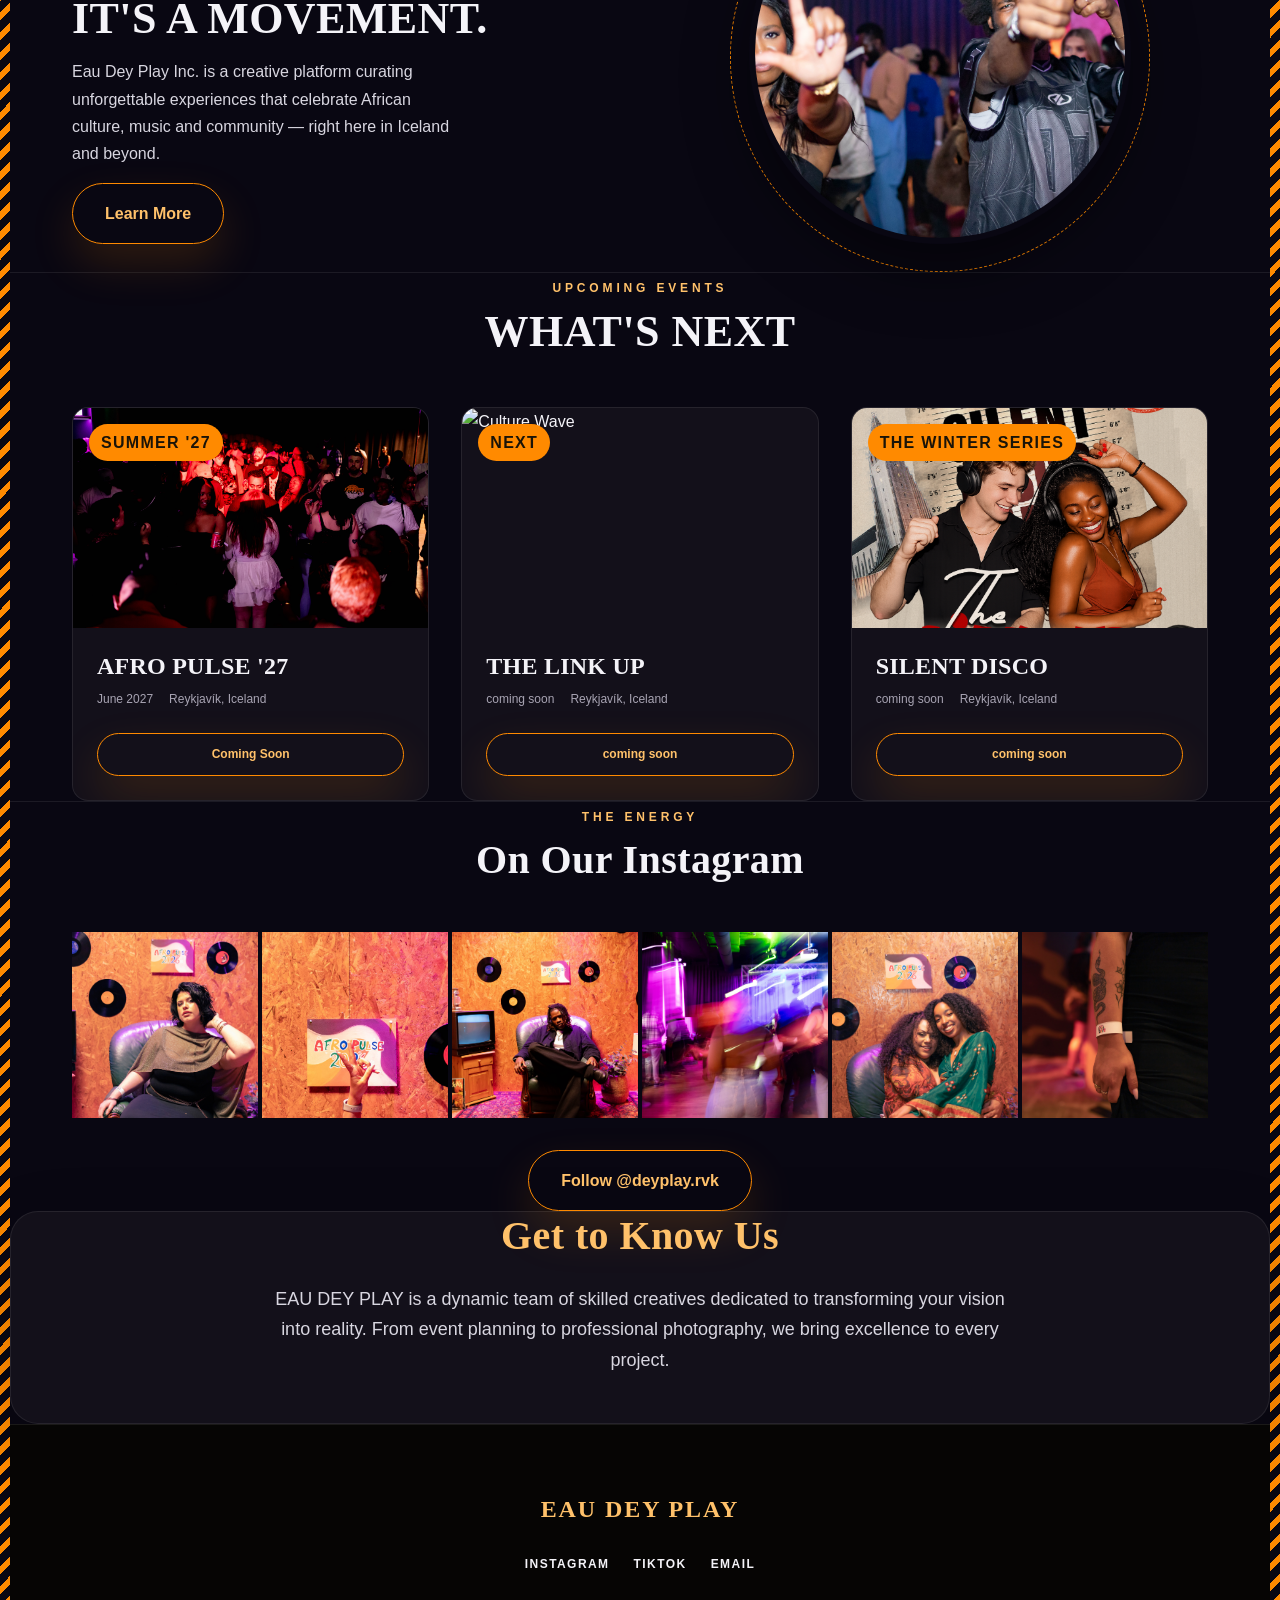
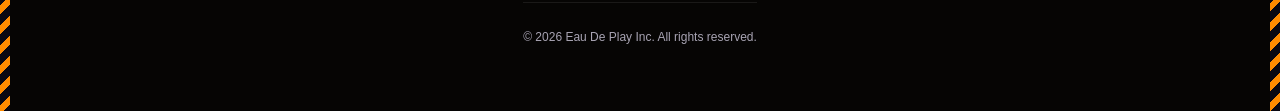
==== commit de8168cb: "Update index.html" ====
--- a/eau-de-play/index.html
+++ b/eau-de-play/index.html
@@ -39,7 +39,7 @@
   <section class="afro-home-banner">
     <div class="afro-banner-inner" style="background-image: linear-gradient(180deg, rgba(0,0,0,0.45), rgba(0,0,0,0.45)), url('assets/images/IMG_1427.JPG'); background-size:cover; background-position:center;">
       <div class="container afro-home-banner-content">
-        <span class="eyebrow">EAU DE PLAY PRESENTS</span>
+        <span class="eyebrow">EAU DEY PLAY PRESENTS</span>
         <h2>AFRO<br>PULSE '27</h2>
         <p>Every edition set to spark up summer seasons in Iceland. Join our community to stay updated on newsletters and reserve your tickets for AFRO PULSE '27.</p>
         <div class="hero-cta-group">
--- a/eau-de-play/css/theme-redesign.css
+++ b/eau-de-play/css/theme-redesign.css
@@ -412,7 +412,7 @@
 }
 
 .site-footer-inner::before {
-  content: 'EAU DE PLAY';
+  content: 'EAU DEY PLAY';
   font-family: var(--font-serif);
   font-weight: 800;
   font-size: var(--font-size-xl);
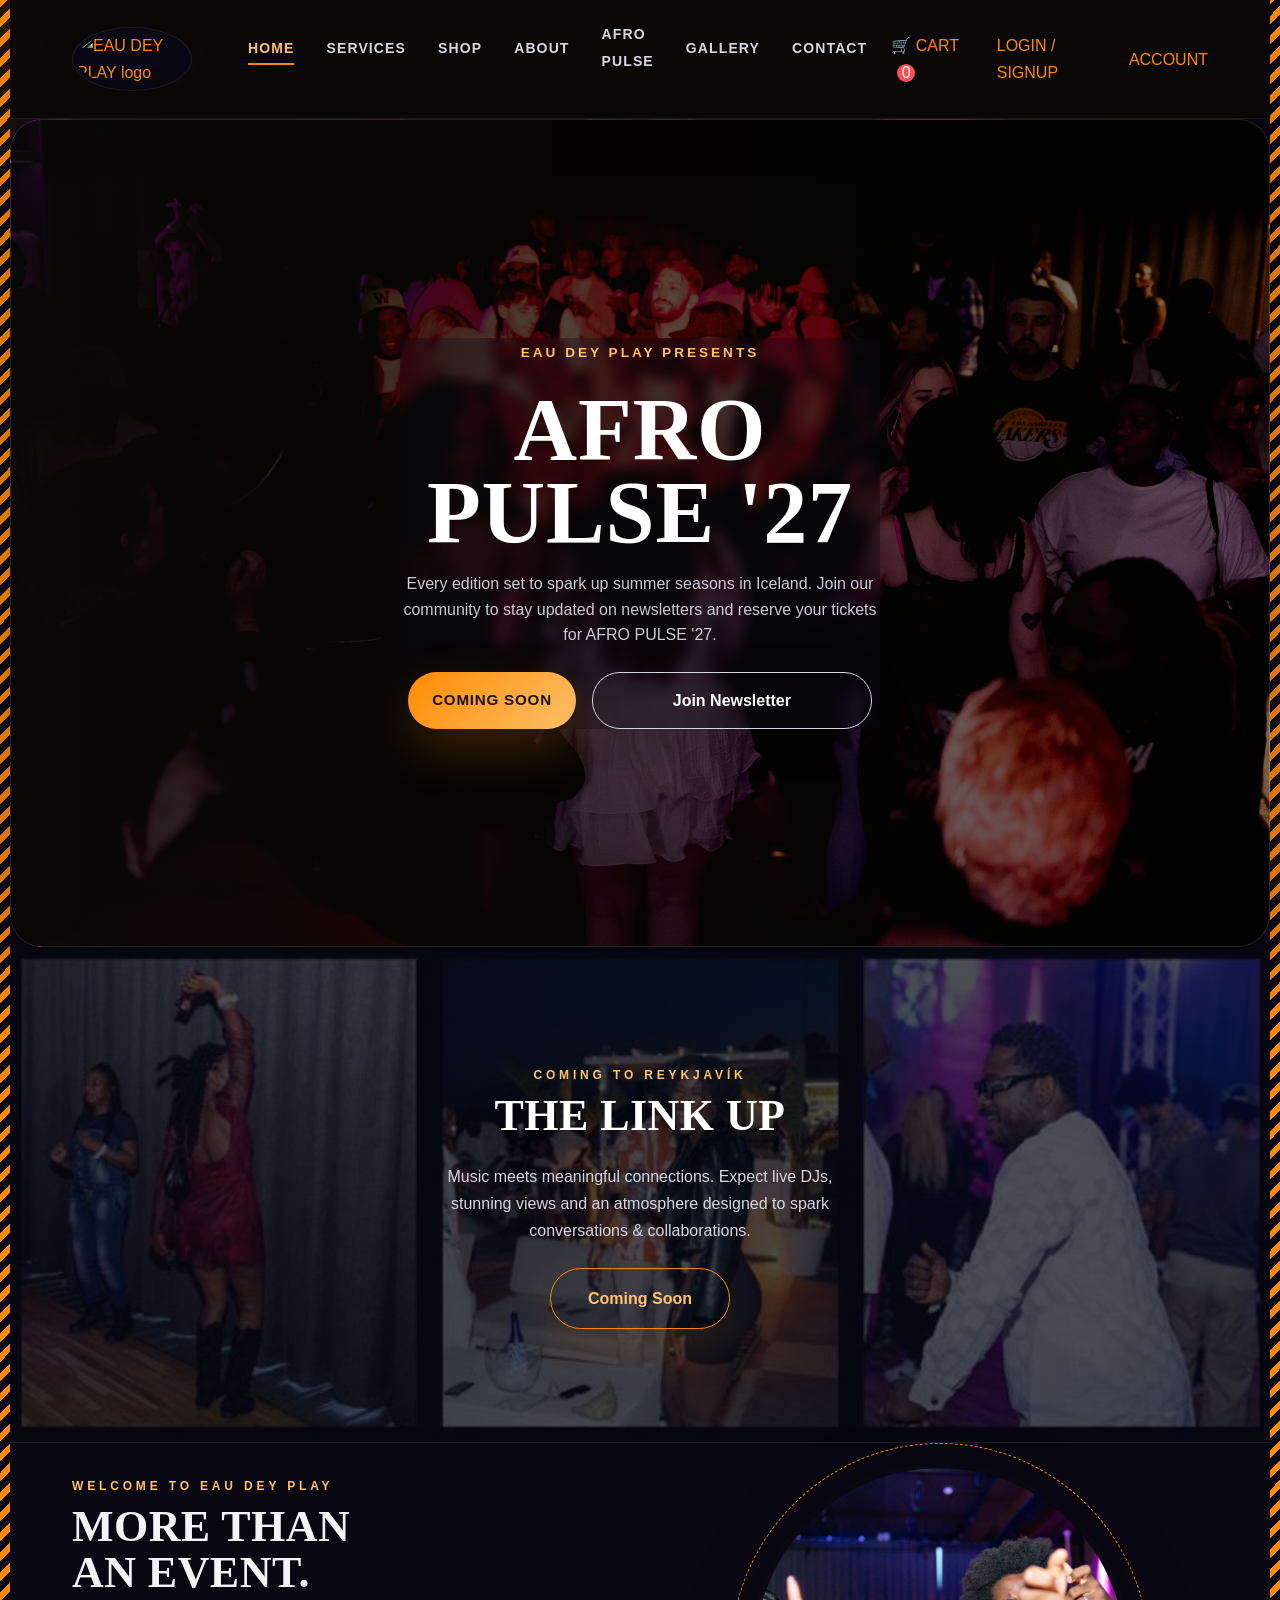
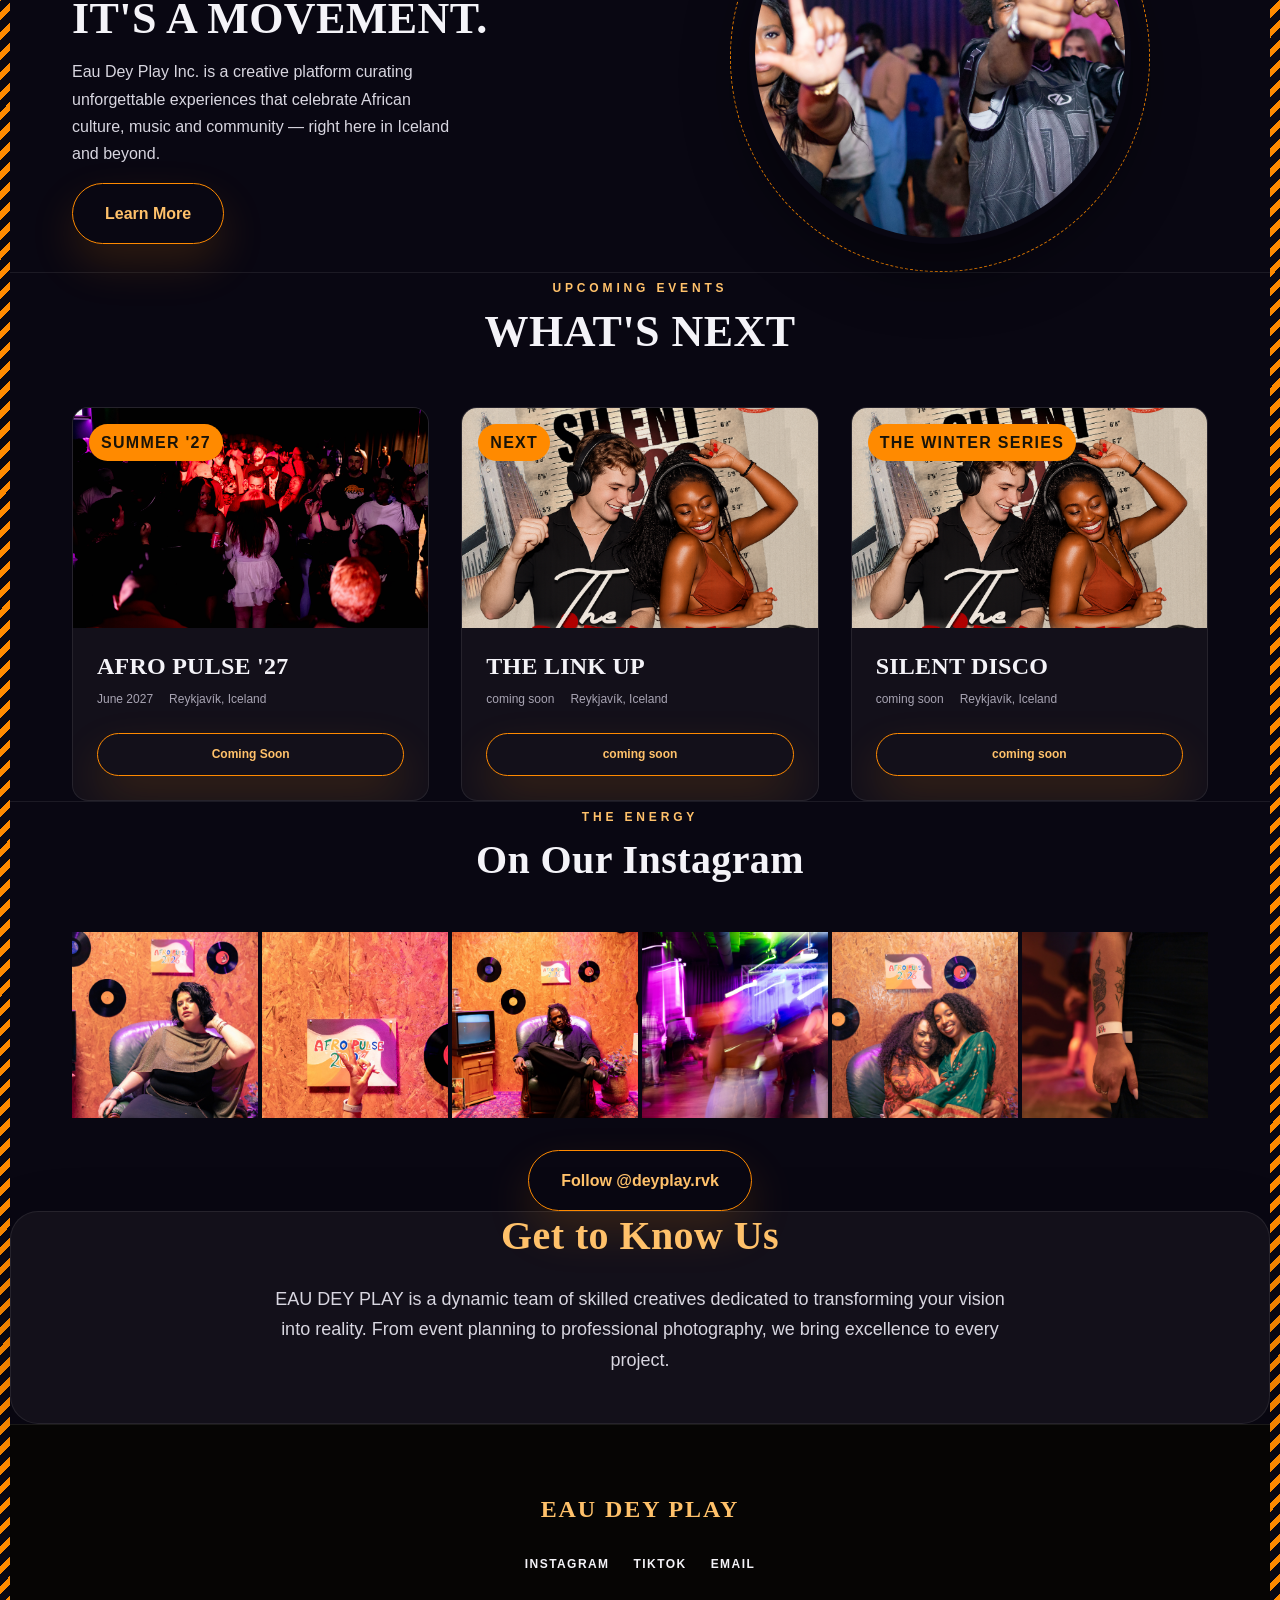
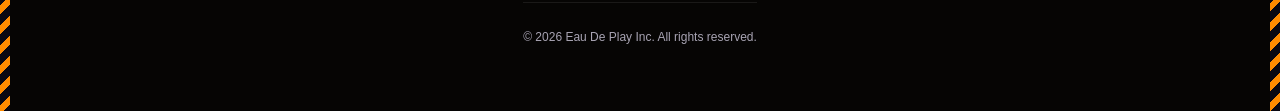
==== commit 4472d64b: "Resolve homepage merge conflicts" ====
--- a/eau-de-play/index.html
+++ b/eau-de-play/index.html
@@ -51,11 +51,12 @@
   </section>
 
   <!-- Silent Disco Banner -->
-<section class="silent-disco-banner" style="background-image: linear-gradient(180deg, rgba(7,8,20,0.72), rgba(7,8,20,0.72)), url('assets/images/IMG-20260727-WA0014.jpg'); background-size:cover; background-position:center;">  <div class="container">
+  <section class="silent-disco-banner" style="background-image: linear-gradient(180deg, rgba(7,8,20,0.72), rgba(7,8,20,0.72)), url('assets/images/IMG-20260727-WA0014.jpg'); background-size:cover; background-position:center;">
+    <div class="container">
       <span class="eyebrow">Coming To Reykjavík</span>
       <h2>THE LINK UP</h2>
-      <p>Music meets meaningful connections. Expect live djs, stunning views and an atmosphere designed to spark conversations & collaborations</p>
-      <a href="#" class="btn btn-secondary">Coming Soon</a>
+      <p>Music meets meaningful connections. Expect live DJs, stunning views and an atmosphere designed to spark conversations &amp; collaborations.</p>
+      <a href="silent-disco.html" class="btn btn-secondary">Coming Soon</a>
     </div>
   </section>
 
@@ -131,7 +132,7 @@
       <article class="event-card">
         <div class="event-card-image">
           <span class="event-card-tag">next</span>
-          <img src="https://user18426.na.imgto.link/public/20260727/dav.avif" alt="Culture Wave">
+          <img src="assets/images/SILENTDISCO-1.jpg" alt="Silent Disco">
         </div>
         <div class="event-card-body">
           <h3>THE LINK UP</h3>
@@ -139,7 +140,7 @@
             <span>coming soon</span>
             <span>Reykjavík, Iceland</span>
           </div>
-          <a href="#" class="btn btn-secondary">coming soon</a>
+          <a href="silent-disco.html" class="btn btn-secondary">coming soon</a>
         </div>
       </article>
 
--- a/eau-de-play/css/public.css
+++ b/eau-de-play/css/public.css
@@ -118,7 +118,7 @@
   text-align: center;
   color: #ffffff;
   background: linear-gradient(180deg, rgba(7,8,20,0.72), rgba(7,8,20,0.72)),
-             url("../assets/images/SILENTDISCO-1.jpg" !important);
+              url("../assets/images/SILENTDISCO-1.jpg" !important);
   background-size: cover;
   background-position: center;
   background-repeat: no-repeat;
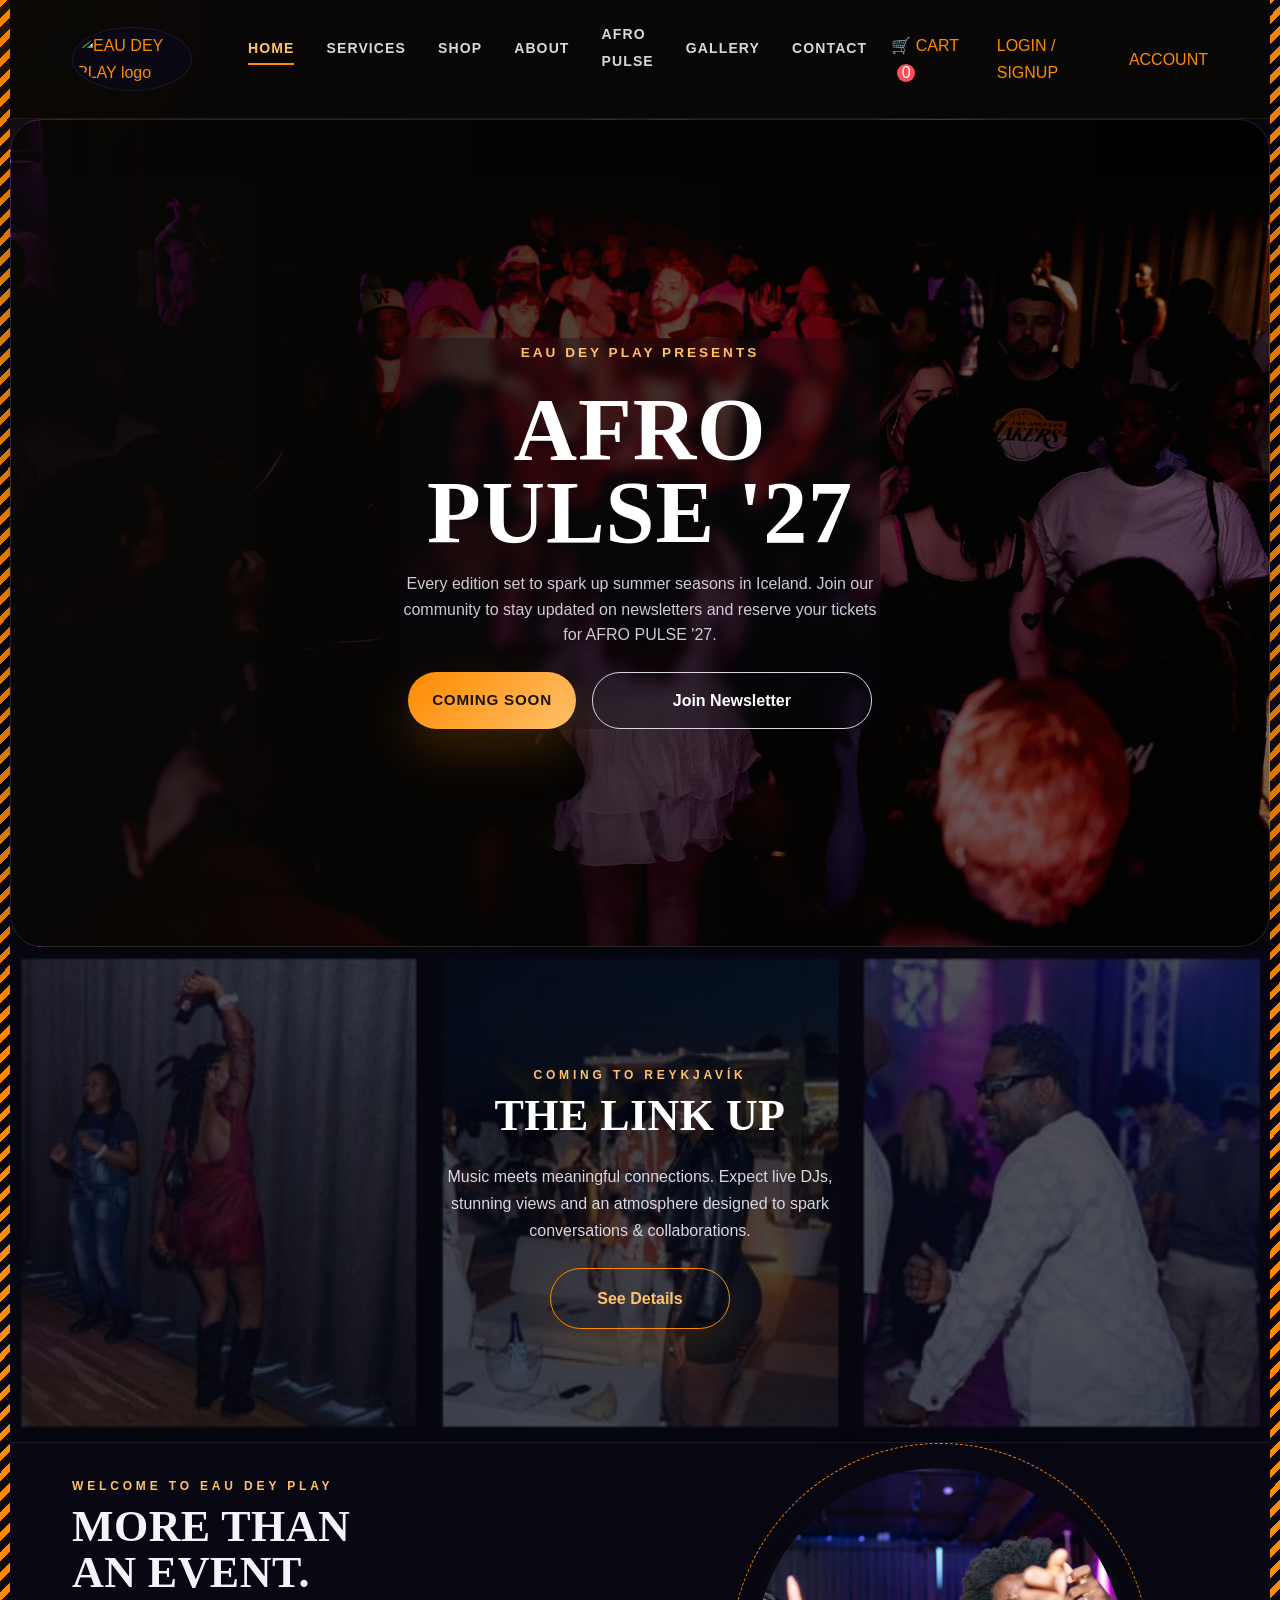
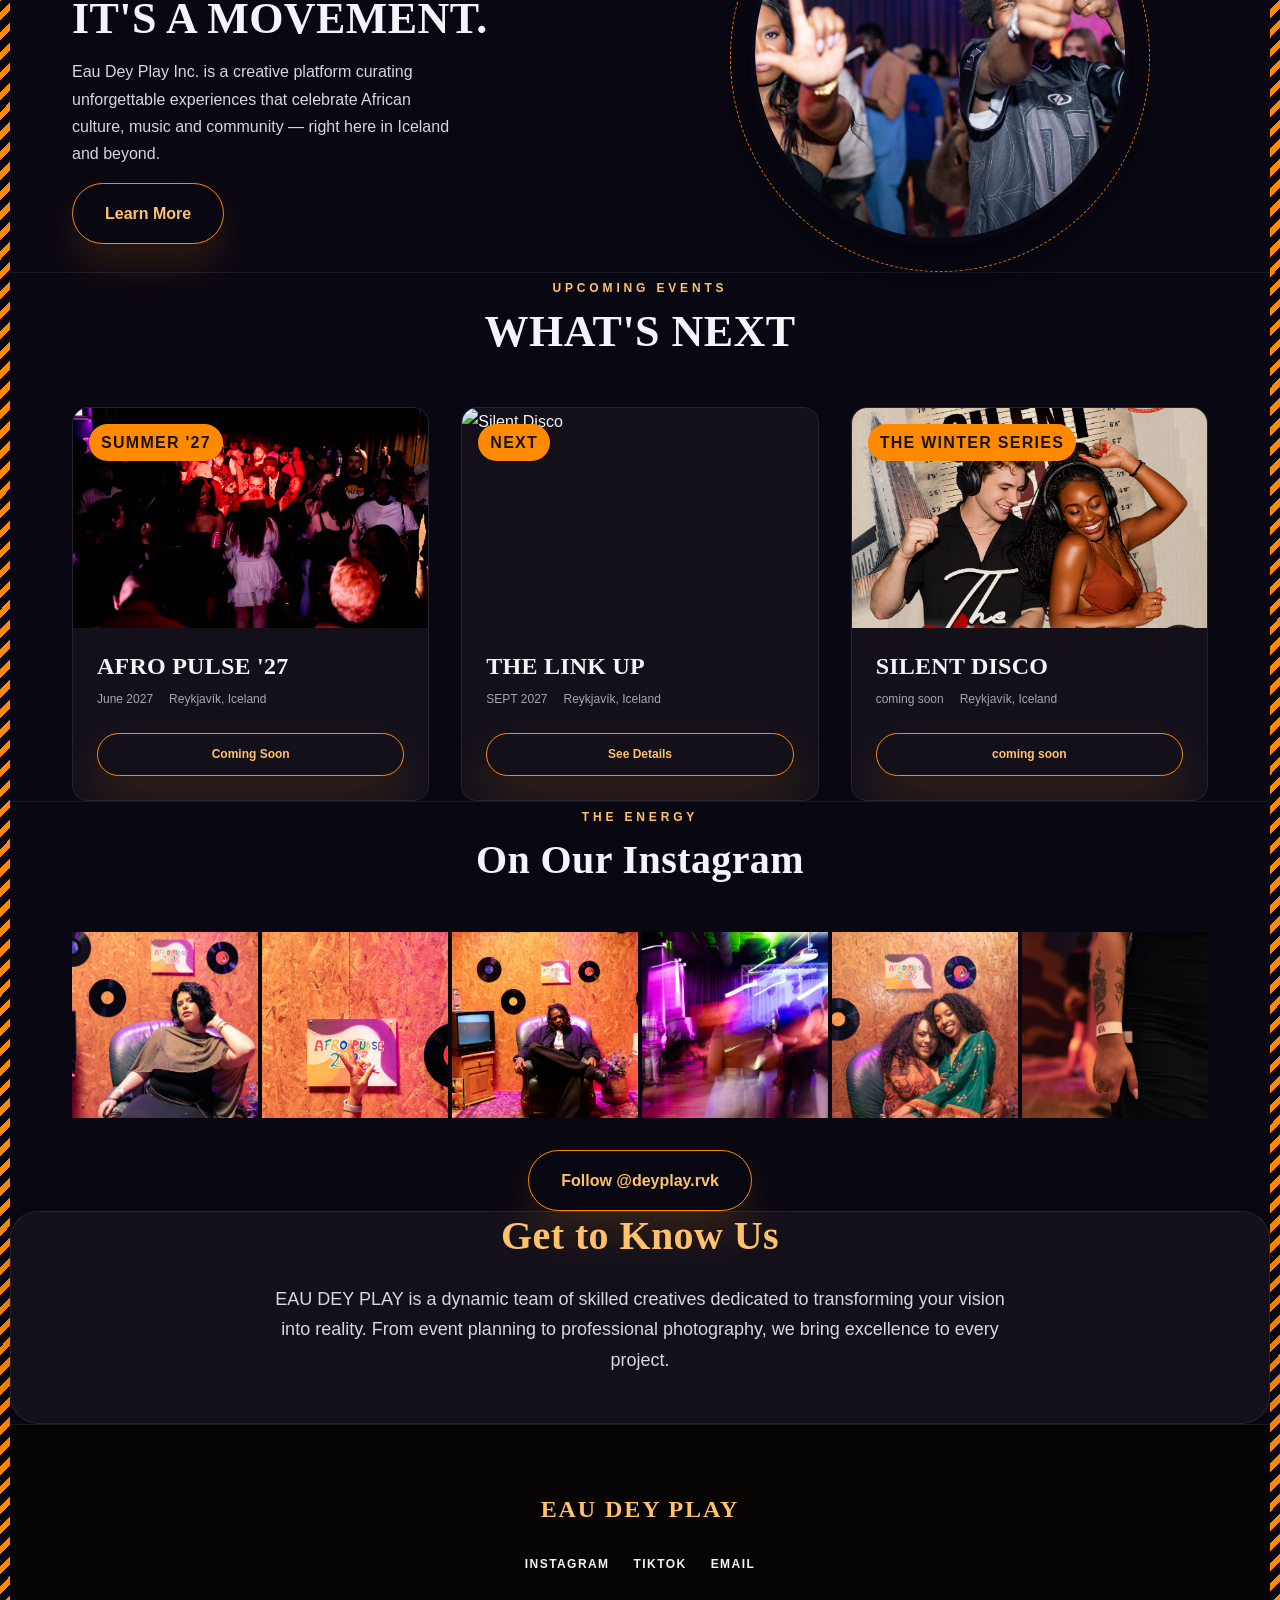
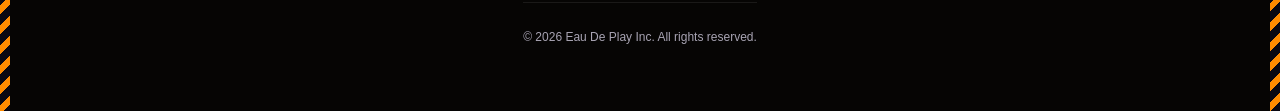
==== commit 622c844b: "Add THE LINK UP event page" ====
--- a/eau-de-play/index.html
+++ b/eau-de-play/index.html
@@ -56,7 +56,7 @@
       <span class="eyebrow">Coming To Reykjavík</span>
       <h2>THE LINK UP</h2>
       <p>Music meets meaningful connections. Expect live DJs, stunning views and an atmosphere designed to spark conversations &amp; collaborations.</p>
-      <a href="silent-disco.html" class="btn btn-secondary">Coming Soon</a>
+      <a href="the-link-up.html" class="btn btn-secondary">See Details</a>
     </div>
   </section>
 
@@ -132,15 +132,15 @@
       <article class="event-card">
         <div class="event-card-image">
           <span class="event-card-tag">next</span>
-          <img src="assets/images/SILENTDISCO-1.jpg" alt="Silent Disco">
+          <img src="assets/images/IMG_5326.JPG (1).jpeg" alt="Silent Disco">
         </div>
         <div class="event-card-body">
           <h3>THE LINK UP</h3>
           <div class="event-card-meta">
-            <span>coming soon</span>
+            <span>SEPT 2027</span>
             <span>Reykjavík, Iceland</span>
           </div>
-          <a href="silent-disco.html" class="btn btn-secondary">coming soon</a>
+          <a href="the-link-up.html" class="btn btn-secondary">See Details</a>
         </div>
       </article>
 
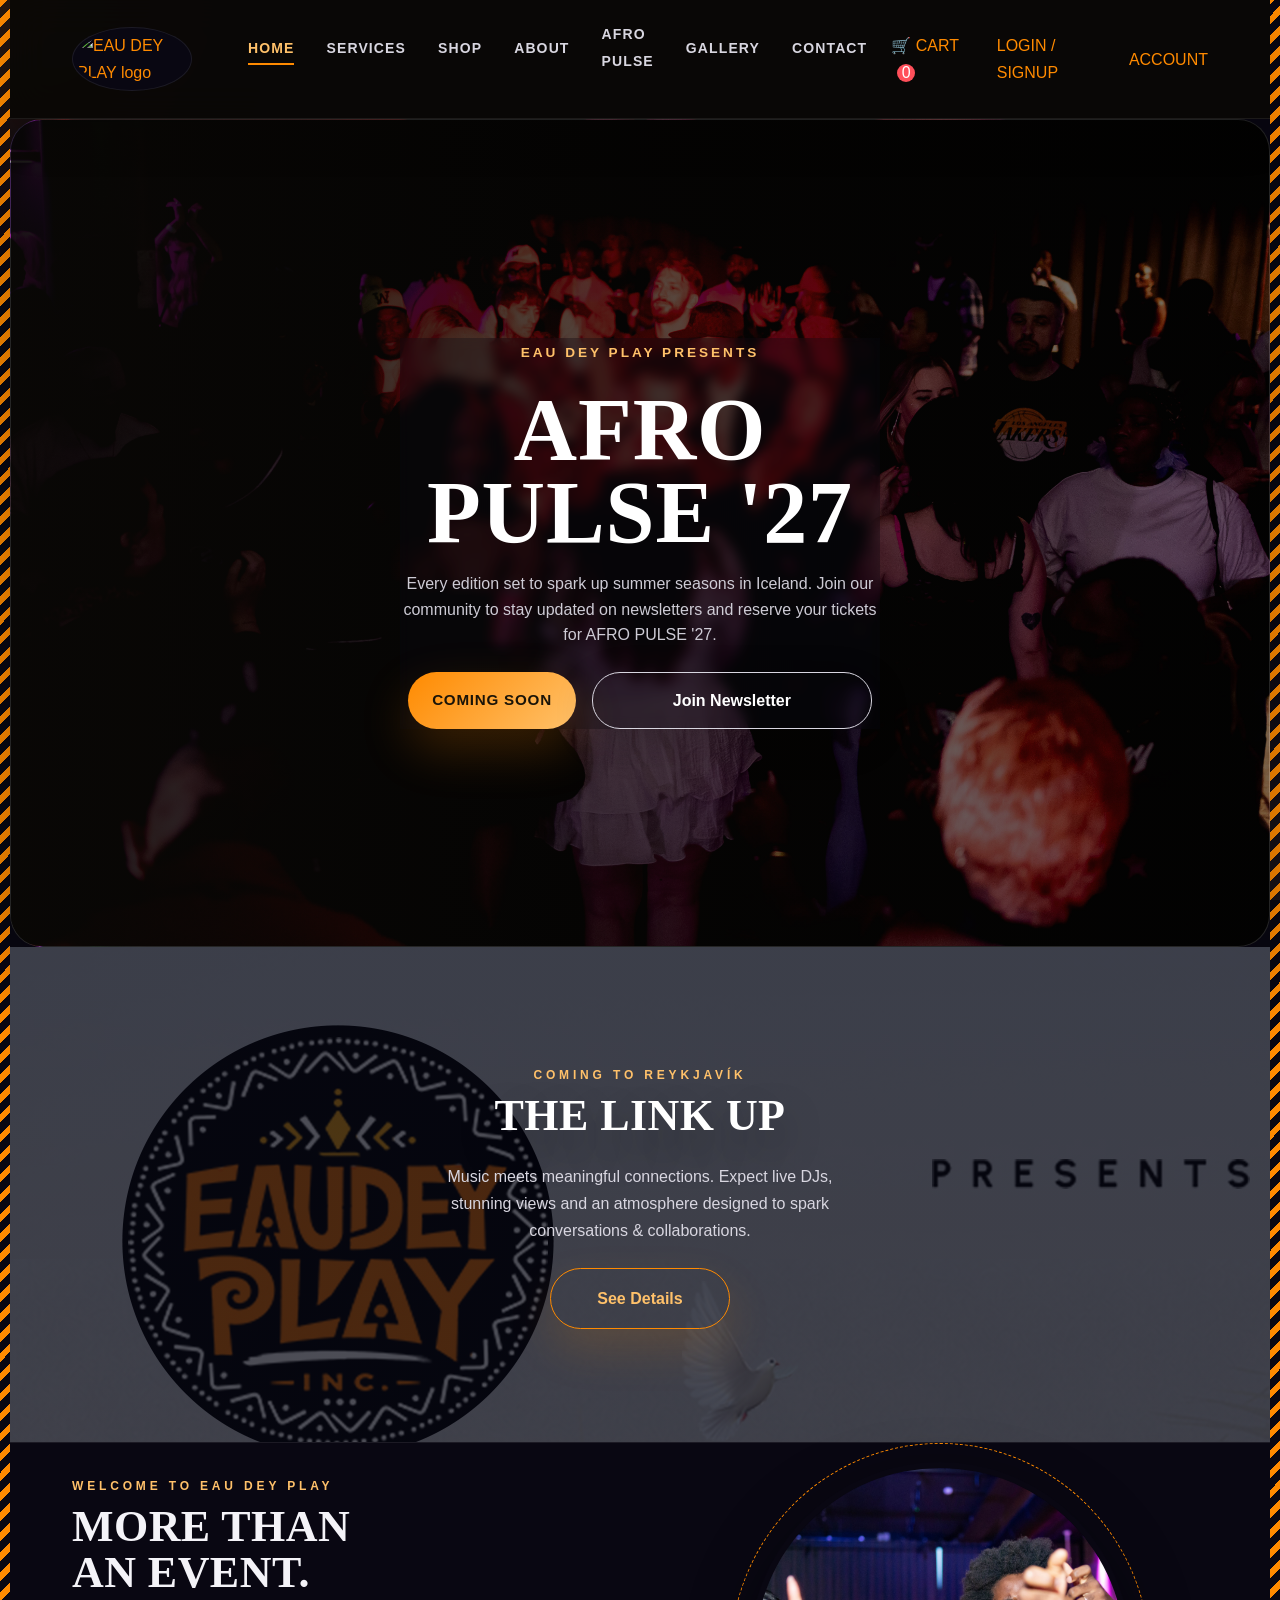
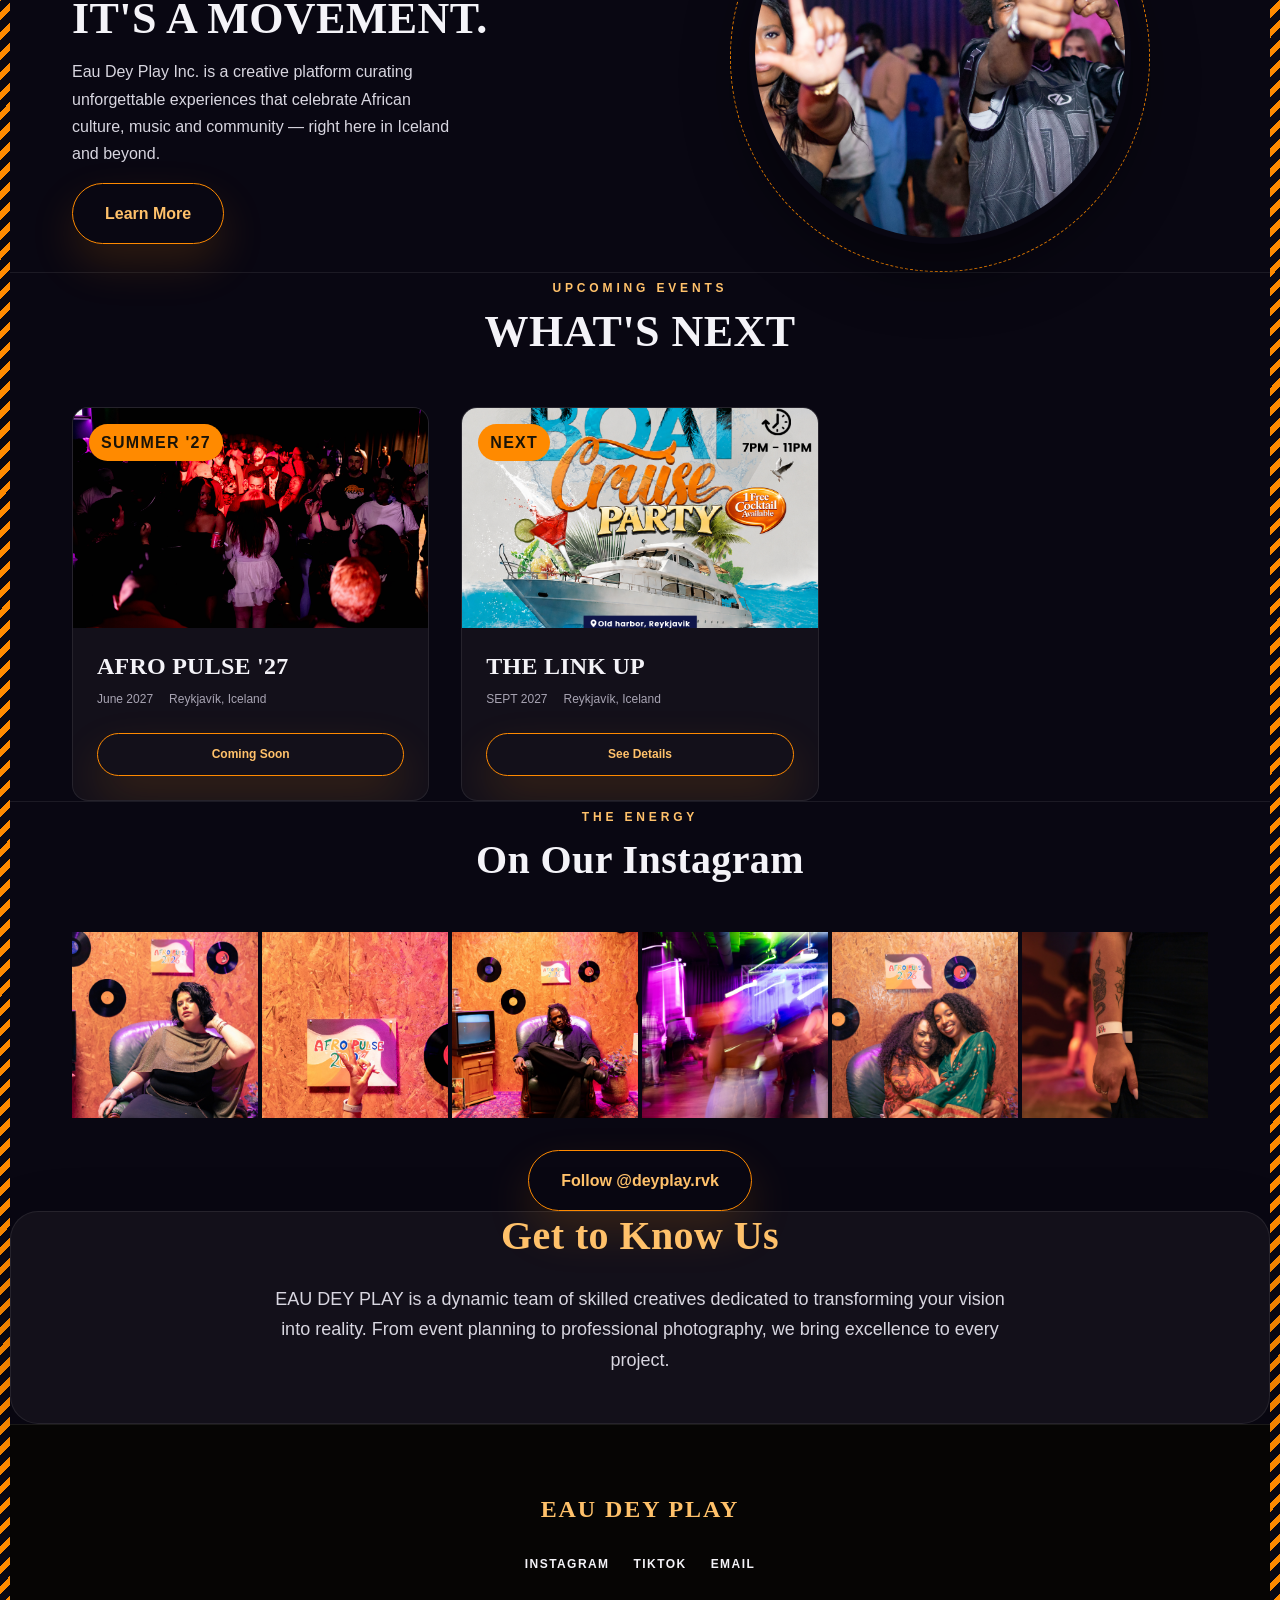
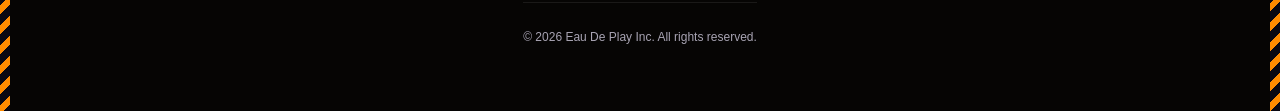
==== commit 1daccb55: "Update index.html" ====
--- a/eau-de-play/index.html
+++ b/eau-de-play/index.html
@@ -144,20 +144,7 @@
         </div>
       </article>
 
-       <article class="event-card">
-        <div class="event-card-image">
-          <span class="event-card-tag">the winter series</span>
-          <img src="assets/images/SILENTDISCO-1.jpg" alt="Silent Disco">
-        </div>
-        <div class="event-card-body">
-          <h3>SILENT DISCO</h3>
-          <div class="event-card-meta">
-            <span>coming soon</span>
-            <span>Reykjavík, Iceland</span>
-          </div>
-          <a href="#" class="btn btn-secondary">coming soon</a>
-        </div>
-      </article>
+      
     </div>
   </section>
 
--- a/eau-de-play/css/public.css
+++ b/eau-de-play/css/public.css
@@ -118,7 +118,7 @@
   text-align: center;
   color: #ffffff;
   background: linear-gradient(180deg, rgba(7,8,20,0.72), rgba(7,8,20,0.72)),
-              url("../assets/images/SILENTDISCO-1.jpg" !important);
+              url("../assets/images/IMG_5326.JPG (1).jpeg") !important;
   background-size: cover;
   background-position: center;
   background-repeat: no-repeat;
